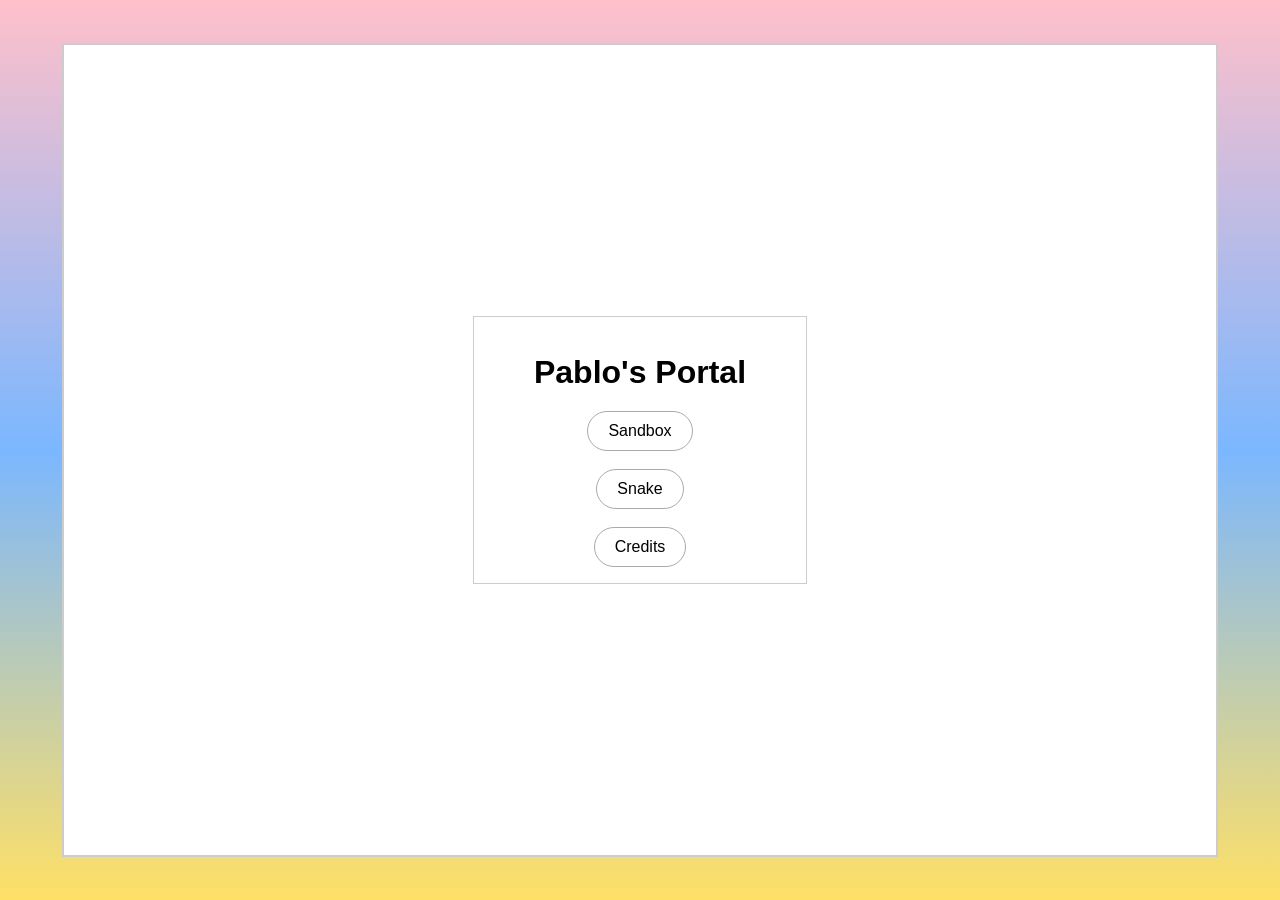
==== index.html @ 75858dcd "Update index.html" ====
<!DOCTYPE html>
<html lang="en">
<head>
<meta charset="UTF-8">
<title>Pablo's Portal</title>
<style>
/* --------------------------------------------------
   GLOBAL LAYOUT + BACKGROUND
-------------------------------------------------- */
body {
  margin: 0;
  font-family: Arial, sans-serif;
  background: linear-gradient(to bottom, pink, #7bb7ff, #ffe066);
  height: 100vh;
  overflow: hidden;
  display: flex;
  justify-content: center;
  align-items: center;
}

/* Center container for all views */
#app {
  width: 90%;
  height: 90%;
  background: white;
  border: 2px solid #ccc;
  border-radius: 0;
  display: flex;
  flex-direction: column;
  overflow: hidden;
}

/* --------------------------------------------------
   SHARED UI ELEMENTS
-------------------------------------------------- */
.panel {
  background: white;
  border: 1px solid #ccc;
  padding: 16px;
  border-radius: 0;
}

button {
  padding: 10px 20px;
  border: none;
  background: #ffffff;
  border: 1px solid #aaa;
  border-radius: 999px; /* pill shape */
  cursor: pointer;
  font-size: 16px;
}

button:hover {
  background: #f0f0f0;
}

.hidden {
  display: none;
}

/* --------------------------------------------------
   MENU VIEW
-------------------------------------------------- */
#menuView {
  flex: 1;
  display: flex;
  justify-content: center;
  align-items: center;
}

#menuPanel {
  width: 300px;
  text-align: center;
}

#menuPanel h1 {
  margin-bottom: 20px;
}

/* --------------------------------------------------
   SANDBOX VIEW
-------------------------------------------------- */
#sandboxView {
  flex: 1;
  display: none;
  flex-direction: row;
  gap: 10px;
  padding: 10px;
}

#sandboxLeft, #sandboxRight {
  width: 200px;
  overflow-y: auto;
}

#sandboxCenter {
  flex: 1;
  display: flex;
  justify-content: center;
  align-items: center;
}

canvas {
  border: 1px solid #444;
  image-rendering: pixelated;
}

/* --------------------------------------------------
   SNAKE VIEW
-------------------------------------------------- */
#snakeView {
  flex: 1;
  display: none;
  flex-direction: column;
  justify-content: center;
  align-items: center;
}

#snakeCanvas {
  border: 1px solid #444;
  background: #000;
}

</style>
</head>
<body>

<div id="app">

  <!-- --------------------------------------------------
       MENU VIEW
  -------------------------------------------------- -->
  <div id="menuView">
    <div id="menuPanel" class="panel">
      <h1>Pablo's Portal</h1>
      <button onclick="showSandbox()">Sandbox</button><br><br>
      <button onclick="showSnake()">Snake</button><br><br>
      <button onclick="showCredits()">Credits</button>
    </div>
  </div>

  <!-- --------------------------------------------------
       SANDBOX VIEW
  -------------------------------------------------- -->
  <div id="sandboxView">

    <!-- LEFT PANEL -->
    <div id="sandboxLeft" class="panel">
      <h3>Tools</h3>
      <select id="toolSelect">
        <option value="sand">Sand</option>
        <option value="water">Water</option>
        <option value="stone">Stone</option>
        <option value="fire">Fire</option>
        <option value="plant">Plant</option>
        <option value="acid">Acid</option>
        <option value="wall">Wall</option>
        <option value="erase">Erase</option>
      </select>

      <h3>Brush Size</h3>
      <select id="brushSize">
        <option value="1">1</option>
        <option value="2" selected>2</option>
        <option value="3">3</option>
        <option value="4">4</option>
      </select>

      <br><br>
      <button onclick="togglePause()" id="pauseBtn">Pause</button><br><br>
      <button onclick="clearGrid()">Clear</button><br><br>
      <button onclick="returnToMenu()">Back</button>
    </div>

    <!-- CENTER CANVAS -->
    <div id="sandboxCenter">
      <canvas id="world" width="240" height="160"></canvas>
    </div>

    <!-- RIGHT PANEL -->
    <div id="sandboxRight" class="panel">
      <h3>Simulation</h3>
      Gravity<br>
      <input type="range" id="gravitySlider" min="0" max="2" step="0.1" value="1"><br><br>

      Wind<br>
      <input type="range" id="windSlider" min="-1" max="1" step="0.1" value="0"><br><br>
    </div>

  </div>

  <!-- --------------------------------------------------
       SNAKE VIEW
  -------------------------------------------------- -->
  <div id="snakeView">
    <h2>Neon Snake (Simple Version)</h2>
    <canvas id="snakeCanvas" width="300" height="300"></canvas>
    <br>
    <button onclick="startSnake()">Start</button>
    <button onclick="returnToMenu()">Back</button>
  </div>

  <!-- --------------------------------------------------
       CREDITS VIEW
  -------------------------------------------------- -->
  <div id="creditsView" class="hidden panel" style="margin: auto;">
    <h2>Credits</h2>
    <p>Created by Rebecca.</p>
    <button onclick="returnToMenu()">Back</button>
  </div>

</div>

<script>
/* --------------------------------------------------
   VIEW SWITCHING
-------------------------------------------------- */
function hideAll() {
  document.getElementById("menuView").style.display = "none";
  document.getElementById("sandboxView").style.display = "none";
  document.getElementById("snakeView").style.display = "none";
  document.getElementById("creditsView").style.display = "none";
}

function showSandbox() {
  hideAll();
  document.getElementById("sandboxView").style.display = "flex";
}

function showSnake() {
  hideAll();
  document.getElementById("snakeView").style.display = "flex";
}

function showCredits() {
  hideAll();
  document.getElementById("creditsView").style.display = "block";
}

function returnToMenu() {
  hideAll();
  document.getElementById("menuView").style.display = "flex";
}

/* --------------------------------------------------
   SANDBOX LOGIC (FULL PHYSICS)
-------------------------------------------------- */
const canvas = document.getElementById('world');
const ctx = canvas.getContext('2d');

const W = canvas.width;
const H = canvas.height;

let paused = false;

const EMPTY = 0;
const SAND = 1;
const WATER = 2;
const STONE = 3;
const FIRE = 4;
const PLANT = 5;
const ACID = 6;
const WALL = 7;

const grid = new Array(W * H).fill(EMPTY);
const nextGrid = new Array(W * H).fill(EMPTY);

function idx(x, y) { return y * W + x; }
function inBounds(x, y) { return x >= 0 && x < W && y >= 0 && y < H; }
function getCell(x, y) { return inBounds(x, y) ? grid[idx(x, y)] : WALL; }
function setCell(x, y, t) { if (inBounds(x, y)) grid[idx(x, y)] = t; }
function clearGrid() { grid.fill(EMPTY); }

function togglePause() {
  paused = !paused;
  document.getElementById("pauseBtn").textContent = paused ? "Resume" : "Pause";
}

function update() {
  const gravity = parseFloat(document.getElementById("gravitySlider").value);
  const wind = parseFloat(document.getElementById("windSlider").value);

  nextGrid.set(grid);

  for (let y = H - 1; y >= 0; y--) {
    for (let x = 0; x < W; x++) {
      const i = idx(x, y);
      const cell = grid[i];

      if (cell === EMPTY || cell === STONE || cell === WALL) continue;

      if (cell === SAND) {
        const below = getCell(x, y + 1);
        if (below === EMPTY || below === WATER) {
          nextGrid[idx(x, y + 1)] = SAND;
          nextGrid[i] = below === WATER ? WATER : EMPTY;
          continue;
        }
        const dir = Math.random() < 0.5 ? -1 : 1;
        if (getCell(x + dir, y + 1) === EMPTY) {
          nextGrid[idx(x + dir, y + 1)] = SAND;
          nextGrid[i] = EMPTY;
          continue;
        }
      }

      if (cell === WATER) {
        const below = getCell(x, y + 1);
        if (below === EMPTY) {
          nextGrid[idx(x, y + 1)] = WATER;
          nextGrid[i] = EMPTY;
          continue;
        }
        const dir = Math.random() < 0.5 ? -1 : 1;
        if (getCell(x + dir, y) === EMPTY) {
          nextGrid[idx(x + dir, y)] = WATER;
          nextGrid[i] = EMPTY;
          continue;
        }
      }

      if (cell === FIRE) {
        if (Math.random() < 0.05) {
          nextGrid[i] = EMPTY;
          continue;
        }
        const neighbors = [[1,0],[-1,0],[0,1],[0,-1]];
        for (const [dx, dy] of neighbors) {
          if (getCell(x+dx, y+dy) === PLANT)
            nextGrid[idx(x+dx, y+dy)] = FIRE;
        }
      }

      if (cell === PLANT) {
        if (Math.random() < 0.01) {
          const dir = Math.random() < 0.5 ? -1 : 1;
          if (getCell(x+dir, y-1) === EMPTY)
            nextGrid[idx(x+dir, y-1)] = PLANT;
        }
      }

      if (cell === ACID) {
        const dirs = [[0,1],[1,0],[-1,0],[0,-1]];
        for (const [dx, dy] of dirs) {
          const c = getCell(x+dx, y+dy);
          if (c !== EMPTY && c !== ACID) {
            nextGrid[idx(x+dx, y+dy)] = EMPTY;
            if (Math.random() < 0.3) nextGrid[i] = EMPTY;
          }
        }
        if (getCell(x, y+1) === EMPTY) {
          nextGrid[idx(x, y+1)] = ACID;
          nextGrid[i] = EMPTY;
        }
      }
    }
  }

  grid.set(nextGrid);
}

function draw() {
  const imageData = ctx.createImageData(W, H);
  const data = imageData.data;

  for (let y = 0; y < H; y++) {
    for (let x = 0; x < W; x++) {
      const i = idx(x, y);
      const cell = grid[i];
      const p = i * 4;

      let r=0,g=0,b=0;
      if (cell === SAND) { r=194; g=178; b=128; }
      if (cell === WATER) { r=64; g=96; b=255; }
      if (cell === STONE) { r=120; g=120; b=120; }
      if (cell === FIRE) { r=255; g=120; b=40; }
      if (cell === PLANT) { r=40; g=200; b=60; }
      if (cell === ACID) { r=120; g=255; b=120; }
      if (cell === WALL) { r=180; g=180; b=180; }

      data[p] = r;
      data[p+1] = g;
      data[p+2] = b;
      data[p+3] = 255;
    }
  }

  ctx.putImageData(imageData, 0, 0);
}

let mouseDown = false;
let rightDown = false;

canvas.addEventListener("mousedown", e => {
  mouseDown = e.button === 0;
  rightDown = e.button === 2;
  paint(e);
});
canvas.addEventListener("mouseup", ()=>{ mouseDown=false; rightDown=false; });
canvas.addEventListener("mouseleave", ()=>{ mouseDown=false; rightDown=false; });
canvas.addEventListener("contextmenu", e => e.preventDefault());
canvas.addEventListener("mousemove", e => {
  if (mouseDown || rightDown) paint(e);
});

function paint(e) {
  const rect = canvas.getBoundingClientRect();
  const x = Math.floor((e.clientX - rect.left) * (W / rect.width));
  const y = Math.floor((e.clientY - rect.top) * (H / rect.height));

  const size = parseInt(document.getElementById("brushSize").value);
  const tool = document.getElementById("toolSelect").value;

  for (let dy=-size; dy<=size; dy++) {
    for (let dx=-size; dx<=size; dx++) {
      const nx = x+dx, ny = y+dy;
      if (!inBounds(nx, ny)) continue;

      if (rightDown || tool === "erase") {
        setCell(nx, ny, EMPTY);
      } else {
        const map = {
          sand:SAND, water:WATER, stone:STONE, fire:FIRE,
          plant:PLANT, acid:ACID, wall:WALL
        };
        setCell(nx, ny, map[tool]);
      }
    }
  }
}

function loop() {
  if (!paused) update();
  draw();
  requestAnimationFrame(loop);
}
loop();

/* --------------------------------------------------
   SIMPLE SNAKE GAME
-------------------------------------------------- */
const snakeCanvas = document.getElementById("snakeCanvas");
const sctx = snakeCanvas.getContext("2d");

let snake, food, dx, dy, snakeInterval;

function startSnake() {
  snake = [{x:150, y:150}];
  dx = 10; dy = 0;
  placeFood();

  if (snakeInterval) clearInterval(snakeInterval);
  snakeInterval = setInterval(updateSnake, 100);
}

function placeFood() {
  food = {
    x: Math.floor(Math.random()*30)*10,
    y: Math.floor(Math.random()*30)*10
  };
}

function updateSnake() {
  const head = {x: snake[0].x + dx, y: snake[0].y + dy};

  if (head.x < 0 || head.x >= 300 || head.y < 0 || head.y >= 300) {
    startSnake();
    return;
  }

  snake.unshift(head);

  if (head.x === food.x && head.y === food.y) {
    placeFood();
  } else {
    snake.pop();
  }

  drawSnake();
}

function drawSnake() {
  sctx.fillStyle = "black";
  sctx.fillRect(0,0,300,300);

  sctx.fillStyle = "lime";
  snake.forEach(p => sctx.fillRect(p.x, p.y, 10, 10));

  sctx.fillStyle = "red";
  sctx.fillRect(food.x, food.y, 10, 10);
}

document.addEventListener("keydown", e => {
  if (e.key === "ArrowUp" && dy === 0) { dx=0; dy=-10; }
  if (e.key === "ArrowDown" && dy === 0) { dx=0; dy=10; }
  if (e.key === "ArrowLeft" && dx === 0) { dx=-10; dy=0; }
  if (e.key === "ArrowRight" && dx === 0) { dx=10; dy=0; }
});

</script>

</body>
</html>
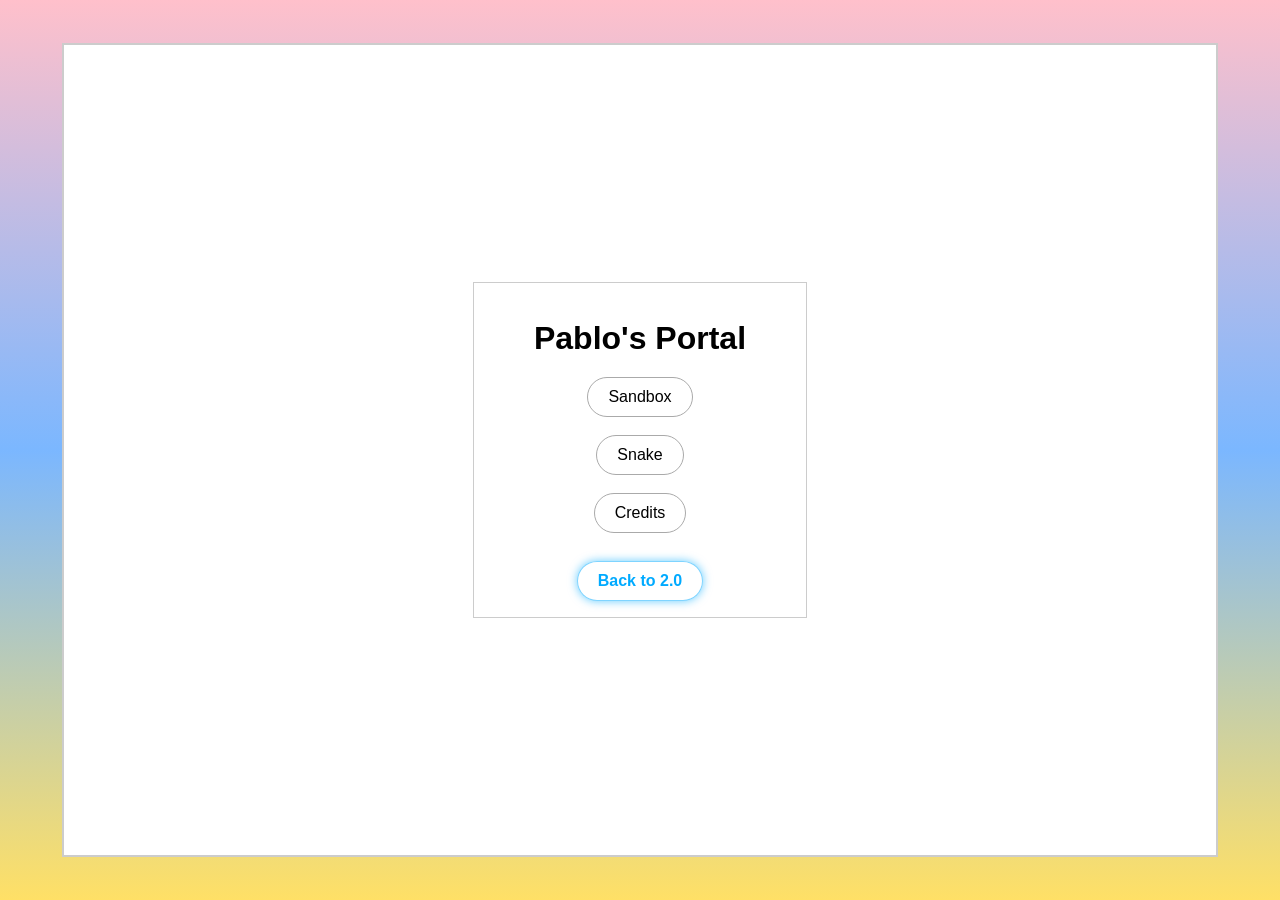
==== commit 95e1e955: "Update index.html" ====
--- a/index.html
+++ b/index.html
@@ -3,251 +3,287 @@
 <head>
 <meta charset="UTF-8">
 <title>Pablo's Portal</title>
+
 <style>
 /* --------------------------------------------------
    GLOBAL LAYOUT + BACKGROUND
 -------------------------------------------------- */
 body {
-  margin: 0;
-  font-family: Arial, sans-serif;
-  background: linear-gradient(to bottom, pink, #7bb7ff, #ffe066);
-  height: 100vh;
-  overflow: hidden;
-  display: flex;
-  justify-content: center;
-  align-items: center;
-}
-
-/* Center container for all views */
+    margin: 0;
+    font-family: Arial, sans-serif;
+    background: linear-gradient(to bottom, pink, #7bb7ff, #ffe066);
+    height: 100vh;
+    overflow: hidden;
+    display: flex;
+    justify-content: center;
+    align-items: center;
+}
+
+/* Main container */
 #app {
-  width: 90%;
-  height: 90%;
-  background: white;
-  border: 2px solid #ccc;
-  border-radius: 0;
-  display: flex;
-  flex-direction: column;
-  overflow: hidden;
+    width: 90%;
+    height: 90%;
+    background: white;
+    border: 2px solid #ccc;
+    border-radius: 0;
+    display: flex;
+    flex-direction: column;
+    overflow: hidden;
 }
 
 /* --------------------------------------------------
    SHARED UI ELEMENTS
 -------------------------------------------------- */
 .panel {
-  background: white;
-  border: 1px solid #ccc;
-  padding: 16px;
-  border-radius: 0;
+    background: white;
+    border: 1px solid #ccc;
+    padding: 16px;
+    border-radius: 0;
 }
 
 button {
-  padding: 10px 20px;
-  border: none;
-  background: #ffffff;
-  border: 1px solid #aaa;
-  border-radius: 999px; /* pill shape */
-  cursor: pointer;
-  font-size: 16px;
+    padding: 10px 20px;
+    border: none;
+    background: #ffffff;
+    border: 1px solid #aaa;
+    border-radius: 999px;
+    cursor: pointer;
+    font-size: 16px;
 }
 
 button:hover {
-  background: #f0f0f0;
+    background: #f0f0f0;
 }
 
 .hidden {
-  display: none;
+    display: none;
+}
+
+/* Neon-style link button */
+.neon-button {
+    display: inline-block;
+    padding: 10px 20px;
+    margin-top: 10px;
+    border-radius: 999px;
+    background: rgba(255, 255, 255, 0.15);
+    backdrop-filter: blur(6px);
+    color: #00aaff;
+    font-weight: 600;
+    text-decoration: none;
+    border: 1px solid rgba(0, 170, 255, 0.5);
+    box-shadow: 0 0 10px rgba(0, 170, 255, 0.6);
+    transition: 0.2s ease;
+}
+
+.neon-button:hover {
+    background: rgba(0, 170, 255, 0.25);
+    box-shadow: 0 0 14px rgba(0, 170, 255, 0.9);
+    transform: translateY(-2px);
 }
 
 /* --------------------------------------------------
    MENU VIEW
 -------------------------------------------------- */
 #menuView {
-  flex: 1;
-  display: flex;
-  justify-content: center;
-  align-items: center;
+    flex: 1;
+    display: flex;
+    justify-content: center;
+    align-items: center;
 }
 
 #menuPanel {
-  width: 300px;
-  text-align: center;
+    width: 300px;
+    text-align: center;
 }
 
 #menuPanel h1 {
-  margin-bottom: 20px;
+    margin-bottom: 20px;
 }
 
 /* --------------------------------------------------
    SANDBOX VIEW
 -------------------------------------------------- */
 #sandboxView {
-  flex: 1;
-  display: none;
-  flex-direction: row;
-  gap: 10px;
-  padding: 10px;
+    flex: 1;
+    display: none;
+    flex-direction: row;
+    gap: 10px;
+    padding: 10px;
 }
 
 #sandboxLeft, #sandboxRight {
-  width: 200px;
-  overflow-y: auto;
+    width: 200px;
+    overflow-y: auto;
 }
 
 #sandboxCenter {
-  flex: 1;
-  display: flex;
-  justify-content: center;
-  align-items: center;
+    flex: 1;
+    display: flex;
+    justify-content: center;
+    align-items: center;
 }
 
 canvas {
-  border: 1px solid #444;
-  image-rendering: pixelated;
+    border: 1px solid #444;
+    image-rendering: pixelated;
 }
 
 /* --------------------------------------------------
    SNAKE VIEW
 -------------------------------------------------- */
 #snakeView {
-  flex: 1;
-  display: none;
-  flex-direction: column;
-  justify-content: center;
-  align-items: center;
+    flex: 1;
+    display: none;
+    flex-direction: column;
+    justify-content: center;
+    align-items: center;
 }
 
 #snakeCanvas {
-  border: 1px solid #444;
-  background: #000;
-}
-
+    border: 1px solid #444;
+    background: #000;
+}
 </style>
 </head>
+
 <body>
-
 <div id="app">
 
-  <!-- --------------------------------------------------
-       MENU VIEW
-  -------------------------------------------------- -->
-  <div id="menuView">
+<!-- --------------------------------------------------
+     MENU VIEW
+-------------------------------------------------- -->
+<div id="menuView">
     <div id="menuPanel" class="panel">
-      <h1>Pablo's Portal</h1>
-      <button onclick="showSandbox()">Sandbox</button><br><br>
-      <button onclick="showSnake()">Snake</button><br><br>
-      <button onclick="showCredits()">Credits</button>
+        <h1>Pablo's Portal</h1>
+
+        <button onclick="showSandbox()">Sandbox</button>
+        <br><br>
+
+        <button onclick="showSnake()">Snake</button>
+        <br><br>
+
+        <button onclick="showCredits()">Credits</button>
+        <br><br>
+
+        <!-- NEW BUTTON -->
+        <a href="https://whi0048.github.io/pablos-portal-2.0/" class="neon-button">
+            Back to 2.0
+        </a>
     </div>
-  </div>
-
-  <!-- --------------------------------------------------
-       SANDBOX VIEW
-  -------------------------------------------------- -->
-  <div id="sandboxView">
+</div>
+
+<!-- --------------------------------------------------
+     SANDBOX VIEW
+-------------------------------------------------- -->
+<div id="sandboxView">
 
     <!-- LEFT PANEL -->
     <div id="sandboxLeft" class="panel">
-      <h3>Tools</h3>
-      <select id="toolSelect">
-        <option value="sand">Sand</option>
-        <option value="water">Water</option>
-        <option value="stone">Stone</option>
-        <option value="fire">Fire</option>
-        <option value="plant">Plant</option>
-        <option value="acid">Acid</option>
-        <option value="wall">Wall</option>
-        <option value="erase">Erase</option>
-      </select>
-
-      <h3>Brush Size</h3>
-      <select id="brushSize">
-        <option value="1">1</option>
-        <option value="2" selected>2</option>
-        <option value="3">3</option>
-        <option value="4">4</option>
-      </select>
-
-      <br><br>
-      <button onclick="togglePause()" id="pauseBtn">Pause</button><br><br>
-      <button onclick="clearGrid()">Clear</button><br><br>
-      <button onclick="returnToMenu()">Back</button>
+        <h3>Tools</h3>
+        <select id="toolSelect">
+            <option value="sand">Sand</option>
+            <option value="water">Water</option>
+            <option value="stone">Stone</option>
+            <option value="fire">Fire</option>
+            <option value="plant">Plant</option>
+            <option value="acid">Acid</option>
+            <option value="wall">Wall</option>
+            <option value="erase">Erase</option>
+        </select>
+
+        <h3>Brush Size</h3>
+        <select id="brushSize">
+            <option value="1">1</option>
+            <option value="2" selected>2</option>
+            <option value="3">3</option>
+            <option value="4">4</option>
+        </select>
+
+        <br><br>
+        <button onclick="togglePause()" id="pauseBtn">Pause</button>
+        <br><br>
+        <button onclick="clearGrid()">Clear</button>
+        <br><br>
+        <button onclick="returnToMenu()">Back</button>
     </div>
 
     <!-- CENTER CANVAS -->
     <div id="sandboxCenter">
-      <canvas id="world" width="240" height="160"></canvas>
+        <canvas id="world" width="240" height="160"></canvas>
     </div>
 
     <!-- RIGHT PANEL -->
     <div id="sandboxRight" class="panel">
-      <h3>Simulation</h3>
-      Gravity<br>
-      <input type="range" id="gravitySlider" min="0" max="2" step="0.1" value="1"><br><br>
-
-      Wind<br>
-      <input type="range" id="windSlider" min="-1" max="1" step="0.1" value="0"><br><br>
+        <h3>Simulation</h3>
+
+        Gravity<br>
+        <input type="range" id="gravitySlider" min="0" max="2" step="0.1" value="1">
+        <br><br>
+
+        Wind<br>
+        <input type="range" id="windSlider" min="-1" max="1" step="0.1" value="0">
+        <br><br>
     </div>
-
-  </div>
-
-  <!-- --------------------------------------------------
-       SNAKE VIEW
-  -------------------------------------------------- -->
-  <div id="snakeView">
+</div>
+
+<!-- --------------------------------------------------
+     SNAKE VIEW
+-------------------------------------------------- -->
+<div id="snakeView">
     <h2>Neon Snake (Simple Version)</h2>
     <canvas id="snakeCanvas" width="300" height="300"></canvas>
     <br>
     <button onclick="startSnake()">Start</button>
     <button onclick="returnToMenu()">Back</button>
-  </div>
-
-  <!-- --------------------------------------------------
-       CREDITS VIEW
-  -------------------------------------------------- -->
-  <div id="creditsView" class="hidden panel" style="margin: auto;">
+</div>
+
+<!-- --------------------------------------------------
+     CREDITS VIEW
+-------------------------------------------------- -->
+<div id="creditsView" class="hidden panel" style="margin:auto;">
     <h2>Credits</h2>
     <p>Created by Rebecca.</p>
     <button onclick="returnToMenu()">Back</button>
-  </div>
-
 </div>
 
+</div>
+
 <script>
 /* --------------------------------------------------
    VIEW SWITCHING
 -------------------------------------------------- */
 function hideAll() {
-  document.getElementById("menuView").style.display = "none";
-  document.getElementById("sandboxView").style.display = "none";
-  document.getElementById("snakeView").style.display = "none";
-  document.getElementById("creditsView").style.display = "none";
+    document.getElementById("menuView").style.display = "none";
+    document.getElementById("sandboxView").style.display = "none";
+    document.getElementById("snakeView").style.display = "none";
+    document.getElementById("creditsView").style.display = "none";
 }
 
 function showSandbox() {
-  hideAll();
-  document.getElementById("sandboxView").style.display = "flex";
+    hideAll();
+    document.getElementById("sandboxView").style.display = "flex";
 }
 
 function showSnake() {
-  hideAll();
-  document.getElementById("snakeView").style.display = "flex";
+    hideAll();
+    document.getElementById("snakeView").style.display = "flex";
 }
 
 function showCredits() {
-  hideAll();
-  document.getElementById("creditsView").style.display = "block";
+    hideAll();
+    document.getElementById("creditsView").style.display = "block";
 }
 
 function returnToMenu() {
-  hideAll();
-  document.getElementById("menuView").style.display = "flex";
-}
-
-/* --------------------------------------------------
-   SANDBOX LOGIC (FULL PHYSICS)
+    hideAll();
+    document.getElementById("menuView").style.display = "flex";
+}
+
+/* --------------------------------------------------
+   SANDBOX PHYSICS
 -------------------------------------------------- */
 const canvas = document.getElementById('world');
 const ctx = canvas.getContext('2d');
-
 const W = canvas.width;
 const H = canvas.height;
 
@@ -269,170 +305,174 @@
 function inBounds(x, y) { return x >= 0 && x < W && y >= 0 && y < H; }
 function getCell(x, y) { return inBounds(x, y) ? grid[idx(x, y)] : WALL; }
 function setCell(x, y, t) { if (inBounds(x, y)) grid[idx(x, y)] = t; }
+
 function clearGrid() { grid.fill(EMPTY); }
 
 function togglePause() {
-  paused = !paused;
-  document.getElementById("pauseBtn").textContent = paused ? "Resume" : "Pause";
+    paused = !paused;
+    document.getElementById("pauseBtn").textContent = paused ? "Resume" : "Pause";
 }
 
 function update() {
-  const gravity = parseFloat(document.getElementById("gravitySlider").value);
-  const wind = parseFloat(document.getElementById("windSlider").value);
-
-  nextGrid.set(grid);
-
-  for (let y = H - 1; y >= 0; y--) {
-    for (let x = 0; x < W; x++) {
-      const i = idx(x, y);
-      const cell = grid[i];
-
-      if (cell === EMPTY || cell === STONE || cell === WALL) continue;
-
-      if (cell === SAND) {
-        const below = getCell(x, y + 1);
-        if (below === EMPTY || below === WATER) {
-          nextGrid[idx(x, y + 1)] = SAND;
-          nextGrid[i] = below === WATER ? WATER : EMPTY;
-          continue;
+    const gravity = parseFloat(document.getElementById("gravitySlider").value);
+    const wind = parseFloat(document.getElementById("windSlider").value);
+
+    nextGrid.set(grid);
+
+    for (let y = H - 1; y >= 0; y--) {
+        for (let x = 0; x < W; x++) {
+            const i = idx(x, y);
+            const cell = grid[i];
+
+            if (cell === EMPTY || cell === STONE || cell === WALL) continue;
+
+            if (cell === SAND) {
+                const below = getCell(x, y + 1);
+                if (below === EMPTY || below === WATER) {
+                    nextGrid[idx(x, y + 1)] = SAND;
+                    nextGrid[i] = below === WATER ? WATER : EMPTY;
+                    continue;
+                }
+                const dir = Math.random() < 0.5 ? -1 : 1;
+                if (getCell(x + dir, y + 1) === EMPTY) {
+                    nextGrid[idx(x + dir, y + 1)] = SAND;
+                    nextGrid[i] = EMPTY;
+                    continue;
+                }
+            }
+
+            if (cell === WATER) {
+                const below = getCell(x, y + 1);
+                if (below === EMPTY) {
+                    nextGrid[idx(x, y + 1)] = WATER;
+                    nextGrid[i] = EMPTY;
+                    continue;
+                }
+                const dir = Math.random() < 0.5 ? -1 : 1;
+                if (getCell(x + dir, y) === EMPTY) {
+                    nextGrid[idx(x + dir, y)] = WATER;
+                    nextGrid[i] = EMPTY;
+                    continue;
+                }
+            }
+
+            if (cell === FIRE) {
+                if (Math.random() < 0.05) {
+                    nextGrid[i] = EMPTY;
+                    continue;
+                }
+                const neighbors = [[1,0],[-1,0],[0,1],[0,-1]];
+                for (const [dx, dy] of neighbors) {
+                    if (getCell(x+dx, y+dy) === PLANT)
+                        nextGrid[idx(x+dx, y+dy)] = FIRE;
+                }
+            }
+
+            if (cell === PLANT) {
+                if (Math.random() < 0.01) {
+                    const dir = Math.random() < 0.5 ? -1 : 1;
+                    if (getCell(x+dir, y-1) === EMPTY)
+                        nextGrid[idx(x+dir, y-1)] = PLANT;
+                }
+            }
+
+            if (cell === ACID) {
+                const dirs = [[0,1],[1,0],[-1,0],[0,-1]];
+                for (const [dx, dy] of dirs) {
+                    const c = getCell(x+dx, y+dy);
+                    if (c !== EMPTY && c !== ACID) {
+                        nextGrid[idx(x+dx, y+dy)] = EMPTY;
+                        if (Math.random() < 0.3) nextGrid[i] = EMPTY;
+                    }
+                }
+                if (getCell(x, y+1) === EMPTY) {
+                    nextGrid[idx(x, y+1)] = ACID;
+                    nextGrid[i] = EMPTY;
+                }
+            }
         }
-        const dir = Math.random() < 0.5 ? -1 : 1;
-        if (getCell(x + dir, y + 1) === EMPTY) {
-          nextGrid[idx(x + dir, y + 1)] = SAND;
-          nextGrid[i] = EMPTY;
-          continue;
+    }
+
+    grid.set(nextGrid);
+}
+
+function draw() {
+    const imageData = ctx.createImageData(W, H);
+    const data = imageData.data;
+
+    for (let y = 0; y < H; y++) {
+        for (let x = 0; x < W; x++) {
+            const i = idx(x, y);
+            const cell = grid[i];
+            const p = i * 4;
+
+            let r=0,g=0,b=0;
+
+            if (cell === SAND) { r=194; g=178; b=128; }
+            if (cell === WATER) { r=64; g=96; b=255; }
+            if (cell === STONE) { r=120; g=120; b=120; }
+            if (cell === FIRE) { r=255; g=120; b=40; }
+            if (cell === PLANT) { r=40; g=200; b=60; }
+            if (cell === ACID) { r=120; g=255; b=120; }
+            if (cell === WALL) { r=180; g=180; b=180; }
+
+            data[p] = r;
+            data[p+1] = g;
+            data[p+2] = b;
+            data[p+3] = 255;
         }
-      }
-
-      if (cell === WATER) {
-        const below = getCell(x, y + 1);
-        if (below === EMPTY) {
-          nextGrid[idx(x, y + 1)] = WATER;
-          nextGrid[i] = EMPTY;
-          continue;
-        }
-        const dir = Math.random() < 0.5 ? -1 : 1;
-        if (getCell(x + dir, y) === EMPTY) {
-          nextGrid[idx(x + dir, y)] = WATER;
-          nextGrid[i] = EMPTY;
-          continue;
-        }
-      }
-
-      if (cell === FIRE) {
-        if (Math.random() < 0.05) {
-          nextGrid[i] = EMPTY;
-          continue;
-        }
-        const neighbors = [[1,0],[-1,0],[0,1],[0,-1]];
-        for (const [dx, dy] of neighbors) {
-          if (getCell(x+dx, y+dy) === PLANT)
-            nextGrid[idx(x+dx, y+dy)] = FIRE;
-        }
-      }
-
-      if (cell === PLANT) {
-        if (Math.random() < 0.01) {
-          const dir = Math.random() < 0.5 ? -1 : 1;
-          if (getCell(x+dir, y-1) === EMPTY)
-            nextGrid[idx(x+dir, y-1)] = PLANT;
-        }
-      }
-
-      if (cell === ACID) {
-        const dirs = [[0,1],[1,0],[-1,0],[0,-1]];
-        for (const [dx, dy] of dirs) {
-          const c = getCell(x+dx, y+dy);
-          if (c !== EMPTY && c !== ACID) {
-            nextGrid[idx(x+dx, y+dy)] = EMPTY;
-            if (Math.random() < 0.3) nextGrid[i] = EMPTY;
-          }
-        }
-        if (getCell(x, y+1) === EMPTY) {
-          nextGrid[idx(x, y+1)] = ACID;
-          nextGrid[i] = EMPTY;
-        }
-      }
     }
-  }
-
-  grid.set(nextGrid);
-}
-
-function draw() {
-  const imageData = ctx.createImageData(W, H);
-  const data = imageData.data;
-
-  for (let y = 0; y < H; y++) {
-    for (let x = 0; x < W; x++) {
-      const i = idx(x, y);
-      const cell = grid[i];
-      const p = i * 4;
-
-      let r=0,g=0,b=0;
-      if (cell === SAND) { r=194; g=178; b=128; }
-      if (cell === WATER) { r=64; g=96; b=255; }
-      if (cell === STONE) { r=120; g=120; b=120; }
-      if (cell === FIRE) { r=255; g=120; b=40; }
-      if (cell === PLANT) { r=40; g=200; b=60; }
-      if (cell === ACID) { r=120; g=255; b=120; }
-      if (cell === WALL) { r=180; g=180; b=180; }
-
-      data[p] = r;
-      data[p+1] = g;
-      data[p+2] = b;
-      data[p+3] = 255;
-    }
-  }
-
-  ctx.putImageData(imageData, 0, 0);
+
+    ctx.putImageData(imageData, 0, 0);
 }
 
 let mouseDown = false;
 let rightDown = false;
 
 canvas.addEventListener("mousedown", e => {
-  mouseDown = e.button === 0;
-  rightDown = e.button === 2;
-  paint(e);
+    mouseDown = e.button === 0;
+    rightDown = e.button === 2;
+    paint(e);
 });
+
 canvas.addEventListener("mouseup", ()=>{ mouseDown=false; rightDown=false; });
 canvas.addEventListener("mouseleave", ()=>{ mouseDown=false; rightDown=false; });
 canvas.addEventListener("contextmenu", e => e.preventDefault());
+
 canvas.addEventListener("mousemove", e => {
-  if (mouseDown || rightDown) paint(e);
+    if (mouseDown || rightDown) paint(e);
 });
 
 function paint(e) {
-  const rect = canvas.getBoundingClientRect();
-  const x = Math.floor((e.clientX - rect.left) * (W / rect.width));
-  const y = Math.floor((e.clientY - rect.top) * (H / rect.height));
-
-  const size = parseInt(document.getElementById("brushSize").value);
-  const tool = document.getElementById("toolSelect").value;
-
-  for (let dy=-size; dy<=size; dy++) {
-    for (let dx=-size; dx<=size; dx++) {
-      const nx = x+dx, ny = y+dy;
-      if (!inBounds(nx, ny)) continue;
-
-      if (rightDown || tool === "erase") {
-        setCell(nx, ny, EMPTY);
-      } else {
-        const map = {
-          sand:SAND, water:WATER, stone:STONE, fire:FIRE,
-          plant:PLANT, acid:ACID, wall:WALL
-        };
-        setCell(nx, ny, map[tool]);
-      }
+    const rect = canvas.getBoundingClientRect();
+    const x = Math.floor((e.clientX - rect.left) * (W / rect.width));
+    const y = Math.floor((e.clientY - rect.top) * (H / rect.height));
+
+    const size = parseInt(document.getElementById("brushSize").value);
+    const tool = document.getElementById("toolSelect").value;
+
+    for (let dy=-size; dy<=size; dy++) {
+        for (let dx=-size; dx<=size; dx++) {
+            const nx = x+dx, ny = y+dy;
+            if (!inBounds(nx, ny)) continue;
+
+            if (rightDown || tool === "erase") {
+                setCell(nx, ny, EMPTY);
+            } else {
+                const map = {
+                    sand:SAND, water:WATER, stone:STONE,
+                    fire:FIRE, plant:PLANT, acid:ACID, wall:WALL
+                };
+                setCell(nx, ny, map[tool]);
+            }
+        }
     }
-  }
 }
 
 function loop() {
-  if (!paused) update();
-  draw();
-  requestAnimationFrame(loop);
+    if (!paused) update();
+    draw();
+    requestAnimationFrame(loop);
 }
 loop();
 
@@ -445,58 +485,58 @@
 let snake, food, dx, dy, snakeInterval;
 
 function startSnake() {
-  snake = [{x:150, y:150}];
-  dx = 10; dy = 0;
-  placeFood();
-
-  if (snakeInterval) clearInterval(snakeInterval);
-  snakeInterval = setInterval(updateSnake, 100);
+    snake = [{x:150, y:150}];
+    dx = 10;
+    dy = 0;
+    placeFood();
+
+    if (snakeInterval) clearInterval(snakeInterval);
+    snakeInterval = setInterval(updateSnake, 100);
 }
 
 function placeFood() {
-  food = {
-    x: Math.floor(Math.random()*30)*10,
-    y: Math.floor(Math.random()*30)*10
-  };
+    food = {
+        x: Math.floor(Math.random()*30)*10,
+        y: Math.floor(Math.random()*30)*10
+    };
 }
 
 function updateSnake() {
-  const head = {x: snake[0].x + dx, y: snake[0].y + dy};
-
-  if (head.x < 0 || head.x >= 300 || head.y < 0 || head.y >= 300) {
-    startSnake();
-    return;
-  }
-
-  snake.unshift(head);
-
-  if (head.x === food.x && head.y === food.y) {
-    placeFood();
-  } else {
-    snake.pop();
-  }
-
-  drawSnake();
+    const head = {x: snake[0].x + dx, y: snake[0].y + dy};
+
+    if (head.x < 0 || head.x >= 300 || head.y < 0 || head.y >= 300) {
+        startSnake();
+        return;
+    }
+
+    snake.unshift(head);
+
+    if (head.x === food.x && head.y === food.y) {
+        placeFood();
+    } else {
+        snake.pop();
+    }
+
+    drawSnake();
 }
 
 function drawSnake() {
-  sctx.fillStyle = "black";
-  sctx.fillRect(0,0,300,300);
-
-  sctx.fillStyle = "lime";
-  snake.forEach(p => sctx.fillRect(p.x, p.y, 10, 10));
-
-  sctx.fillStyle = "red";
-  sctx.fillRect(food.x, food.y, 10, 10);
+    sctx.fillStyle = "black";
+    sctx.fillRect(0,0,300,300);
+
+    sctx.fillStyle = "lime";
+    snake.forEach(p => sctx.fillRect(p.x, p.y, 10, 10));
+
+    sctx.fillStyle = "red";
+    sctx.fillRect(food.x, food.y, 10, 10);
 }
 
 document.addEventListener("keydown", e => {
-  if (e.key === "ArrowUp" && dy === 0) { dx=0; dy=-10; }
-  if (e.key === "ArrowDown" && dy === 0) { dx=0; dy=10; }
-  if (e.key === "ArrowLeft" && dx === 0) { dx=-10; dy=0; }
-  if (e.key === "ArrowRight" && dx === 0) { dx=10; dy=0; }
+    if (e.key === "ArrowUp" && dy === 0) { dx=0; dy=-10; }
+    if (e.key === "ArrowDown" && dy === 0) { dx=0; dy=10; }
+    if (e.key === "ArrowLeft" && dx === 0) { dx=-10; dy=0; }
+    if (e.key === "ArrowRight" && dx === 0) { dx=10; dy=0; }
 });
-
 </script>
 
 </body>
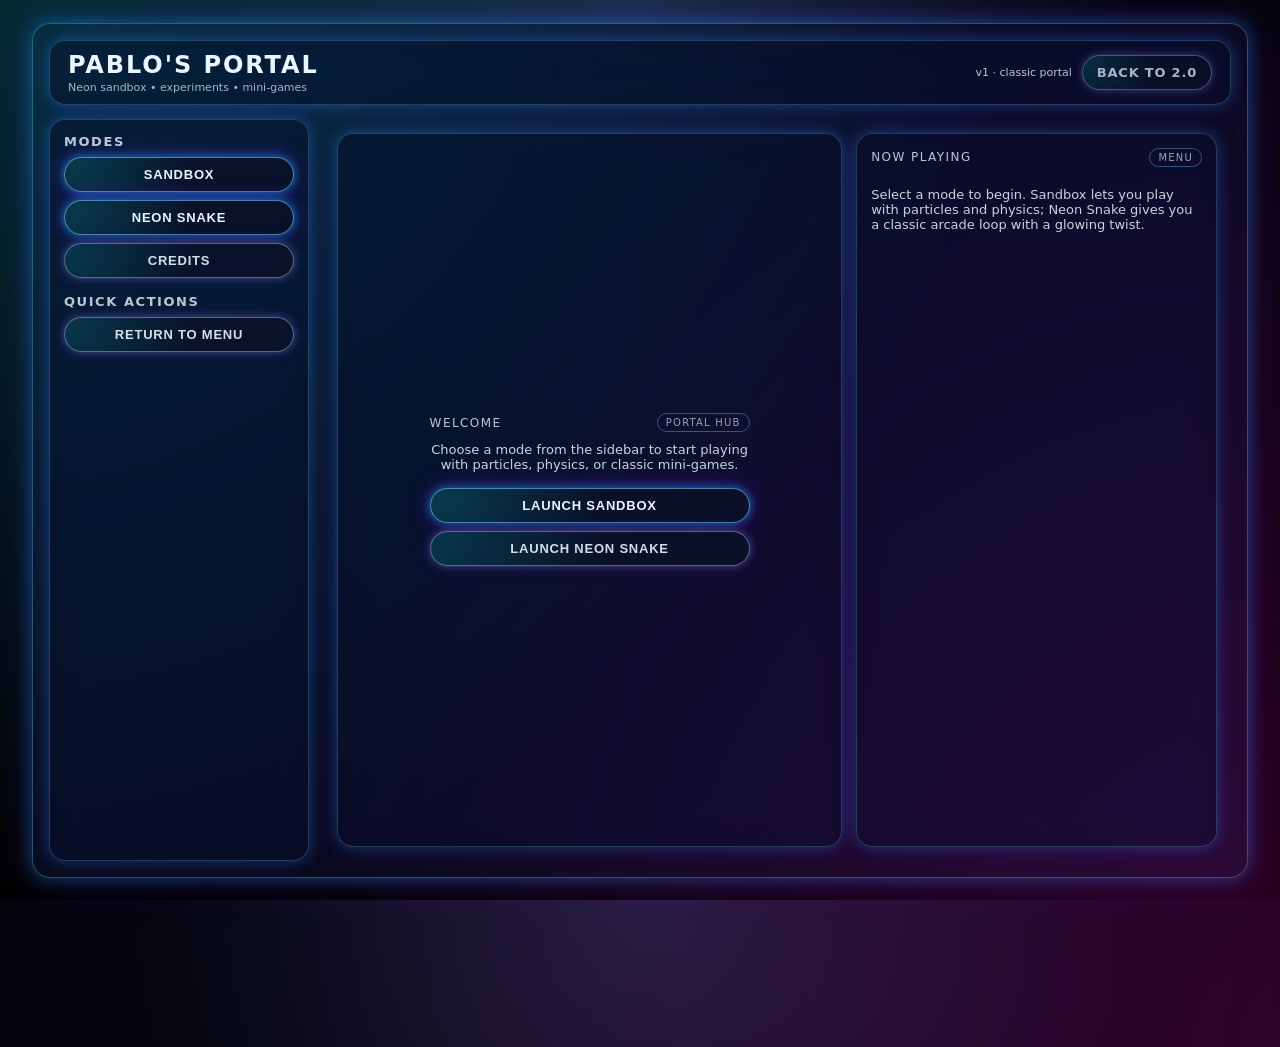
==== commit 08728fd2: "Update index.html" ====
--- a/index.html
+++ b/index.html
@@ -1,543 +1,475 @@
 <!DOCTYPE html>
 <html lang="en">
 <head>
-<meta charset="UTF-8">
-<title>Pablo's Portal</title>
-
-<style>
-/* --------------------------------------------------
-   GLOBAL LAYOUT + BACKGROUND
--------------------------------------------------- */
-body {
-    margin: 0;
-    font-family: Arial, sans-serif;
-    background: linear-gradient(to bottom, pink, #7bb7ff, #ffe066);
-    height: 100vh;
-    overflow: hidden;
-    display: flex;
-    justify-content: center;
-    align-items: center;
-}
-
-/* Main container */
-#app {
-    width: 90%;
-    height: 90%;
-    background: white;
-    border: 2px solid #ccc;
-    border-radius: 0;
-    display: flex;
-    flex-direction: column;
-    overflow: hidden;
-}
-
-/* --------------------------------------------------
-   SHARED UI ELEMENTS
--------------------------------------------------- */
-.panel {
-    background: white;
-    border: 1px solid #ccc;
-    padding: 16px;
-    border-radius: 0;
-}
-
-button {
-    padding: 10px 20px;
-    border: none;
-    background: #ffffff;
-    border: 1px solid #aaa;
-    border-radius: 999px;
-    cursor: pointer;
-    font-size: 16px;
-}
-
-button:hover {
-    background: #f0f0f0;
-}
-
-.hidden {
-    display: none;
-}
-
-/* Neon-style link button */
-.neon-button {
-    display: inline-block;
-    padding: 10px 20px;
-    margin-top: 10px;
-    border-radius: 999px;
-    background: rgba(255, 255, 255, 0.15);
-    backdrop-filter: blur(6px);
-    color: #00aaff;
-    font-weight: 600;
-    text-decoration: none;
-    border: 1px solid rgba(0, 170, 255, 0.5);
-    box-shadow: 0 0 10px rgba(0, 170, 255, 0.6);
-    transition: 0.2s ease;
-}
-
-.neon-button:hover {
-    background: rgba(0, 170, 255, 0.25);
-    box-shadow: 0 0 14px rgba(0, 170, 255, 0.9);
-    transform: translateY(-2px);
-}
-
-/* --------------------------------------------------
-   MENU VIEW
--------------------------------------------------- */
-#menuView {
-    flex: 1;
-    display: flex;
-    justify-content: center;
-    align-items: center;
-}
-
-#menuPanel {
-    width: 300px;
-    text-align: center;
-}
-
-#menuPanel h1 {
-    margin-bottom: 20px;
-}
-
-/* --------------------------------------------------
-   SANDBOX VIEW
--------------------------------------------------- */
-#sandboxView {
-    flex: 1;
-    display: none;
-    flex-direction: row;
-    gap: 10px;
-    padding: 10px;
-}
-
-#sandboxLeft, #sandboxRight {
-    width: 200px;
-    overflow-y: auto;
-}
-
-#sandboxCenter {
-    flex: 1;
-    display: flex;
-    justify-content: center;
-    align-items: center;
-}
-
-canvas {
-    border: 1px solid #444;
-    image-rendering: pixelated;
-}
-
-/* --------------------------------------------------
-   SNAKE VIEW
--------------------------------------------------- */
-#snakeView {
-    flex: 1;
-    display: none;
-    flex-direction: column;
-    justify-content: center;
-    align-items: center;
-}
-
-#snakeCanvas {
-    border: 1px solid #444;
-    background: #000;
-}
-</style>
+    <meta charset="UTF-8">
+    <title>Pablo's Portal</title>
+    <meta name="viewport" content="width=device-width, initial-scale=1.0">
+
+    <!-- Existing stylesheet -->
+    <link rel="stylesheet" href="style.css">
+
+    <!-- Neon cyber-glass UI layer -->
+    <style>
+        /* ---------- Global layout ---------- */
+        body {
+            margin: 0;
+            font-family: system-ui, -apple-system, BlinkMacSystemFont, "Segoe UI", sans-serif;
+            background: radial-gradient(circle at top, #1b1f3b 0, #050510 45%, #000000 100%);
+            color: #e9f5ff;
+            height: 100vh;
+            display: flex;
+            justify-content: center;
+            align-items: center;
+            overflow: hidden;
+        }
+
+        .app-shell {
+            width: 95vw;
+            height: 95vh;
+            display: grid;
+            grid-template-rows: auto 1fr;
+            grid-template-columns: 260px 1fr;
+            grid-template-areas:
+                "header header"
+                "sidebar main";
+            gap: 14px;
+            padding: 16px;
+            box-sizing: border-box;
+            position: relative;
+        }
+
+        /* Subtle background glow */
+        .app-shell::before {
+            content: "";
+            position: fixed;
+            inset: -20%;
+            background:
+                radial-gradient(circle at 10% 0%, rgba(0, 255, 255, 0.18), transparent 55%),
+                radial-gradient(circle at 90% 100%, rgba(255, 0, 200, 0.18), transparent 55%);
+            pointer-events: none;
+            z-index: -1;
+        }
+
+        /* ---------- Glass primitives ---------- */
+        .glass-panel {
+            background: rgba(10, 14, 40, 0.72);
+            border-radius: 18px;
+            border: 1px solid rgba(120, 200, 255, 0.35);
+            box-shadow:
+                0 0 18px rgba(0, 200, 255, 0.35),
+                0 0 40px rgba(120, 0, 255, 0.25);
+            backdrop-filter: blur(18px) saturate(140%);
+            -webkit-backdrop-filter: blur(18px) saturate(140%);
+        }
+
+        .glass-soft {
+            background: rgba(10, 14, 40, 0.55);
+            border-radius: 16px;
+            border: 1px solid rgba(120, 200, 255, 0.25);
+            box-shadow:
+                0 0 14px rgba(0, 200, 255, 0.25),
+                0 0 26px rgba(120, 0, 255, 0.18);
+            backdrop-filter: blur(14px) saturate(130%);
+            -webkit-backdrop-filter: blur(14px) saturate(130%);
+        }
+
+        /* ---------- Header ---------- */
+        header.app-header {
+            grid-area: header;
+            display: flex;
+            align-items: center;
+            justify-content: space-between;
+            padding: 10px 18px;
+        }
+
+        .app-title {
+            display: flex;
+            flex-direction: column;
+            gap: 2px;
+        }
+
+        .app-title h1 {
+            margin: 0;
+            font-size: 24px;
+            letter-spacing: 0.08em;
+            text-transform: uppercase;
+        }
+
+        .app-title span {
+            font-size: 11px;
+            opacity: 0.7;
+        }
+
+        .header-right {
+            display: flex;
+            align-items: center;
+            gap: 10px;
+            font-size: 11px;
+            opacity: 0.8;
+        }
+
+        /* ---------- Sidebar ---------- */
+        aside.app-sidebar {
+            grid-area: sidebar;
+            padding: 14px;
+            display: flex;
+            flex-direction: column;
+            gap: 16px;
+        }
+
+        .sidebar-section h3 {
+            margin: 0 0 8px 0;
+            font-size: 13px;
+            text-transform: uppercase;
+            letter-spacing: 0.12em;
+            opacity: 0.8;
+        }
+
+        .sidebar-buttons {
+            display: flex;
+            flex-direction: column;
+            gap: 8px;
+        }
+
+        .neon-button {
+            display: inline-flex;
+            align-items: center;
+            justify-content: center;
+            padding: 9px 14px;
+            border-radius: 999px;
+            border: 1px solid rgba(120, 200, 255, 0.6);
+            background: radial-gradient(circle at 0 0, rgba(0, 255, 255, 0.18), transparent 55%),
+                        rgba(10, 18, 40, 0.9);
+            color: #e9f5ff;
+            font-size: 13px;
+            font-weight: 600;
+            letter-spacing: 0.06em;
+            text-transform: uppercase;
+            cursor: pointer;
+            text-decoration: none;
+            box-shadow:
+                0 0 10px rgba(0, 200, 255, 0.6),
+                0 0 22px rgba(120, 0, 255, 0.4);
+            transition: transform 0.16s ease, box-shadow 0.16s ease, border-color 0.16s ease, background 0.16s ease;
+        }
+
+        .neon-button:hover {
+            transform: translateY(-1px);
+            box-shadow:
+                0 0 14px rgba(0, 255, 255, 0.9),
+                0 0 30px rgba(180, 0, 255, 0.7);
+            border-color: rgba(180, 230, 255, 0.9);
+            background: radial-gradient(circle at 100% 0, rgba(255, 0, 200, 0.25), transparent 55%),
+                        rgba(10, 18, 40, 0.95);
+        }
+
+        .neon-button.secondary {
+            border-color: rgba(150, 170, 220, 0.6);
+            box-shadow:
+                0 0 8px rgba(120, 150, 220, 0.5),
+                0 0 18px rgba(60, 0, 120, 0.4);
+            opacity: 0.9;
+        }
+
+        .neon-button.secondary:hover {
+            opacity: 1;
+        }
+
+        /* ---------- Main content ---------- */
+        main.app-main {
+            grid-area: main;
+            padding: 14px;
+            display: grid;
+            grid-template-columns: minmax(0, 1.4fr) minmax(0, 1fr);
+            grid-template-rows: minmax(0, 1fr);
+            gap: 14px;
+        }
+
+        .main-left,
+        .main-right {
+            padding: 14px;
+            box-sizing: border-box;
+            display: flex;
+            flex-direction: column;
+            gap: 12px;
+        }
+
+        .panel-header {
+            display: flex;
+            justify-content: space-between;
+            align-items: center;
+            font-size: 12px;
+            text-transform: uppercase;
+            letter-spacing: 0.12em;
+            opacity: 0.8;
+        }
+
+        .tag-pill {
+            padding: 3px 8px;
+            border-radius: 999px;
+            border: 1px solid rgba(120, 200, 255, 0.6);
+            font-size: 10px;
+            text-transform: uppercase;
+            letter-spacing: 0.12em;
+            opacity: 0.8;
+        }
+
+        /* ---------- Views ---------- */
+        .view {
+            display: none;
+            flex: 1;
+            min-height: 0;
+        }
+
+        .view.active {
+            display: flex;
+        }
+
+        /* Sandbox layout */
+        #sandboxView {
+            gap: 12px;
+        }
+
+        #sandboxLeft,
+        #sandboxRight {
+            width: 190px;
+            flex-shrink: 0;
+            display: flex;
+            flex-direction: column;
+            gap: 10px;
+            font-size: 12px;
+        }
+
+        #sandboxCenter {
+            flex: 1;
+            display: flex;
+            justify-content: center;
+            align-items: center;
+            min-width: 0;
+        }
+
+        canvas {
+            border-radius: 12px;
+            border: 1px solid rgba(120, 200, 255, 0.5);
+            background: radial-gradient(circle at 50% 0, #1a1a2f, #050510 70%);
+            box-shadow:
+                0 0 18px rgba(0, 200, 255, 0.4),
+                0 0 40px rgba(120, 0, 255, 0.35);
+            image-rendering: pixelated;
+        }
+
+        #snakeCanvas {
+            background: radial-gradient(circle at 50% 0, #050510, #000000 70%);
+        }
+
+        /* Credits */
+        #creditsView {
+            flex-direction: column;
+            justify-content: center;
+            align-items: center;
+            text-align: center;
+            gap: 10px;
+        }
+
+        #creditsView h2 {
+            margin: 0 0 4px 0;
+        }
+
+        #creditsView p {
+            margin: 0;
+            opacity: 0.8;
+        }
+
+        /* Small controls */
+        select,
+        input[type="range"] {
+            width: 100%;
+            margin-top: 4px;
+        }
+
+        label {
+            font-size: 11px;
+            opacity: 0.85;
+        }
+
+        /* Responsive tweak */
+        @media (max-width: 900px) {
+            .app-shell {
+                grid-template-columns: 1fr;
+                grid-template-areas:
+                    "header"
+                    "main";
+            }
+            aside.app-sidebar {
+                display: none;
+            }
+            main.app-main {
+                grid-template-columns: 1fr;
+            }
+        }
+    </style>
 </head>
-
 <body>
-<div id="app">
-
-<!-- --------------------------------------------------
-     MENU VIEW
--------------------------------------------------- -->
-<div id="menuView">
-    <div id="menuPanel" class="panel">
-        <h1>Pablo's Portal</h1>
-
-        <button onclick="showSandbox()">Sandbox</button>
-        <br><br>
-
-        <button onclick="showSnake()">Snake</button>
-        <br><br>
-
-        <button onclick="showCredits()">Credits</button>
-        <br><br>
-
-        <!-- NEW BUTTON -->
-        <a href="https://whi0048.github.io/pablos-portal-2.0/" class="neon-button">
-            Back to 2.0
-        </a>
-    </div>
+<div id="app" class="app-shell glass-panel">
+
+    <!-- Header -->
+    <header class="app-header glass-soft">
+        <div class="app-title">
+            <h1>Pablo's Portal</h1>
+            <span>Neon sandbox • experiments • mini‑games</span>
+        </div>
+        <div class="header-right">
+            <span>v1 · classic portal</span>
+            <a href="https://whi0048.github.io/pablos-portal-2.0/" class="neon-button secondary">
+                Back to 2.0
+            </a>
+        </div>
+    </header>
+
+    <!-- Sidebar -->
+    <aside class="app-sidebar glass-soft">
+        <div class="sidebar-section">
+            <h3>Modes</h3>
+            <div class="sidebar-buttons">
+                <button class="neon-button" id="menuSandboxBtn">Sandbox</button>
+                <button class="neon-button" id="menuSnakeBtn">Neon Snake</button>
+                <button class="neon-button secondary" id="menuCreditsBtn">Credits</button>
+            </div>
+        </div>
+
+        <div class="sidebar-section">
+            <h3>Quick actions</h3>
+            <div class="sidebar-buttons">
+                <button class="neon-button secondary" id="menuBackBtn">Return to Menu</button>
+            </div>
+        </div>
+    </aside>
+
+    <!-- Main content -->
+    <main class="app-main">
+
+        <!-- Left: active view -->
+        <section class="main-left glass-soft">
+
+            <!-- Menu view (simple landing) -->
+            <div id="menuView" class="view active">
+                <div style="margin:auto; text-align:center; max-width:320px;">
+                    <div class="panel-header">
+                        <span>Welcome</span>
+                        <span class="tag-pill">Portal hub</span>
+                    </div>
+                    <p style="font-size:13px; opacity:0.85; margin-top:10px;">
+                        Choose a mode from the sidebar to start playing with
+                        particles, physics, or classic mini‑games.
+                    </p>
+                    <div style="margin-top:16px; display:flex; flex-direction:column; gap:8px;">
+                        <button class="neon-button" id="menuPrimarySandbox">Launch Sandbox</button>
+                        <button class="neon-button secondary" id="menuPrimarySnake">Launch Neon Snake</button>
+                    </div>
+                </div>
+            </div>
+
+            <!-- Sandbox view -->
+            <div id="sandboxView" class="view">
+                <div id="sandboxLeft">
+                    <div class="panel-header">
+                        <span>Tools</span>
+                        <span class="tag-pill">Sandbox</span>
+                    </div>
+
+                    <label for="toolSelect">Element</label>
+                    <select id="toolSelect">
+                        <option value="sand">Sand</option>
+                        <option value="water">Water</option>
+                        <option value="stone">Stone</option>
+                        <option value="fire">Fire</option>
+                        <option value="plant">Plant</option>
+                        <option value="acid">Acid</option>
+                        <option value="wall">Wall</option>
+                        <option value="erase">Erase</option>
+                    </select>
+
+                    <label for="brushSize">Brush size</label>
+                    <select id="brushSize">
+                        <option value="1">1</option>
+                        <option value="2" selected>2</option>
+                        <option value="3">3</option>
+                        <option value="4">4</option>
+                    </select>
+
+                    <button class="neon-button secondary" id="pauseBtn">Pause</button>
+                    <button class="neon-button secondary" id="clearBtn">Clear</button>
+                    <button class="neon-button secondary" id="sandboxBackBtn">Back to Menu</button>
+                </div>
+
+                <div id="sandboxCenter">
+                    <canvas id="world" width="240" height="160"></canvas>
+                </div>
+
+                <div id="sandboxRight">
+                    <div class="panel-header">
+                        <span>Simulation</span>
+                        <span class="tag-pill">Physics</span>
+                    </div>
+
+                    <label for="gravitySlider">Gravity</label>
+                    <input type="range" id="gravitySlider" min="0" max="2" step="0.1" value="1">
+
+                    <label for="windSlider">Wind</label>
+                    <input type="range" id="windSlider" min="-1" max="1" step="0.1" value="0">
+                </div>
+            </div>
+
+            <!-- Snake view -->
+            <div id="snakeView" class="view">
+                <div style="margin:auto; display:flex; flex-direction:column; align-items:center; gap:10px;">
+                    <div class="panel-header" style="width:100%;">
+                        <span>Neon Snake</span>
+                        <span class="tag-pill">Arcade</span>
+                    </div>
+                    <canvas id="snakeCanvas" width="300" height="300"></canvas>
+                    <div style="display:flex; gap:8px; margin-top:6px;">
+                        <button class="neon-button" id="snakeStartBtn">Start</button>
+                        <button class="neon-button secondary" id="snakeBackBtn">Back to Menu</button>
+                    </div>
+                </div>
+            </div>
+
+            <!-- Credits view -->
+            <div id="creditsView" class="view">
+                <div style="margin:auto; text-align:center;">
+                    <h2>Credits</h2>
+                    <p>Created by Rebecca.</p>
+                    <button class="neon-button secondary" id="creditsBackBtn">Back to Menu</button>
+                </div>
+            </div>
+
+        </section>
+
+        <!-- Right: optional info / future panels -->
+        <section class="main-right glass-soft">
+            <div class="panel-header">
+                <span>Now playing</span>
+                <span class="tag-pill" id="statusTag">Menu</span>
+            </div>
+            <p id="statusText" style="font-size:13px; opacity:0.85; margin-top:8px;">
+                Select a mode to begin. Sandbox lets you play with particles and physics;
+                Neon Snake gives you a classic arcade loop with a glowing twist.
+            </p>
+        </section>
+
+    </main>
 </div>
 
-<!-- --------------------------------------------------
-     SANDBOX VIEW
--------------------------------------------------- -->
-<div id="sandboxView">
-
-    <!-- LEFT PANEL -->
-    <div id="sandboxLeft" class="panel">
-        <h3>Tools</h3>
-        <select id="toolSelect">
-            <option value="sand">Sand</option>
-            <option value="water">Water</option>
-            <option value="stone">Stone</option>
-            <option value="fire">Fire</option>
-            <option value="plant">Plant</option>
-            <option value="acid">Acid</option>
-            <option value="wall">Wall</option>
-            <option value="erase">Erase</option>
-        </select>
-
-        <h3>Brush Size</h3>
-        <select id="brushSize">
-            <option value="1">1</option>
-            <option value="2" selected>2</option>
-            <option value="3">3</option>
-            <option value="4">4</option>
-        </select>
-
-        <br><br>
-        <button onclick="togglePause()" id="pauseBtn">Pause</button>
-        <br><br>
-        <button onclick="clearGrid()">Clear</button>
-        <br><br>
-        <button onclick="returnToMenu()">Back</button>
-    </div>
-
-    <!-- CENTER CANVAS -->
-    <div id="sandboxCenter">
-        <canvas id="world" width="240" height="160"></canvas>
-    </div>
-
-    <!-- RIGHT PANEL -->
-    <div id="sandboxRight" class="panel">
-        <h3>Simulation</h3>
-
-        Gravity<br>
-        <input type="range" id="gravitySlider" min="0" max="2" step="0.1" value="1">
-        <br><br>
-
-        Wind<br>
-        <input type="range" id="windSlider" min="-1" max="1" step="0.1" value="0">
-        <br><br>
-    </div>
-</div>
-
-<!-- --------------------------------------------------
-     SNAKE VIEW
--------------------------------------------------- -->
-<div id="snakeView">
-    <h2>Neon Snake (Simple Version)</h2>
-    <canvas id="snakeCanvas" width="300" height="300"></canvas>
-    <br>
-    <button onclick="startSnake()">Start</button>
-    <button onclick="returnToMenu()">Back</button>
-</div>
-
-<!-- --------------------------------------------------
-     CREDITS VIEW
--------------------------------------------------- -->
-<div id="creditsView" class="hidden panel" style="margin:auto;">
-    <h2>Credits</h2>
-    <p>Created by Rebecca.</p>
-    <button onclick="returnToMenu()">Back</button>
-</div>
-
-</div>
-
-<script>
-/* --------------------------------------------------
-   VIEW SWITCHING
--------------------------------------------------- */
-function hideAll() {
-    document.getElementById("menuView").style.display = "none";
-    document.getElementById("sandboxView").style.display = "none";
-    document.getElementById("snakeView").style.display = "none";
-    document.getElementById("creditsView").style.display = "none";
-}
-
-function showSandbox() {
-    hideAll();
-    document.getElementById("sandboxView").style.display = "flex";
-}
-
-function showSnake() {
-    hideAll();
-    document.getElementById("snakeView").style.display = "flex";
-}
-
-function showCredits() {
-    hideAll();
-    document.getElementById("creditsView").style.display = "block";
-}
-
-function returnToMenu() {
-    hideAll();
-    document.getElementById("menuView").style.display = "flex";
-}
-
-/* --------------------------------------------------
-   SANDBOX PHYSICS
--------------------------------------------------- */
-const canvas = document.getElementById('world');
-const ctx = canvas.getContext('2d');
-const W = canvas.width;
-const H = canvas.height;
-
-let paused = false;
-
-const EMPTY = 0;
-const SAND = 1;
-const WATER = 2;
-const STONE = 3;
-const FIRE = 4;
-const PLANT = 5;
-const ACID = 6;
-const WALL = 7;
-
-const grid = new Array(W * H).fill(EMPTY);
-const nextGrid = new Array(W * H).fill(EMPTY);
-
-function idx(x, y) { return y * W + x; }
-function inBounds(x, y) { return x >= 0 && x < W && y >= 0 && y < H; }
-function getCell(x, y) { return inBounds(x, y) ? grid[idx(x, y)] : WALL; }
-function setCell(x, y, t) { if (inBounds(x, y)) grid[idx(x, y)] = t; }
-
-function clearGrid() { grid.fill(EMPTY); }
-
-function togglePause() {
-    paused = !paused;
-    document.getElementById("pauseBtn").textContent = paused ? "Resume" : "Pause";
-}
-
-function update() {
-    const gravity = parseFloat(document.getElementById("gravitySlider").value);
-    const wind = parseFloat(document.getElementById("windSlider").value);
-
-    nextGrid.set(grid);
-
-    for (let y = H - 1; y >= 0; y--) {
-        for (let x = 0; x < W; x++) {
-            const i = idx(x, y);
-            const cell = grid[i];
-
-            if (cell === EMPTY || cell === STONE || cell === WALL) continue;
-
-            if (cell === SAND) {
-                const below = getCell(x, y + 1);
-                if (below === EMPTY || below === WATER) {
-                    nextGrid[idx(x, y + 1)] = SAND;
-                    nextGrid[i] = below === WATER ? WATER : EMPTY;
-                    continue;
-                }
-                const dir = Math.random() < 0.5 ? -1 : 1;
-                if (getCell(x + dir, y + 1) === EMPTY) {
-                    nextGrid[idx(x + dir, y + 1)] = SAND;
-                    nextGrid[i] = EMPTY;
-                    continue;
-                }
-            }
-
-            if (cell === WATER) {
-                const below = getCell(x, y + 1);
-                if (below === EMPTY) {
-                    nextGrid[idx(x, y + 1)] = WATER;
-                    nextGrid[i] = EMPTY;
-                    continue;
-                }
-                const dir = Math.random() < 0.5 ? -1 : 1;
-                if (getCell(x + dir, y) === EMPTY) {
-                    nextGrid[idx(x + dir, y)] = WATER;
-                    nextGrid[i] = EMPTY;
-                    continue;
-                }
-            }
-
-            if (cell === FIRE) {
-                if (Math.random() < 0.05) {
-                    nextGrid[i] = EMPTY;
-                    continue;
-                }
-                const neighbors = [[1,0],[-1,0],[0,1],[0,-1]];
-                for (const [dx, dy] of neighbors) {
-                    if (getCell(x+dx, y+dy) === PLANT)
-                        nextGrid[idx(x+dx, y+dy)] = FIRE;
-                }
-            }
-
-            if (cell === PLANT) {
-                if (Math.random() < 0.01) {
-                    const dir = Math.random() < 0.5 ? -1 : 1;
-                    if (getCell(x+dir, y-1) === EMPTY)
-                        nextGrid[idx(x+dir, y-1)] = PLANT;
-                }
-            }
-
-            if (cell === ACID) {
-                const dirs = [[0,1],[1,0],[-1,0],[0,-1]];
-                for (const [dx, dy] of dirs) {
-                    const c = getCell(x+dx, y+dy);
-                    if (c !== EMPTY && c !== ACID) {
-                        nextGrid[idx(x+dx, y+dy)] = EMPTY;
-                        if (Math.random() < 0.3) nextGrid[i] = EMPTY;
-                    }
-                }
-                if (getCell(x, y+1) === EMPTY) {
-                    nextGrid[idx(x, y+1)] = ACID;
-                    nextGrid[i] = EMPTY;
-                }
-            }
-        }
-    }
-
-    grid.set(nextGrid);
-}
-
-function draw() {
-    const imageData = ctx.createImageData(W, H);
-    const data = imageData.data;
-
-    for (let y = 0; y < H; y++) {
-        for (let x = 0; x < W; x++) {
-            const i = idx(x, y);
-            const cell = grid[i];
-            const p = i * 4;
-
-            let r=0,g=0,b=0;
-
-            if (cell === SAND) { r=194; g=178; b=128; }
-            if (cell === WATER) { r=64; g=96; b=255; }
-            if (cell === STONE) { r=120; g=120; b=120; }
-            if (cell === FIRE) { r=255; g=120; b=40; }
-            if (cell === PLANT) { r=40; g=200; b=60; }
-            if (cell === ACID) { r=120; g=255; b=120; }
-            if (cell === WALL) { r=180; g=180; b=180; }
-
-            data[p] = r;
-            data[p+1] = g;
-            data[p+2] = b;
-            data[p+3] = 255;
-        }
-    }
-
-    ctx.putImageData(imageData, 0, 0);
-}
-
-let mouseDown = false;
-let rightDown = false;
-
-canvas.addEventListener("mousedown", e => {
-    mouseDown = e.button === 0;
-    rightDown = e.button === 2;
-    paint(e);
-});
-
-canvas.addEventListener("mouseup", ()=>{ mouseDown=false; rightDown=false; });
-canvas.addEventListener("mouseleave", ()=>{ mouseDown=false; rightDown=false; });
-canvas.addEventListener("contextmenu", e => e.preventDefault());
-
-canvas.addEventListener("mousemove", e => {
-    if (mouseDown || rightDown) paint(e);
-});
-
-function paint(e) {
-    const rect = canvas.getBoundingClientRect();
-    const x = Math.floor((e.clientX - rect.left) * (W / rect.width));
-    const y = Math.floor((e.clientY - rect.top) * (H / rect.height));
-
-    const size = parseInt(document.getElementById("brushSize").value);
-    const tool = document.getElementById("toolSelect").value;
-
-    for (let dy=-size; dy<=size; dy++) {
-        for (let dx=-size; dx<=size; dx++) {
-            const nx = x+dx, ny = y+dy;
-            if (!inBounds(nx, ny)) continue;
-
-            if (rightDown || tool === "erase") {
-                setCell(nx, ny, EMPTY);
-            } else {
-                const map = {
-                    sand:SAND, water:WATER, stone:STONE,
-                    fire:FIRE, plant:PLANT, acid:ACID, wall:WALL
-                };
-                setCell(nx, ny, map[tool]);
-            }
-        }
-    }
-}
-
-function loop() {
-    if (!paused) update();
-    draw();
-    requestAnimationFrame(loop);
-}
-loop();
-
-/* --------------------------------------------------
-   SIMPLE SNAKE GAME
--------------------------------------------------- */
-const snakeCanvas = document.getElementById("snakeCanvas");
-const sctx = snakeCanvas.getContext("2d");
-
-let snake, food, dx, dy, snakeInterval;
-
-function startSnake() {
-    snake = [{x:150, y:150}];
-    dx = 10;
-    dy = 0;
-    placeFood();
-
-    if (snakeInterval) clearInterval(snakeInterval);
-    snakeInterval = setInterval(updateSnake, 100);
-}
-
-function placeFood() {
-    food = {
-        x: Math.floor(Math.random()*30)*10,
-        y: Math.floor(Math.random()*30)*10
-    };
-}
-
-function updateSnake() {
-    const head = {x: snake[0].x + dx, y: snake[0].y + dy};
-
-    if (head.x < 0 || head.x >= 300 || head.y < 0 || head.y >= 300) {
-        startSnake();
-        return;
-    }
-
-    snake.unshift(head);
-
-    if (head.x === food.x && head.y === food.y) {
-        placeFood();
-    } else {
-        snake.pop();
-    }
-
-    drawSnake();
-}
-
-function drawSnake() {
-    sctx.fillStyle = "black";
-    sctx.fillRect(0,0,300,300);
-
-    sctx.fillStyle = "lime";
-    snake.forEach(p => sctx.fillRect(p.x, p.y, 10, 10));
-
-    sctx.fillStyle = "red";
-    sctx.fillRect(food.x, food.y, 10, 10);
-}
-
-document.addEventListener("keydown", e => {
-    if (e.key === "ArrowUp" && dy === 0) { dx=0; dy=-10; }
-    if (e.key === "ArrowDown" && dy === 0) { dx=0; dy=10; }
-    if (e.key === "ArrowLeft" && dx === 0) { dx=-10; dy=0; }
-    if (e.key === "ArrowRight" && dx === 0) { dx=10; dy=0; }
-});
-</script>
+<!-- Existing JS modules (logic unchanged) -->
+<script src="ui.js"></script>
+<script src="sandbox.js"></script>
+<script src="snake.js"></script>
+<script src="explosions.js"></script>
+<script src="laser.js"></script>
+<script src="lighter.js"></script>
+<script src="player.js"></script>
+<script src="script.js"></script>
 
 </body>
 </html>
--- a/style.css
+++ b/style.css
@@ -0,0 +1 @@
+
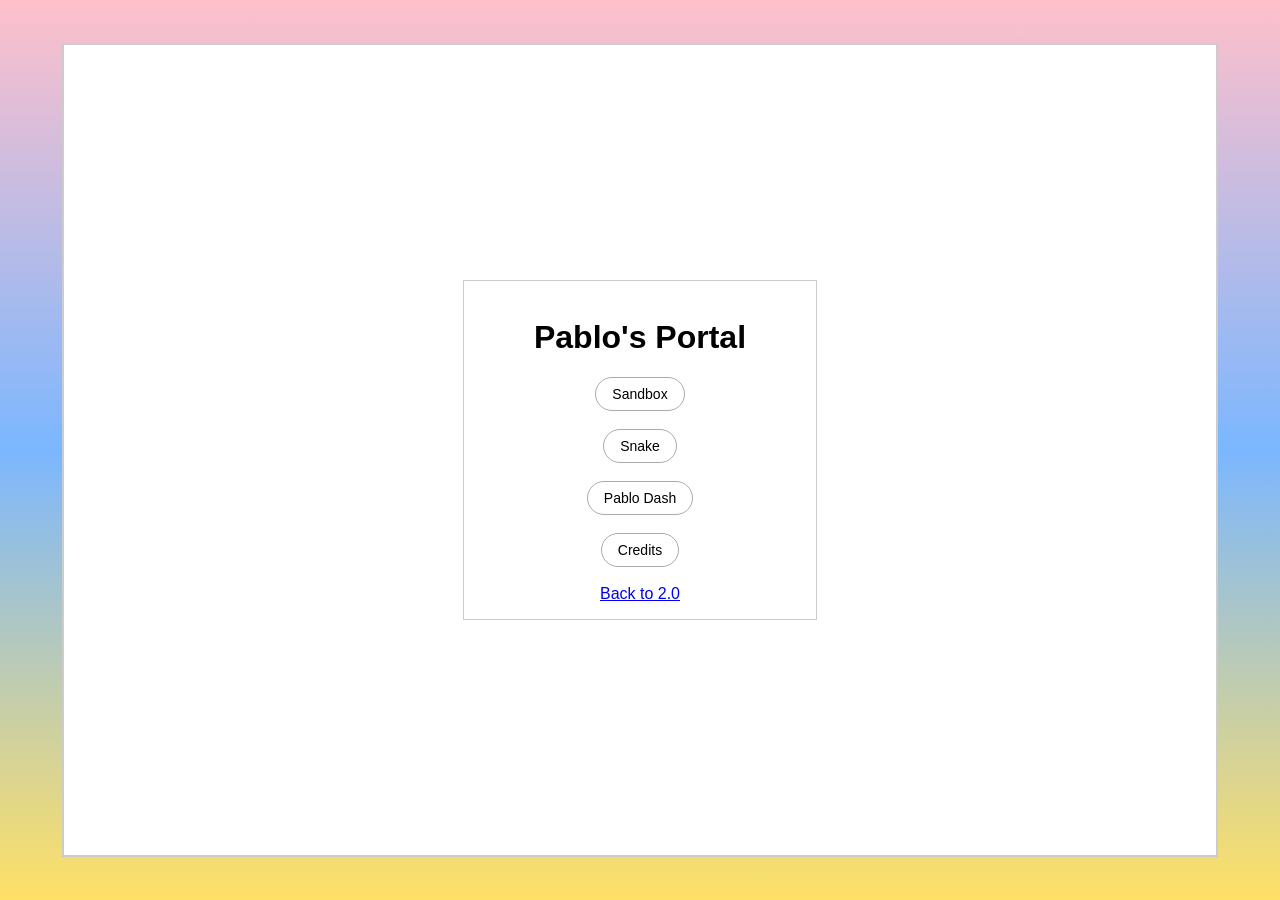
==== commit d69631c0: "Update index.html" ====
--- a/index.html
+++ b/index.html
@@ -1,475 +1,670 @@
 <!DOCTYPE html>
 <html lang="en">
 <head>
-    <meta charset="UTF-8">
-    <title>Pablo's Portal</title>
-    <meta name="viewport" content="width=device-width, initial-scale=1.0">
-
-    <!-- Existing stylesheet -->
-    <link rel="stylesheet" href="style.css">
-
-    <!-- Neon cyber-glass UI layer -->
-    <style>
-        /* ---------- Global layout ---------- */
-        body {
-            margin: 0;
-            font-family: system-ui, -apple-system, BlinkMacSystemFont, "Segoe UI", sans-serif;
-            background: radial-gradient(circle at top, #1b1f3b 0, #050510 45%, #000000 100%);
-            color: #e9f5ff;
-            height: 100vh;
-            display: flex;
-            justify-content: center;
-            align-items: center;
-            overflow: hidden;
-        }
-
-        .app-shell {
-            width: 95vw;
-            height: 95vh;
-            display: grid;
-            grid-template-rows: auto 1fr;
-            grid-template-columns: 260px 1fr;
-            grid-template-areas:
-                "header header"
-                "sidebar main";
-            gap: 14px;
-            padding: 16px;
-            box-sizing: border-box;
-            position: relative;
-        }
-
-        /* Subtle background glow */
-        .app-shell::before {
-            content: "";
-            position: fixed;
-            inset: -20%;
-            background:
-                radial-gradient(circle at 10% 0%, rgba(0, 255, 255, 0.18), transparent 55%),
-                radial-gradient(circle at 90% 100%, rgba(255, 0, 200, 0.18), transparent 55%);
-            pointer-events: none;
-            z-index: -1;
-        }
-
-        /* ---------- Glass primitives ---------- */
-        .glass-panel {
-            background: rgba(10, 14, 40, 0.72);
-            border-radius: 18px;
-            border: 1px solid rgba(120, 200, 255, 0.35);
-            box-shadow:
-                0 0 18px rgba(0, 200, 255, 0.35),
-                0 0 40px rgba(120, 0, 255, 0.25);
-            backdrop-filter: blur(18px) saturate(140%);
-            -webkit-backdrop-filter: blur(18px) saturate(140%);
-        }
-
-        .glass-soft {
-            background: rgba(10, 14, 40, 0.55);
-            border-radius: 16px;
-            border: 1px solid rgba(120, 200, 255, 0.25);
-            box-shadow:
-                0 0 14px rgba(0, 200, 255, 0.25),
-                0 0 26px rgba(120, 0, 255, 0.18);
-            backdrop-filter: blur(14px) saturate(130%);
-            -webkit-backdrop-filter: blur(14px) saturate(130%);
-        }
-
-        /* ---------- Header ---------- */
-        header.app-header {
-            grid-area: header;
-            display: flex;
-            align-items: center;
-            justify-content: space-between;
-            padding: 10px 18px;
-        }
-
-        .app-title {
-            display: flex;
-            flex-direction: column;
-            gap: 2px;
-        }
-
-        .app-title h1 {
-            margin: 0;
-            font-size: 24px;
-            letter-spacing: 0.08em;
-            text-transform: uppercase;
-        }
-
-        .app-title span {
-            font-size: 11px;
-            opacity: 0.7;
-        }
-
-        .header-right {
-            display: flex;
-            align-items: center;
-            gap: 10px;
-            font-size: 11px;
-            opacity: 0.8;
-        }
-
-        /* ---------- Sidebar ---------- */
-        aside.app-sidebar {
-            grid-area: sidebar;
-            padding: 14px;
-            display: flex;
-            flex-direction: column;
-            gap: 16px;
-        }
-
-        .sidebar-section h3 {
-            margin: 0 0 8px 0;
-            font-size: 13px;
-            text-transform: uppercase;
-            letter-spacing: 0.12em;
-            opacity: 0.8;
-        }
-
-        .sidebar-buttons {
-            display: flex;
-            flex-direction: column;
-            gap: 8px;
-        }
-
-        .neon-button {
-            display: inline-flex;
-            align-items: center;
-            justify-content: center;
-            padding: 9px 14px;
-            border-radius: 999px;
-            border: 1px solid rgba(120, 200, 255, 0.6);
-            background: radial-gradient(circle at 0 0, rgba(0, 255, 255, 0.18), transparent 55%),
-                        rgba(10, 18, 40, 0.9);
-            color: #e9f5ff;
-            font-size: 13px;
-            font-weight: 600;
-            letter-spacing: 0.06em;
-            text-transform: uppercase;
-            cursor: pointer;
-            text-decoration: none;
-            box-shadow:
-                0 0 10px rgba(0, 200, 255, 0.6),
-                0 0 22px rgba(120, 0, 255, 0.4);
-            transition: transform 0.16s ease, box-shadow 0.16s ease, border-color 0.16s ease, background 0.16s ease;
-        }
-
-        .neon-button:hover {
-            transform: translateY(-1px);
-            box-shadow:
-                0 0 14px rgba(0, 255, 255, 0.9),
-                0 0 30px rgba(180, 0, 255, 0.7);
-            border-color: rgba(180, 230, 255, 0.9);
-            background: radial-gradient(circle at 100% 0, rgba(255, 0, 200, 0.25), transparent 55%),
-                        rgba(10, 18, 40, 0.95);
-        }
-
-        .neon-button.secondary {
-            border-color: rgba(150, 170, 220, 0.6);
-            box-shadow:
-                0 0 8px rgba(120, 150, 220, 0.5),
-                0 0 18px rgba(60, 0, 120, 0.4);
-            opacity: 0.9;
-        }
-
-        .neon-button.secondary:hover {
-            opacity: 1;
-        }
-
-        /* ---------- Main content ---------- */
-        main.app-main {
-            grid-area: main;
-            padding: 14px;
-            display: grid;
-            grid-template-columns: minmax(0, 1.4fr) minmax(0, 1fr);
-            grid-template-rows: minmax(0, 1fr);
-            gap: 14px;
-        }
-
-        .main-left,
-        .main-right {
-            padding: 14px;
-            box-sizing: border-box;
-            display: flex;
-            flex-direction: column;
-            gap: 12px;
-        }
-
-        .panel-header {
-            display: flex;
-            justify-content: space-between;
-            align-items: center;
-            font-size: 12px;
-            text-transform: uppercase;
-            letter-spacing: 0.12em;
-            opacity: 0.8;
-        }
-
-        .tag-pill {
-            padding: 3px 8px;
-            border-radius: 999px;
-            border: 1px solid rgba(120, 200, 255, 0.6);
-            font-size: 10px;
-            text-transform: uppercase;
-            letter-spacing: 0.12em;
-            opacity: 0.8;
-        }
-
-        /* ---------- Views ---------- */
-        .view {
-            display: none;
-            flex: 1;
-            min-height: 0;
-        }
-
-        .view.active {
-            display: flex;
-        }
-
-        /* Sandbox layout */
-        #sandboxView {
-            gap: 12px;
-        }
-
-        #sandboxLeft,
-        #sandboxRight {
-            width: 190px;
-            flex-shrink: 0;
-            display: flex;
-            flex-direction: column;
-            gap: 10px;
-            font-size: 12px;
-        }
-
-        #sandboxCenter {
-            flex: 1;
-            display: flex;
-            justify-content: center;
-            align-items: center;
-            min-width: 0;
-        }
-
-        canvas {
-            border-radius: 12px;
-            border: 1px solid rgba(120, 200, 255, 0.5);
-            background: radial-gradient(circle at 50% 0, #1a1a2f, #050510 70%);
-            box-shadow:
-                0 0 18px rgba(0, 200, 255, 0.4),
-                0 0 40px rgba(120, 0, 255, 0.35);
-            image-rendering: pixelated;
-        }
-
-        #snakeCanvas {
-            background: radial-gradient(circle at 50% 0, #050510, #000000 70%);
-        }
-
-        /* Credits */
-        #creditsView {
-            flex-direction: column;
-            justify-content: center;
-            align-items: center;
-            text-align: center;
-            gap: 10px;
-        }
-
-        #creditsView h2 {
-            margin: 0 0 4px 0;
-        }
-
-        #creditsView p {
-            margin: 0;
-            opacity: 0.8;
-        }
-
-        /* Small controls */
-        select,
-        input[type="range"] {
-            width: 100%;
-            margin-top: 4px;
-        }
-
-        label {
-            font-size: 11px;
-            opacity: 0.85;
-        }
-
-        /* Responsive tweak */
-        @media (max-width: 900px) {
-            .app-shell {
-                grid-template-columns: 1fr;
-                grid-template-areas:
-                    "header"
-                    "main";
-            }
-            aside.app-sidebar {
-                display: none;
-            }
-            main.app-main {
-                grid-template-columns: 1fr;
-            }
-        }
-    </style>
+<meta charset="UTF-8">
+<title>Pablo's Portal</title>
+<meta name="viewport" content="width=device-width, initial-scale=1.0">
+
+<style>
+/* ---------- Global ---------- */
+body {
+    margin: 0;
+    font-family: Arial, sans-serif;
+    background: linear-gradient(to bottom, pink, #7bb7ff, #ffe066);
+    height: 100vh;
+    overflow: hidden;
+    display: flex;
+    justify-content: center;
+    align-items: center;
+}
+
+#app {
+    width: 90%;
+    height: 90%;
+    background: white;
+    border: 2px solid #ccc;
+    display: flex;
+    flex-direction: column;
+    overflow: hidden;
+}
+
+/* ---------- Panels / buttons ---------- */
+.panel {
+    background: white;
+    border: 1px solid #ccc;
+    padding: 16px;
+}
+
+button {
+    padding: 8px 16px;
+    border-radius: 999px;
+    border: 1px solid #aaa;
+    background: #fff;
+    cursor: pointer;
+    font-size: 14px;
+}
+button:hover {
+    background: #f0f0f0;
+}
+
+.hidden { display: none; }
+
+/* ---------- Menu ---------- */
+#menuView {
+    flex: 1;
+    display: flex;
+    justify-content: center;
+    align-items: center;
+}
+#menuPanel {
+    width: 320px;
+    text-align: center;
+}
+
+/* ---------- Sandbox ---------- */
+#sandboxView {
+    flex: 1;
+    display: none;
+    flex-direction: row;
+    gap: 10px;
+    padding: 10px;
+}
+#sandboxLeft, #sandboxRight {
+    width: 200px;
+}
+#sandboxCenter {
+    flex: 1;
+    display: flex;
+    justify-content: center;
+    align-items: center;
+}
+#world {
+    border: 1px solid #444;
+    image-rendering: pixelated;
+}
+
+/* ---------- Snake ---------- */
+#snakeView {
+    flex: 1;
+    display: none;
+    flex-direction: column;
+    justify-content: center;
+    align-items: center;
+}
+#snakeCanvas {
+    border: 1px solid #444;
+    background: #000;
+}
+
+/* ---------- Pablo Dash ---------- */
+#dashView {
+    flex: 1;
+    display: none;
+    flex-direction: row;
+    gap: 10px;
+    padding: 10px;
+}
+#dashLeft {
+    width: 220px;
+}
+#dashCenter {
+    flex: 1;
+    display: flex;
+    justify-content: center;
+    align-items: center;
+}
+#dashCanvas {
+    border: 1px solid #444;
+    background: #111;
+}
+
+/* ---------- Credits ---------- */
+#creditsView {
+    flex: 1;
+    display: none;
+    justify-content: center;
+    align-items: center;
+}
+</style>
 </head>
 <body>
-<div id="app" class="app-shell glass-panel">
-
-    <!-- Header -->
-    <header class="app-header glass-soft">
-        <div class="app-title">
+<div id="app">
+
+    <!-- MENU -->
+    <div id="menuView">
+        <div id="menuPanel" class="panel">
             <h1>Pablo's Portal</h1>
-            <span>Neon sandbox • experiments • mini‑games</span>
-        </div>
-        <div class="header-right">
-            <span>v1 · classic portal</span>
-            <a href="https://whi0048.github.io/pablos-portal-2.0/" class="neon-button secondary">
+
+            <button onclick="showSandbox()">Sandbox</button>
+            <br><br>
+            <button onclick="showSnake()">Snake</button>
+            <br><br>
+            <button onclick="showDash()">Pablo Dash</button>
+            <br><br>
+            <button onclick="showCredits()">Credits</button>
+            <br><br>
+
+            <a href="https://whi0048.github.io/pablos-portal-2.0/" class="neon-button">
                 Back to 2.0
             </a>
         </div>
-    </header>
-
-    <!-- Sidebar -->
-    <aside class="app-sidebar glass-soft">
-        <div class="sidebar-section">
-            <h3>Modes</h3>
-            <div class="sidebar-buttons">
-                <button class="neon-button" id="menuSandboxBtn">Sandbox</button>
-                <button class="neon-button" id="menuSnakeBtn">Neon Snake</button>
-                <button class="neon-button secondary" id="menuCreditsBtn">Credits</button>
-            </div>
+    </div>
+
+    <!-- SANDBOX -->
+    <div id="sandboxView">
+        <div id="sandboxLeft" class="panel">
+            <h3>Tools</h3>
+            <select id="toolSelect">
+                <option value="sand">Sand</option>
+                <option value="water">Water</option>
+                <option value="stone">Stone</option>
+                <option value="fire">Fire</option>
+                <option value="plant">Plant</option>
+                <option value="acid">Acid</option>
+                <option value="wall">Wall</option>
+                <option value="erase">Erase</option>
+            </select>
+
+            <h3>Brush size</h3>
+            <select id="brushSize">
+                <option value="1">1</option>
+                <option value="2" selected>2</option>
+                <option value="3">3</option>
+                <option value="4">4</option>
+            </select>
+
+            <br><br>
+            <button id="pauseBtn" onclick="togglePause()">Pause</button>
+            <br><br>
+            <button onclick="clearGrid()">Clear</button>
+            <br><br>
+            <button onclick="returnToMenu()">Back</button>
         </div>
 
-        <div class="sidebar-section">
-            <h3>Quick actions</h3>
-            <div class="sidebar-buttons">
-                <button class="neon-button secondary" id="menuBackBtn">Return to Menu</button>
-            </div>
+        <div id="sandboxCenter">
+            <canvas id="world" width="240" height="160"></canvas>
         </div>
-    </aside>
-
-    <!-- Main content -->
-    <main class="app-main">
-
-        <!-- Left: active view -->
-        <section class="main-left glass-soft">
-
-            <!-- Menu view (simple landing) -->
-            <div id="menuView" class="view active">
-                <div style="margin:auto; text-align:center; max-width:320px;">
-                    <div class="panel-header">
-                        <span>Welcome</span>
-                        <span class="tag-pill">Portal hub</span>
-                    </div>
-                    <p style="font-size:13px; opacity:0.85; margin-top:10px;">
-                        Choose a mode from the sidebar to start playing with
-                        particles, physics, or classic mini‑games.
-                    </p>
-                    <div style="margin-top:16px; display:flex; flex-direction:column; gap:8px;">
-                        <button class="neon-button" id="menuPrimarySandbox">Launch Sandbox</button>
-                        <button class="neon-button secondary" id="menuPrimarySnake">Launch Neon Snake</button>
-                    </div>
-                </div>
-            </div>
-
-            <!-- Sandbox view -->
-            <div id="sandboxView" class="view">
-                <div id="sandboxLeft">
-                    <div class="panel-header">
-                        <span>Tools</span>
-                        <span class="tag-pill">Sandbox</span>
-                    </div>
-
-                    <label for="toolSelect">Element</label>
-                    <select id="toolSelect">
-                        <option value="sand">Sand</option>
-                        <option value="water">Water</option>
-                        <option value="stone">Stone</option>
-                        <option value="fire">Fire</option>
-                        <option value="plant">Plant</option>
-                        <option value="acid">Acid</option>
-                        <option value="wall">Wall</option>
-                        <option value="erase">Erase</option>
-                    </select>
-
-                    <label for="brushSize">Brush size</label>
-                    <select id="brushSize">
-                        <option value="1">1</option>
-                        <option value="2" selected>2</option>
-                        <option value="3">3</option>
-                        <option value="4">4</option>
-                    </select>
-
-                    <button class="neon-button secondary" id="pauseBtn">Pause</button>
-                    <button class="neon-button secondary" id="clearBtn">Clear</button>
-                    <button class="neon-button secondary" id="sandboxBackBtn">Back to Menu</button>
-                </div>
-
-                <div id="sandboxCenter">
-                    <canvas id="world" width="240" height="160"></canvas>
-                </div>
-
-                <div id="sandboxRight">
-                    <div class="panel-header">
-                        <span>Simulation</span>
-                        <span class="tag-pill">Physics</span>
-                    </div>
-
-                    <label for="gravitySlider">Gravity</label>
-                    <input type="range" id="gravitySlider" min="0" max="2" step="0.1" value="1">
-
-                    <label for="windSlider">Wind</label>
-                    <input type="range" id="windSlider" min="-1" max="1" step="0.1" value="0">
-                </div>
-            </div>
-
-            <!-- Snake view -->
-            <div id="snakeView" class="view">
-                <div style="margin:auto; display:flex; flex-direction:column; align-items:center; gap:10px;">
-                    <div class="panel-header" style="width:100%;">
-                        <span>Neon Snake</span>
-                        <span class="tag-pill">Arcade</span>
-                    </div>
-                    <canvas id="snakeCanvas" width="300" height="300"></canvas>
-                    <div style="display:flex; gap:8px; margin-top:6px;">
-                        <button class="neon-button" id="snakeStartBtn">Start</button>
-                        <button class="neon-button secondary" id="snakeBackBtn">Back to Menu</button>
-                    </div>
-                </div>
-            </div>
-
-            <!-- Credits view -->
-            <div id="creditsView" class="view">
-                <div style="margin:auto; text-align:center;">
-                    <h2>Credits</h2>
-                    <p>Created by Rebecca.</p>
-                    <button class="neon-button secondary" id="creditsBackBtn">Back to Menu</button>
-                </div>
-            </div>
-
-        </section>
-
-        <!-- Right: optional info / future panels -->
-        <section class="main-right glass-soft">
-            <div class="panel-header">
-                <span>Now playing</span>
-                <span class="tag-pill" id="statusTag">Menu</span>
-            </div>
-            <p id="statusText" style="font-size:13px; opacity:0.85; margin-top:8px;">
-                Select a mode to begin. Sandbox lets you play with particles and physics;
-                Neon Snake gives you a classic arcade loop with a glowing twist.
+
+        <div id="sandboxRight" class="panel">
+            <h3>Simulation</h3>
+            Gravity<br>
+            <input type="range" id="gravitySlider" min="0" max="2" step="0.1" value="1">
+            <br><br>
+            Wind<br>
+            <input type="range" id="windSlider" min="-1" max="1" step="0.1" value="0">
+        </div>
+    </div>
+
+    <!-- SNAKE -->
+    <div id="snakeView">
+        <h2>Neon Snake</h2>
+        <canvas id="snakeCanvas" width="300" height="300"></canvas>
+        <br>
+        <button onclick="startSnake()">Start</button>
+        <button onclick="returnToMenu()">Back</button>
+    </div>
+
+    <!-- PABLO DASH + LEVEL EDITOR -->
+    <div id="dashView">
+        <div id="dashLeft" class="panel">
+            <h3>Pablo Dash Editor</h3>
+            <p style="font-size:12px;">
+                Left/Right arrows: scroll<br>
+                Click: toggle block<br>
+                Right‑click: set spawn line<br>
+                Space: jump (playtest)
             </p>
-        </section>
-
-    </main>
+            <button onclick="dashEnterEdit()">Editor mode</button>
+            <br><br>
+            <button onclick="dashPlaytest()">Playtest</button>
+            <br><br>
+            <button onclick="returnToMenu()">Back</button>
+        </div>
+        <div id="dashCenter">
+            <canvas id="dashCanvas" width="640" height="360"></canvas>
+        </div>
+    </div>
+
+    <!-- CREDITS -->
+    <div id="creditsView" class="panel">
+        <div style="text-align:center;">
+            <h2>Credits</h2>
+            <p>Created by Rebecca.</p>
+            <button onclick="returnToMenu()">Back</button>
+        </div>
+    </div>
+
 </div>
 
-<!-- Existing JS modules (logic unchanged) -->
-<script src="ui.js"></script>
-<script src="sandbox.js"></script>
-<script src="snake.js"></script>
-<script src="explosions.js"></script>
-<script src="laser.js"></script>
-<script src="lighter.js"></script>
-<script src="player.js"></script>
-<script src="script.js"></script>
-
+<script>
+/* ---------- View switching ---------- */
+function hideAll() {
+    document.getElementById("menuView").style.display = "none";
+    document.getElementById("sandboxView").style.display = "none";
+    document.getElementById("snakeView").style.display = "none";
+    document.getElementById("dashView").style.display = "none";
+    document.getElementById("creditsView").style.display = "none";
+}
+function returnToMenu() {
+    hideAll();
+    document.getElementById("menuView").style.display = "flex";
+}
+function showSandbox() {
+    hideAll();
+    document.getElementById("sandboxView").style.display = "flex";
+}
+function showSnake() {
+    hideAll();
+    document.getElementById("snakeView").style.display = "flex";
+}
+function showDash() {
+    hideAll();
+    document.getElementById("dashView").style.display = "flex";
+}
+function showCredits() {
+    hideAll();
+    document.getElementById("creditsView").style.display = "flex";
+}
+
+/* ---------- Sandbox (simple) ---------- */
+const canvas = document.getElementById('world');
+const ctx = canvas.getContext('2d');
+const W = canvas.width, H = canvas.height;
+
+let paused = false;
+const EMPTY=0,SAND=1,WATER=2,STONE=3,FIRE=4,PLANT=5,ACID=6,WALL=7;
+const grid = new Array(W*H).fill(EMPTY);
+const nextGrid = new Array(W*H).fill(EMPTY);
+
+function idx(x,y){return y*W+x;}
+function inBounds(x,y){return x>=0&&x<W&&y>=0&&y<H;}
+function getCell(x,y){return inBounds(x,y)?grid[idx(x,y)]:WALL;}
+function setCell(x,y,t){if(inBounds(x,y))grid[idx(x,y)]=t;}
+function clearGrid(){grid.fill(EMPTY);}
+function togglePause(){
+    paused=!paused;
+    document.getElementById("pauseBtn").textContent=paused?"Resume":"Pause";
+}
+
+function updateSandbox(){
+    nextGrid.set(grid);
+    for(let y=H-1;y>=0;y--){
+        for(let x=0;x<W;x++){
+            const i=idx(x,y), cell=grid[i];
+            if(cell===EMPTY||cell===STONE||cell===WALL)continue;
+
+            if(cell===SAND){
+                const below=getCell(x,y+1);
+                if(below===EMPTY||below===WATER){
+                    nextGrid[idx(x,y+1)]=SAND;
+                    nextGrid[i]=below===WATER?WATER:EMPTY;
+                    continue;
+                }
+                const dir=Math.random()<0.5?-1:1;
+                if(getCell(x+dir,y+1)===EMPTY){
+                    nextGrid[idx(x+dir,y+1)]=SAND;
+                    nextGrid[i]=EMPTY;
+                    continue;
+                }
+            }
+
+            if(cell===WATER){
+                const below=getCell(x,y+1);
+                if(below===EMPTY){
+                    nextGrid[idx(x,y+1)]=WATER;
+                    nextGrid[i]=EMPTY;
+                    continue;
+                }
+                const dir=Math.random()<0.5?-1:1;
+                if(getCell(x+dir,y)===EMPTY){
+                    nextGrid[idx(x+dir,y)]=WATER;
+                    nextGrid[i]=EMPTY;
+                    continue;
+                }
+            }
+
+            if(cell===FIRE){
+                if(Math.random()<0.05){nextGrid[i]=EMPTY;continue;}
+                const n=[[1,0],[-1,0],[0,1],[0,-1]];
+                for(const[dX,dY]of n){
+                    if(getCell(x+dX,y+dY)===PLANT)
+                        nextGrid[idx(x+dX,y+dY)]=FIRE;
+                }
+            }
+
+            if(cell===PLANT){
+                if(Math.random()<0.01){
+                    const dir=Math.random()<0.5?-1:1;
+                    if(getCell(x+dir,y-1)===EMPTY)
+                        nextGrid[idx(x+dir,y-1)]=PLANT;
+                }
+            }
+
+            if(cell===ACID){
+                const dirs=[[0,1],[1,0],[-1,0],[0,-1]];
+                for(const[dX,dY]of dirs){
+                    const c=getCell(x+dX,y+dY);
+                    if(c!==EMPTY&&c!==ACID){
+                        nextGrid[idx(x+dX,y+dY)]=EMPTY;
+                        if(Math.random()<0.3)nextGrid[i]=EMPTY;
+                    }
+                }
+                if(getCell(x,y+1)===EMPTY){
+                    nextGrid[idx(x,y+1)]=ACID;
+                    nextGrid[i]=EMPTY;
+                }
+            }
+        }
+    }
+    grid.set(nextGrid);
+}
+
+function drawSandbox(){
+    const img=ctx.createImageData(W,H);
+    const d=img.data;
+    for(let y=0;y<H;y++){
+        for(let x=0;x<W;x++){
+            const i=idx(x,y), cell=grid[i], p=i*4;
+            let r=0,g=0,b=0;
+            if(cell===SAND){r=194;g=178;b=128;}
+            if(cell===WATER){r=64;g=96;b=255;}
+            if(cell===STONE){r=120;g=120;b=120;}
+            if(cell===FIRE){r=255;g=120;b=40;}
+            if(cell===PLANT){r=40;g=200;b=60;}
+            if(cell===ACID){r=120;g=255;b=120;}
+            if(cell===WALL){r=180;g=180;b=180;}
+            d[p]=r;d[p+1]=g;d[p+2]=b;d[p+3]=255;
+        }
+    }
+    ctx.putImageData(img,0,0);
+}
+
+let mouseDown=false,rightDown=false;
+canvas.addEventListener("mousedown",e=>{
+    if(e.button===0)mouseDown=true;
+    if(e.button===2)rightDown=true;
+    paintSandbox(e);
+});
+canvas.addEventListener("mouseup",()=>{mouseDown=false;rightDown=false;});
+canvas.addEventListener("mouseleave",()=>{mouseDown=false;rightDown=false;});
+canvas.addEventListener("contextmenu",e=>e.preventDefault());
+canvas.addEventListener("mousemove",e=>{
+    if(mouseDown||rightDown)paintSandbox(e);
+});
+
+function paintSandbox(e){
+    const rect=canvas.getBoundingClientRect();
+    const x=Math.floor((e.clientX-rect.left)*W/rect.width);
+    const y=Math.floor((e.clientY-rect.top)*H/rect.height);
+    const size=parseInt(document.getElementById("brushSize").value);
+    const tool=document.getElementById("toolSelect").value;
+    for(let dy=-size;dy<=size;dy++){
+        for(let dx=-size;dx<=size;dx++){
+            const nx=x+dx,ny=y+dy;
+            if(!inBounds(nx,ny))continue;
+            if(rightDown||tool==="erase"){
+                setCell(nx,ny,EMPTY);
+            }else{
+                const map={sand:SAND,water:WATER,stone:STONE,fire:FIRE,plant:PLANT,acid:ACID,wall:WALL};
+                setCell(nx,ny,map[tool]);
+            }
+        }
+    }
+}
+
+/* ---------- Snake ---------- */
+const snakeCanvas=document.getElementById("snakeCanvas");
+const sctx=snakeCanvas.getContext("2d");
+let snake=[],food={x:0,y:0},dx=10,dy=0,snakeInterval=null;
+
+function startSnake(){
+    snake=[{x:150,y:150}];
+    dx=10;dy=0;
+    placeFood();
+    if(snakeInterval)clearInterval(snakeInterval);
+    snakeInterval=setInterval(updateSnake,100);
+}
+function placeFood(){
+    food.x=Math.floor(Math.random()*30)*10;
+    food.y=Math.floor(Math.random()*30)*10;
+}
+function updateSnake(){
+    const head={x:snake[0].x+dx,y:snake[0].y+dy};
+    if(head.x<0||head.x>=300||head.y<0||head.y>=300){
+        startSnake();return;
+    }
+    snake.unshift(head);
+    if(head.x===food.x&&head.y===food.y)placeFood();
+    else snake.pop();
+    drawSnake();
+}
+function drawSnake(){
+    sctx.fillStyle="black";
+    sctx.fillRect(0,0,300,300);
+    sctx.fillStyle="lime";
+    snake.forEach(p=>sctx.fillRect(p.x,p.y,10,10));
+    sctx.fillStyle="red";
+    sctx.fillRect(food.x,food.y,10,10);
+}
+document.addEventListener("keydown",e=>{
+    if(e.key==="ArrowUp"&&dy===0){dx=0;dy=-10;}
+    if(e.key==="ArrowDown"&&dy===0){dx=0;dy=10;}
+    if(e.key==="ArrowLeft"&&dx===0){dx=-10;dy=0;}
+    if(e.key==="ArrowRight"&&dx===0){dx=10;dy=0;}
+});
+
+/* ---------- Pablo Dash + Level Editor ---------- */
+const dashCanvas=document.getElementById("dashCanvas");
+const dctx=dashCanvas.getContext("2d");
+const TILE=20;
+const WORLD_HEIGHT=18; // tiles
+let dashMode="edit";   // "edit" or "play"
+let cameraX=0;
+const barrierX=0;      // fixed red barrier
+let spawnX=100;        // world x for spawn line
+let blocks=[];         // {x,y} in tile coords
+let player=null;
+
+function dashEnterEdit(){
+    dashMode="edit";
+    player=null;
+}
+function dashPlaytest(){
+    dashMode="play";
+    player={
+        x:spawnX,
+        y:(WORLD_HEIGHT-3)*TILE,
+        vx:0,
+        vy:0,
+        onGround:false
+    };
+}
+
+function worldToScreenX(wx){return wx-cameraX;}
+function screenToWorldX(sx){return sx+cameraX;}
+
+function toggleBlockAt(wx,wy){
+    const tx=Math.floor(wx/TILE);
+    const ty=Math.floor(wy/TILE);
+    if(ty<0||ty>=WORLD_HEIGHT)return;
+    const idx=blocks.findIndex(b=>b.x===tx&&b.y===ty);
+    if(idx>=0)blocks.splice(idx,1);
+    else blocks.push({x:tx,y:ty});
+}
+
+dashCanvas.addEventListener("mousedown",e=>{
+    const rect=dashCanvas.getBoundingClientRect();
+    const sx=e.clientX-rect.left;
+    const sy=e.clientY-rect.top;
+    const wx=screenToWorldX(sx);
+    const wy=sy;
+    if(dashMode!=="edit")return;
+
+    if(e.button===2){
+        // set spawn line (clamped to right of barrier)
+        const minSpawn=barrierX+TILE;
+        spawnX=Math.max(minSpawn,Math.floor(wx/TILE)*TILE+TILE/2);
+    }else if(e.button===0){
+        toggleBlockAt(wx,wy);
+    }
+});
+dashCanvas.addEventListener("contextmenu",e=>e.preventDefault());
+
+document.addEventListener("keydown",e=>{
+    // camera scroll
+    if(e.key==="ArrowRight"){
+        cameraX+=20;
+    }
+    if(e.key==="ArrowLeft"){
+        cameraX-=20;
+        if(cameraX<barrierX)cameraX=barrierX;
+    }
+
+    if(dashMode==="play"&&player){
+        if(e.key==="ArrowLeft")player.vx=-3;
+        if(e.key==="ArrowRight")player.vx=3;
+        if((e.key===" "||e.key==="ArrowUp")&&player.onGround){
+            player.vy=-8;
+            player.onGround=false;
+        }
+    }
+});
+
+function updateDash(){
+    if(dashMode==="play"&&player){
+        // gravity
+        player.vy+=0.4;
+        player.x+=player.vx;
+        player.y+=player.vy;
+
+        // simple friction
+        player.vx*=0.9;
+
+        // floor
+        const floorY=(WORLD_HEIGHT-1)*TILE;
+        if(player.y>floorY-18){
+            player.y=floorY-18;
+            player.vy=0;
+            player.onGround=true;
+        }
+
+        // block collisions (AABB vs tiles)
+        const px=player.x, py=player.y;
+        const w=16,h=18;
+        const minTx=Math.floor((px-w/2)/TILE)-1;
+        const maxTx=Math.floor((px+w/2)/TILE)+1;
+        const minTy=Math.floor((py-h/2)/TILE)-1;
+        const maxTy=Math.floor((py+h/2)/TILE)+1;
+
+        for(const b of blocks){
+            if(b.x<minTx||b.x>maxTx||b.y<minTy||b.y>maxTy)continue;
+            const bx=b.x*TILE, by=b.y*TILE, bw=TILE,bh=TILE;
+            // simple vertical resolution
+            if(px+w/2>bx && px-w/2<bx+bw && py+h/2>by && py-h/2<by+bh){
+                // coming from above
+                if(player.vy>0 && py<by){
+                    player.y=by-h/2;
+                    player.vy=0;
+                    player.onGround=true;
+                }
+            }
+        }
+
+        // camera follows player, but never left of barrier
+        cameraX=player.x-dashCanvas.width/3;
+        if(cameraX<barrierX)cameraX=barrierX;
+    }
+}
+
+function drawDash(){
+    dctx.fillStyle="#111";
+    dctx.fillRect(0,0,dashCanvas.width,dashCanvas.height);
+
+    // grid
+    dctx.strokeStyle="#222";
+    dctx.lineWidth=1;
+    for(let x=-cameraX%TILE;x<dashCanvas.width;x+=TILE){
+        dctx.beginPath();
+        dctx.moveTo(x,0);
+        dctx.lineTo(x,dashCanvas.height);
+        dctx.stroke();
+    }
+    for(let y=0;y<dashCanvas.height;y+=TILE){
+        dctx.beginPath();
+        dctx.moveTo(0,y);
+        dctx.lineTo(dashCanvas.width,y);
+        dctx.stroke();
+    }
+
+    // barrier line (red, fixed world x = barrierX)
+    const barrierScreenX=worldToScreenX(barrierX);
+    if(barrierScreenX>=0 && barrierScreenX<=dashCanvas.width){
+        dctx.strokeStyle="red";
+        dctx.lineWidth=2;
+        dctx.beginPath();
+        dctx.moveTo(barrierScreenX,0);
+        dctx.lineTo(barrierScreenX,dashCanvas.height);
+        dctx.stroke();
+        dctx.fillStyle="red";
+        dctx.font="10px Arial";
+        dctx.fillText("Barrier", barrierScreenX+4,12);
+    }
+
+    // spawn line (white)
+    const spawnScreenX=worldToScreenX(spawnX);
+    if(spawnScreenX>=0 && spawnScreenX<=dashCanvas.width){
+        dctx.strokeStyle="white";
+        dctx.lineWidth=2;
+        dctx.beginPath();
+        dctx.moveTo(spawnScreenX,0);
+        dctx.lineTo(spawnScreenX,dashCanvas.height);
+        dctx.stroke();
+        dctx.fillStyle="white";
+        dctx.font="10px Arial";
+        dctx.fillText("Spawn", spawnScreenX+4,24);
+    }
+
+    // blocks
+    dctx.fillStyle="#4af";
+    for(const b of blocks){
+        const sx=worldToScreenX(b.x*TILE);
+        const sy=b.y*TILE;
+        if(sx+TILE<0||sx>dashCanvas.width)continue;
+        dctx.fillRect(sx,sy,TILE,TILE);
+    }
+
+    // ground line
+    dctx.strokeStyle="#333";
+    dctx.lineWidth=2;
+    const groundY=(WORLD_HEIGHT-1)*TILE;
+    dctx.beginPath();
+    dctx.moveTo(0,groundY);
+    dctx.lineTo(dashCanvas.width,groundY);
+    dctx.stroke();
+
+    // player
+    if(player){
+        const sx=worldToScreenX(player.x);
+        const sy=player.y;
+        dctx.fillStyle="#0f0";
+        dctx.fillRect(sx-8,sy-18,16,18);
+    }
+
+    // mode label
+    dctx.fillStyle="#fff";
+    dctx.font="12px Arial";
+    dctx.fillText("Mode: "+dashMode,10,16);
+}
+
+/* ---------- Main loop ---------- */
+function mainLoop(){
+    if(!paused)updateSandbox();
+    drawSandbox();
+    updateDash();
+    drawDash();
+    requestAnimationFrame(mainLoop);
+}
+mainLoop();
+</script>
 </body>
 </html>
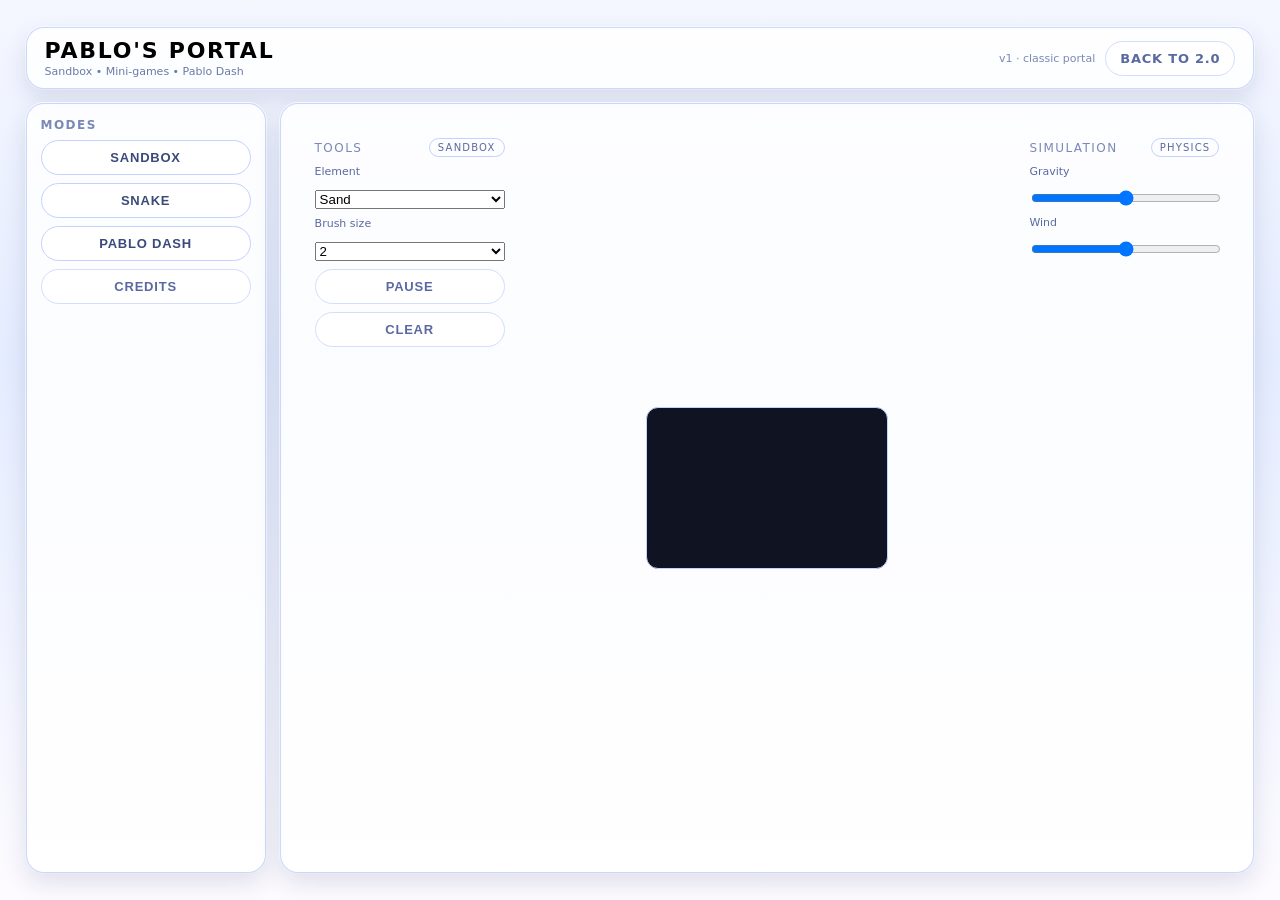
==== commit 67a8175b: "Update index.html" ====
--- a/index.html
+++ b/index.html
@@ -6,285 +6,429 @@
 <meta name="viewport" content="width=device-width, initial-scale=1.0">
 
 <style>
-/* ---------- Global ---------- */
+/* ---------- Global layout (2.0-style app) ---------- */
+* { box-sizing: border-box; }
+
 body {
     margin: 0;
-    font-family: Arial, sans-serif;
-    background: linear-gradient(to bottom, pink, #7bb7ff, #ffe066);
+    font-family: system-ui, -apple-system, BlinkMacSystemFont, "Segoe UI", sans-serif;
+    background: linear-gradient(180deg, #f5f7ff 0%, #e4ecff 40%, #fdfbff 100%);
     height: 100vh;
-    overflow: hidden;
     display: flex;
     justify-content: center;
     align-items: center;
 }
 
 #app {
-    width: 90%;
-    height: 90%;
-    background: white;
-    border: 2px solid #ccc;
+    width: 96vw;
+    height: 94vh;
+    display: grid;
+    grid-template-columns: 240px minmax(0, 1fr);
+    grid-template-rows: auto 1fr;
+    grid-template-areas:
+        "header header"
+        "sidebar main";
+    gap: 14px;
+}
+
+/* Soft glass panels */
+.glass {
+    background: rgba(255, 255, 255, 0.85);
+    border-radius: 18px;
+    border: 1px solid rgba(180, 200, 255, 0.7);
+    box-shadow:
+        0 10px 25px rgba(15, 35, 80, 0.12),
+        0 0 0 1px rgba(255, 255, 255, 0.9);
+}
+
+/* Header */
+#header {
+    grid-area: header;
+    padding: 10px 18px;
+    display: flex;
+    align-items: center;
+    justify-content: space-between;
+}
+
+#headerTitle {
     display: flex;
     flex-direction: column;
-    overflow: hidden;
-}
-
-/* ---------- Panels / buttons ---------- */
-.panel {
-    background: white;
-    border: 1px solid #ccc;
-    padding: 16px;
-}
-
-button {
-    padding: 8px 16px;
+    gap: 2px;
+}
+#headerTitle h1 {
+    margin: 0;
+    font-size: 22px;
+    letter-spacing: 0.08em;
+    text-transform: uppercase;
+}
+#headerTitle span {
+    font-size: 11px;
+    color: #6b7aa8;
+}
+
+#headerRight {
+    display: flex;
+    align-items: center;
+    gap: 10px;
+    font-size: 11px;
+    color: #7a88b5;
+}
+
+/* Sidebar */
+#sidebar {
+    grid-area: sidebar;
+    padding: 14px;
+    display: flex;
+    flex-direction: column;
+    gap: 16px;
+}
+
+.sidebar-section h3 {
+    margin: 0 0 8px 0;
+    font-size: 12px;
+    text-transform: uppercase;
+    letter-spacing: 0.12em;
+    color: #7a88b5;
+}
+
+.sidebar-buttons {
+    display: flex;
+    flex-direction: column;
+    gap: 8px;
+}
+
+.btn {
+    display: inline-flex;
+    align-items: center;
+    justify-content: center;
+    padding: 9px 14px;
     border-radius: 999px;
-    border: 1px solid #aaa;
-    background: #fff;
+    border: 1px solid #c3d3ff;
+    background: #ffffff;
+    color: #3a4a7a;
+    font-size: 13px;
+    font-weight: 600;
+    letter-spacing: 0.06em;
+    text-transform: uppercase;
     cursor: pointer;
-    font-size: 14px;
-}
-button:hover {
-    background: #f0f0f0;
-}
-
-.hidden { display: none; }
-
-/* ---------- Menu ---------- */
-#menuView {
+    text-decoration: none;
+    transition: background 0.15s ease, box-shadow 0.15s ease, transform 0.1s ease;
+}
+.btn:hover {
+    background: #f3f6ff;
+    box-shadow: 0 4px 12px rgba(80, 110, 190, 0.25);
+    transform: translateY(-1px);
+}
+.btn.secondary {
+    border-color: #d3ddff;
+    color: #5a6aa0;
+}
+
+/* Main area */
+#main {
+    grid-area: main;
+    padding: 14px;
+    display: flex;
+    flex-direction: column;
+    gap: 12px;
+}
+
+.panel-header {
+    display: flex;
+    justify-content: space-between;
+    align-items: center;
+    font-size: 12px;
+    text-transform: uppercase;
+    letter-spacing: 0.12em;
+    color: #7a88b5;
+}
+
+.tag-pill {
+    padding: 3px 8px;
+    border-radius: 999px;
+    border: 1px solid #c3d3ff;
+    font-size: 10px;
+    text-transform: uppercase;
+    letter-spacing: 0.12em;
+    color: #5a6aa0;
+}
+
+/* Views */
+.view {
+    display: none;
+    height: 100%;
+}
+.view.active {
+    display: flex;
+}
+
+/* Sandbox layout */
+#sandboxView {
+    gap: 10px;
+    padding: 10px;
+}
+#sandboxLeft, #sandboxRight {
+    width: 210px;
+    padding: 10px;
+    display: flex;
+    flex-direction: column;
+    gap: 8px;
+}
+#sandboxCenter {
     flex: 1;
     display: flex;
     justify-content: center;
     align-items: center;
 }
-#menuPanel {
-    width: 320px;
-    text-align: center;
-}
-
-/* ---------- Sandbox ---------- */
-#sandboxView {
-    flex: 1;
-    display: none;
-    flex-direction: row;
+#world {
+    border-radius: 12px;
+    border: 1px solid #c3d3ff;
+    background: #101322;
+    image-rendering: pixelated;
+}
+
+/* Snake */
+#snakeView {
+    flex-direction: column;
+    align-items: center;
+    justify-content: center;
     gap: 10px;
     padding: 10px;
 }
-#sandboxLeft, #sandboxRight {
-    width: 200px;
-}
-#sandboxCenter {
+#snakeCanvas {
+    border-radius: 12px;
+    border: 1px solid #c3d3ff;
+    background: #000;
+}
+
+/* Pablo Dash */
+#dashView {
+    gap: 10px;
+    padding: 10px;
+}
+#dashLeft {
+    width: 230px;
+    padding: 10px;
+    display: flex;
+    flex-direction: column;
+    gap: 8px;
+}
+#dashCenter {
     flex: 1;
     display: flex;
     justify-content: center;
     align-items: center;
 }
-#world {
-    border: 1px solid #444;
-    image-rendering: pixelated;
-}
-
-/* ---------- Snake ---------- */
-#snakeView {
-    flex: 1;
-    display: none;
-    flex-direction: column;
+#dashCanvas {
+    border-radius: 12px;
+    border: 1px solid #c3d3ff;
+    background: #111;
+}
+
+/* Credits */
+#creditsView {
+    align-items: center;
     justify-content: center;
-    align-items: center;
-}
-#snakeCanvas {
-    border: 1px solid #444;
-    background: #000;
-}
-
-/* ---------- Pablo Dash ---------- */
-#dashView {
-    flex: 1;
-    display: none;
-    flex-direction: row;
-    gap: 10px;
     padding: 10px;
 }
-#dashLeft {
-    width: 220px;
-}
-#dashCenter {
-    flex: 1;
-    display: flex;
-    justify-content: center;
-    align-items: center;
-}
-#dashCanvas {
-    border: 1px solid #444;
-    background: #111;
-}
-
-/* ---------- Credits ---------- */
-#creditsView {
-    flex: 1;
-    display: none;
-    justify-content: center;
-    align-items: center;
+
+/* Inputs */
+label {
+    font-size: 11px;
+    color: #5a6aa0;
+}
+select, input[type="range"] {
+    width: 100%;
+    margin-top: 4px;
+}
+
+/* Responsive */
+@media (max-width: 900px) {
+    #app {
+        grid-template-columns: 1fr;
+        grid-template-areas:
+            "header"
+            "main";
+    }
+    #sidebar {
+        display: none;
+    }
 }
 </style>
 </head>
 <body>
 <div id="app">
-
-    <!-- MENU -->
-    <div id="menuView">
-        <div id="menuPanel" class="panel">
+    <!-- Header -->
+    <header id="header" class="glass">
+        <div id="headerTitle">
             <h1>Pablo's Portal</h1>
-
-            <button onclick="showSandbox()">Sandbox</button>
-            <br><br>
-            <button onclick="showSnake()">Snake</button>
-            <br><br>
-            <button onclick="showDash()">Pablo Dash</button>
-            <br><br>
-            <button onclick="showCredits()">Credits</button>
-            <br><br>
-
-            <a href="https://whi0048.github.io/pablos-portal-2.0/" class="neon-button">
-                Back to 2.0
-            </a>
+            <span>Sandbox • Mini‑games • Pablo Dash</span>
         </div>
-    </div>
-
-    <!-- SANDBOX -->
-    <div id="sandboxView">
-        <div id="sandboxLeft" class="panel">
-            <h3>Tools</h3>
-            <select id="toolSelect">
-                <option value="sand">Sand</option>
-                <option value="water">Water</option>
-                <option value="stone">Stone</option>
-                <option value="fire">Fire</option>
-                <option value="plant">Plant</option>
-                <option value="acid">Acid</option>
-                <option value="wall">Wall</option>
-                <option value="erase">Erase</option>
-            </select>
-
-            <h3>Brush size</h3>
-            <select id="brushSize">
-                <option value="1">1</option>
-                <option value="2" selected>2</option>
-                <option value="3">3</option>
-                <option value="4">4</option>
-            </select>
-
-            <br><br>
-            <button id="pauseBtn" onclick="togglePause()">Pause</button>
-            <br><br>
-            <button onclick="clearGrid()">Clear</button>
-            <br><br>
-            <button onclick="returnToMenu()">Back</button>
+        <div id="headerRight">
+            <span>v1 · classic portal</span>
+            <a href="https://whi0048.github.io/pablos-portal-2.0/" class="btn secondary">Back to 2.0</a>
         </div>
-
-        <div id="sandboxCenter">
-            <canvas id="world" width="240" height="160"></canvas>
+    </header>
+
+    <!-- Sidebar -->
+    <aside id="sidebar" class="glass">
+        <div class="sidebar-section">
+            <h3>Modes</h3>
+            <div class="sidebar-buttons">
+                <button class="btn" data-view="sandboxView">Sandbox</button>
+                <button class="btn" data-view="snakeView">Snake</button>
+                <button class="btn" data-view="dashView">Pablo Dash</button>
+                <button class="btn secondary" data-view="creditsView">Credits</button>
+            </div>
         </div>
-
-        <div id="sandboxRight" class="panel">
-            <h3>Simulation</h3>
-            Gravity<br>
-            <input type="range" id="gravitySlider" min="0" max="2" step="0.1" value="1">
-            <br><br>
-            Wind<br>
-            <input type="range" id="windSlider" min="-1" max="1" step="0.1" value="0">
-        </div>
-    </div>
-
-    <!-- SNAKE -->
-    <div id="snakeView">
-        <h2>Neon Snake</h2>
-        <canvas id="snakeCanvas" width="300" height="300"></canvas>
-        <br>
-        <button onclick="startSnake()">Start</button>
-        <button onclick="returnToMenu()">Back</button>
-    </div>
-
-    <!-- PABLO DASH + LEVEL EDITOR -->
-    <div id="dashView">
-        <div id="dashLeft" class="panel">
-            <h3>Pablo Dash Editor</h3>
-            <p style="font-size:12px;">
-                Left/Right arrows: scroll<br>
-                Click: toggle block<br>
-                Right‑click: set spawn line<br>
-                Space: jump (playtest)
-            </p>
-            <button onclick="dashEnterEdit()">Editor mode</button>
-            <br><br>
-            <button onclick="dashPlaytest()">Playtest</button>
-            <br><br>
-            <button onclick="returnToMenu()">Back</button>
-        </div>
-        <div id="dashCenter">
-            <canvas id="dashCanvas" width="640" height="360"></canvas>
-        </div>
-    </div>
-
-    <!-- CREDITS -->
-    <div id="creditsView" class="panel">
-        <div style="text-align:center;">
-            <h2>Credits</h2>
-            <p>Created by Rebecca.</p>
-            <button onclick="returnToMenu()">Back</button>
-        </div>
-    </div>
-
+    </aside>
+
+    <!-- Main -->
+    <main id="main" class="glass">
+        <!-- Sandbox -->
+        <section id="sandboxView" class="view active">
+            <div id="sandboxLeft">
+                <div class="panel-header">
+                    <span>Tools</span>
+                    <span class="tag-pill">Sandbox</span>
+                </div>
+                <label for="toolSelect">Element</label>
+                <select id="toolSelect">
+                    <option value="sand">Sand</option>
+                    <option value="water">Water</option>
+                    <option value="stone">Stone</option>
+                    <option value="fire">Fire</option>
+                    <option value="plant">Plant</option>
+                    <option value="acid">Acid</option>
+                    <option value="wall">Wall</option>
+                    <option value="erase">Erase</option>
+                </select>
+
+                <label for="brushSize">Brush size</label>
+                <select id="brushSize">
+                    <option value="1">1</option>
+                    <option value="2" selected>2</option>
+                    <option value="3">3</option>
+                    <option value="4">4</option>
+                </select>
+
+                <button class="btn secondary" id="pauseBtn">Pause</button>
+                <button class="btn secondary" id="clearBtn">Clear</button>
+            </div>
+
+            <div id="sandboxCenter">
+                <canvas id="world" width="240" height="160"></canvas>
+            </div>
+
+            <div id="sandboxRight">
+                <div class="panel-header">
+                    <span>Simulation</span>
+                    <span class="tag-pill">Physics</span>
+                </div>
+                <label for="gravitySlider">Gravity</label>
+                <input type="range" id="gravitySlider" min="0" max="2" step="0.1" value="1">
+                <label for="windSlider">Wind</label>
+                <input type="range" id="windSlider" min="-1" max="1" step="0.1" value="0">
+            </div>
+        </section>
+
+        <!-- Snake -->
+        <section id="snakeView" class="view">
+            <div class="panel-header" style="width:100%;max-width:360px;">
+                <span>Neon Snake</span>
+                <span class="tag-pill">Arcade</span>
+            </div>
+            <canvas id="snakeCanvas" width="300" height="300"></canvas>
+            <div style="display:flex;gap:8px;margin-top:6px;">
+                <button class="btn" id="snakeStartBtn">Start</button>
+            </div>
+        </section>
+
+        <!-- Pablo Dash -->
+        <section id="dashView" class="view">
+            <div id="dashLeft">
+                <div class="panel-header">
+                    <span>Pablo Dash</span>
+                    <span class="tag-pill">Editor</span>
+                </div>
+                <label for="dashTool">Tool</label>
+                <select id="dashTool">
+                    <option value="solid">Solid Block</option>
+                    <option value="spike">Spike</option>
+                    <option value="platform">Platform</option>
+                    <option value="decor">Decoration</option>
+                    <option value="jump">Jump Pad</option>
+                    <option value="bounce">Bounce Pad</option>
+                    <option value="hazard">Hazard Zone</option>
+                    <option value="goal">Portal Goal</option>
+                    <option value="erase">Erase</option>
+                </select>
+
+                <div style="margin-top:8px;">
+                    <button class="btn secondary" id="dashScrollLeftBtn">Scroll Left</button>
+                    <button class="btn secondary" id="dashScrollRightBtn">Scroll Right</button>
+                </div>
+
+                <div style="margin-top:8px;">
+                    <button class="btn" id="dashEditBtn">Editor Mode</button>
+                    <button class="btn secondary" id="dashPlaytestBtn">Playtest</button>
+                </div>
+
+                <p style="font-size:11px;color:#5a6aa0;margin-top:8px;">
+                    Left/Right buttons or arrow keys scroll.<br>
+                    Click to place; right‑click to set spawn line.<br>
+                    Space to jump in playtest.
+                </p>
+            </div>
+            <div id="dashCenter">
+                <canvas id="dashCanvas" width="640" height="360"></canvas>
+            </div>
+        </section>
+
+        <!-- Credits -->
+        <section id="creditsView" class="view">
+            <div style="margin:auto;text-align:center;">
+                <h2>Credits</h2>
+                <p>Created by Rebecca.</p>
+            </div>
+        </section>
+    </main>
 </div>
 
 <script>
 /* ---------- View switching ---------- */
-function hideAll() {
-    document.getElementById("menuView").style.display = "none";
-    document.getElementById("sandboxView").style.display = "none";
-    document.getElementById("snakeView").style.display = "none";
-    document.getElementById("dashView").style.display = "none";
-    document.getElementById("creditsView").style.display = "none";
-}
-function returnToMenu() {
-    hideAll();
-    document.getElementById("menuView").style.display = "flex";
-}
-function showSandbox() {
-    hideAll();
-    document.getElementById("sandboxView").style.display = "flex";
-}
-function showSnake() {
-    hideAll();
-    document.getElementById("snakeView").style.display = "flex";
-}
-function showDash() {
-    hideAll();
-    document.getElementById("dashView").style.display = "flex";
-}
-function showCredits() {
-    hideAll();
-    document.getElementById("creditsView").style.display = "flex";
-}
-
-/* ---------- Sandbox (simple) ---------- */
+const views = document.querySelectorAll('.view');
+document.querySelectorAll('#sidebar .btn').forEach(btn => {
+    btn.addEventListener('click', () => {
+        const target = btn.getAttribute('data-view');
+        views.forEach(v => v.classList.remove('active'));
+        document.getElementById(target).classList.add('active');
+    });
+});
+
+/* ---------- Sandbox ---------- */
 const canvas = document.getElementById('world');
 const ctx = canvas.getContext('2d');
 const W = canvas.width, H = canvas.height;
-
 let paused = false;
 const EMPTY=0,SAND=1,WATER=2,STONE=3,FIRE=4,PLANT=5,ACID=6,WALL=7;
 const grid = new Array(W*H).fill(EMPTY);
 const nextGrid = new Array(W*H).fill(EMPTY);
+let gravity = 1, wind = 0;
 
 function idx(x,y){return y*W+x;}
 function inBounds(x,y){return x>=0&&x<W&&y>=0&&y<H;}
 function getCell(x,y){return inBounds(x,y)?grid[idx(x,y)]:WALL;}
 function setCell(x,y,t){if(inBounds(x,y))grid[idx(x,y)]=t;}
 function clearGrid(){grid.fill(EMPTY);}
-function togglePause(){
-    paused=!paused;
-    document.getElementById("pauseBtn").textContent=paused?"Resume":"Pause";
-}
+
+document.getElementById('clearBtn').onclick = clearGrid;
+document.getElementById('pauseBtn').onclick = () => {
+    paused = !paused;
+    document.getElementById('pauseBtn').textContent = paused ? 'Resume' : 'Pause';
+};
+document.getElementById('gravitySlider').oninput = e => gravity = parseFloat(e.target.value);
+document.getElementById('windSlider').oninput = e => wind = parseFloat(e.target.value);
 
 function updateSandbox(){
     nextGrid.set(grid);
@@ -294,9 +438,10 @@
             if(cell===EMPTY||cell===STONE||cell===WALL)continue;
 
             if(cell===SAND){
-                const below=getCell(x,y+1);
-                if(below===EMPTY||below===WATER){
-                    nextGrid[idx(x,y+1)]=SAND;
+                let ny=y+1, nx=x;
+                if(getCell(nx,ny)===EMPTY||getCell(nx,ny)===WATER){
+                    const below=getCell(nx,ny);
+                    nextGrid[idx(nx,ny)]=SAND;
                     nextGrid[i]=below===WATER?WATER:EMPTY;
                     continue;
                 }
@@ -309,9 +454,9 @@
             }
 
             if(cell===WATER){
-                const below=getCell(x,y+1);
-                if(below===EMPTY){
-                    nextGrid[idx(x,y+1)]=WATER;
+                let ny=y+1, nx=x;
+                if(getCell(nx,ny)===EMPTY){
+                    nextGrid[idx(nx,ny)]=WATER;
                     nextGrid[i]=EMPTY;
                     continue;
                 }
@@ -446,50 +591,73 @@
     sctx.fillStyle="red";
     sctx.fillRect(food.x,food.y,10,10);
 }
+document.getElementById('snakeStartBtn').onclick = startSnake;
 document.addEventListener("keydown",e=>{
-    if(e.key==="ArrowUp"&&dy===0){dx=0;dy=-10;}
-    if(e.key==="ArrowDown"&&dy===0){dx=0;dy=10;}
-    if(e.key==="ArrowLeft"&&dx===0){dx=-10;dy=0;}
-    if(e.key==="ArrowRight"&&dx===0){dx=10;dy=0;}
+    if(document.getElementById('snakeView').classList.contains('active')){
+        if(e.key==="ArrowUp"&&dy===0){dx=0;dy=-10;}
+        if(e.key==="ArrowDown"&&dy===0){dx=0;dy=10;}
+        if(e.key==="ArrowLeft"&&dx===0){dx=-10;dy=0;}
+        if(e.key==="ArrowRight"&&dx===0){dx=10;dy=0;}
+    }
 });
 
-/* ---------- Pablo Dash + Level Editor ---------- */
+/* ---------- Pablo Dash ---------- */
 const dashCanvas=document.getElementById("dashCanvas");
 const dctx=dashCanvas.getContext("2d");
 const TILE=20;
-const WORLD_HEIGHT=18; // tiles
-let dashMode="edit";   // "edit" or "play"
+const WORLD_HEIGHT=18;
+const barrierX=0;
 let cameraX=0;
-const barrierX=0;      // fixed red barrier
-let spawnX=100;        // world x for spawn line
-let blocks=[];         // {x,y} in tile coords
-let player=null;
-
-function dashEnterEdit(){
+let spawnX=100;
+let dashMode="edit"; // "edit" or "play"
+let dashTool=document.getElementById('dashTool').value;
+let dashBlocks=[]; // {x,y,type}
+let dashPlayer=null;
+let dashTime=0;
+
+const TYPE_SOLID="solid";
+const TYPE_SPIKE="spike";
+const TYPE_PLATFORM="platform";
+const TYPE_DECOR="decor";
+const TYPE_JUMP="jump";
+const TYPE_BOUNCE="bounce";
+const TYPE_HAZARD="hazard";
+const TYPE_GOAL="goal";
+
+document.getElementById('dashTool').onchange = e => dashTool=e.target.value;
+document.getElementById('dashScrollLeftBtn').onclick = () => {
+    cameraX -= 40;
+    if(cameraX<barrierX)cameraX=barrierX;
+};
+document.getElementById('dashScrollRightBtn').onclick = () => {
+    cameraX += 40;
+};
+document.getElementById('dashEditBtn').onclick = () => {
     dashMode="edit";
-    player=null;
-}
-function dashPlaytest(){
+    dashPlayer=null;
+};
+document.getElementById('dashPlaytestBtn').onclick = () => {
     dashMode="play";
-    player={
+    dashPlayer={
         x:spawnX,
         y:(WORLD_HEIGHT-3)*TILE,
         vx:0,
         vy:0,
         onGround:false
     };
-}
+};
 
 function worldToScreenX(wx){return wx-cameraX;}
 function screenToWorldX(sx){return sx+cameraX;}
 
-function toggleBlockAt(wx,wy){
-    const tx=Math.floor(wx/TILE);
-    const ty=Math.floor(wy/TILE);
-    if(ty<0||ty>=WORLD_HEIGHT)return;
-    const idx=blocks.findIndex(b=>b.x===tx&&b.y===ty);
-    if(idx>=0)blocks.splice(idx,1);
-    else blocks.push({x:tx,y:ty});
+function findBlock(tx,ty){
+    return dashBlocks.find(b=>b.x===tx&&b.y===ty);
+}
+function removeBlock(tx,ty){
+    dashBlocks = dashBlocks.filter(b=>!(b.x===tx&&b.y===ty));
+}
+function removeGoal(){
+    dashBlocks = dashBlocks.filter(b=>b.type!==TYPE_GOAL);
 }
 
 dashCanvas.addEventListener("mousedown",e=>{
@@ -501,86 +669,106 @@
     if(dashMode!=="edit")return;
 
     if(e.button===2){
-        // set spawn line (clamped to right of barrier)
         const minSpawn=barrierX+TILE;
         spawnX=Math.max(minSpawn,Math.floor(wx/TILE)*TILE+TILE/2);
     }else if(e.button===0){
-        toggleBlockAt(wx,wy);
+        const tx=Math.floor(wx/TILE);
+        const ty=Math.floor(wy/TILE);
+        if(ty<0||ty>=WORLD_HEIGHT)return;
+        if(dashTool==="erase"){
+            removeBlock(tx,ty);
+        }else{
+            if(dashTool==="goal")removeGoal();
+            removeBlock(tx,ty);
+            dashBlocks.push({x:tx,y:ty,type:dashTool});
+        }
     }
 });
 dashCanvas.addEventListener("contextmenu",e=>e.preventDefault());
 
 document.addEventListener("keydown",e=>{
-    // camera scroll
-    if(e.key==="ArrowRight"){
-        cameraX+=20;
-    }
-    if(e.key==="ArrowLeft"){
-        cameraX-=20;
-        if(cameraX<barrierX)cameraX=barrierX;
-    }
-
-    if(dashMode==="play"&&player){
-        if(e.key==="ArrowLeft")player.vx=-3;
-        if(e.key==="ArrowRight")player.vx=3;
-        if((e.key===" "||e.key==="ArrowUp")&&player.onGround){
-            player.vy=-8;
-            player.onGround=false;
+    if(document.getElementById('dashView').classList.contains('active')){
+        if(dashMode==="edit"){
+            if(e.key==="ArrowRight")cameraX+=40;
+            if(e.key==="ArrowLeft"){
+                cameraX-=40;
+                if(cameraX<barrierX)cameraX=barrierX;
+            }
+        }else if(dashMode==="play"&&dashPlayer){
+            if(e.key==="ArrowLeft")dashPlayer.vx=-3;
+            if(e.key==="ArrowRight")dashPlayer.vx=3;
+            if((e.key===" "||e.key==="ArrowUp")&&dashPlayer.onGround){
+                dashPlayer.vy=-8;
+                dashPlayer.onGround=false;
+            }
         }
     }
 });
 
 function updateDash(){
-    if(dashMode==="play"&&player){
-        // gravity
-        player.vy+=0.4;
-        player.x+=player.vx;
-        player.y+=player.vy;
-
-        // simple friction
-        player.vx*=0.9;
-
-        // floor
+    if(dashMode==="play"&&dashPlayer){
+        dashPlayer.vy+=0.4;
+        dashPlayer.x+=dashPlayer.vx;
+        dashPlayer.y+=dashPlayer.vy;
+        dashPlayer.vx*=0.9;
+
         const floorY=(WORLD_HEIGHT-1)*TILE;
-        if(player.y>floorY-18){
-            player.y=floorY-18;
-            player.vy=0;
-            player.onGround=true;
+        if(dashPlayer.y>floorY-18){
+            dashPlayer.y=floorY-18;
+            dashPlayer.vy=0;
+            dashPlayer.onGround=true;
         }
 
-        // block collisions (AABB vs tiles)
-        const px=player.x, py=player.y;
+        const px=dashPlayer.x, py=dashPlayer.y;
         const w=16,h=18;
         const minTx=Math.floor((px-w/2)/TILE)-1;
         const maxTx=Math.floor((px+w/2)/TILE)+1;
         const minTy=Math.floor((py-h/2)/TILE)-1;
         const maxTy=Math.floor((py+h/2)/TILE)+1;
 
-        for(const b of blocks){
+        dashPlayer.onGround=false;
+        for(const b of dashBlocks){
             if(b.x<minTx||b.x>maxTx||b.y<minTy||b.y>maxTy)continue;
             const bx=b.x*TILE, by=b.y*TILE, bw=TILE,bh=TILE;
-            // simple vertical resolution
-            if(px+w/2>bx && px-w/2<bx+bw && py+h/2>by && py-h/2<by+bh){
-                // coming from above
-                if(player.vy>0 && py<by){
-                    player.y=by-h/2;
-                    player.vy=0;
-                    player.onGround=true;
+            const overlap = (px+w/2>bx && px-w/2<bx+bw && py+h/2>by && py-h/2<by+bh);
+            if(!overlap)continue;
+
+            if(b.type===TYPE_SOLID||b.type===TYPE_PLATFORM){
+                if(dashPlayer.vy>0 && py<by){
+                    dashPlayer.y=by-h/2;
+                    dashPlayer.vy=0;
+                    dashPlayer.onGround=true;
                 }
             }
+            if(b.type===TYPE_SPIKE||b.type===TYPE_HAZARD){
+                dashMode="edit";
+                dashPlayer=null;
+                return;
+            }
+            if(b.type===TYPE_JUMP){
+                dashPlayer.vy=-10;
+            }
+            if(b.type===TYPE_BOUNCE){
+                dashPlayer.vy=-dashPlayer.vy*0.8;
+            }
+            if(b.type===TYPE_GOAL){
+                dashMode="edit";
+                dashPlayer=null;
+                alert("Level complete!");
+                return;
+            }
         }
 
-        // camera follows player, but never left of barrier
-        cameraX=player.x-dashCanvas.width/3;
+        cameraX=dashPlayer.x-dashCanvas.width/3;
         if(cameraX<barrierX)cameraX=barrierX;
     }
 }
 
 function drawDash(){
+    dashTime+=0.02;
     dctx.fillStyle="#111";
     dctx.fillRect(0,0,dashCanvas.width,dashCanvas.height);
 
-    // grid
     dctx.strokeStyle="#222";
     dctx.lineWidth=1;
     for(let x=-cameraX%TILE;x<dashCanvas.width;x+=TILE){
@@ -596,7 +784,6 @@
         dctx.stroke();
     }
 
-    // barrier line (red, fixed world x = barrierX)
     const barrierScreenX=worldToScreenX(barrierX);
     if(barrierScreenX>=0 && barrierScreenX<=dashCanvas.width){
         dctx.strokeStyle="red";
@@ -610,7 +797,6 @@
         dctx.fillText("Barrier", barrierScreenX+4,12);
     }
 
-    // spawn line (white)
     const spawnScreenX=worldToScreenX(spawnX);
     if(spawnScreenX>=0 && spawnScreenX<=dashCanvas.width){
         dctx.strokeStyle="white";
@@ -624,16 +810,50 @@
         dctx.fillText("Spawn", spawnScreenX+4,24);
     }
 
-    // blocks
-    dctx.fillStyle="#4af";
-    for(const b of blocks){
+    for(const b of dashBlocks){
         const sx=worldToScreenX(b.x*TILE);
         const sy=b.y*TILE;
         if(sx+TILE<0||sx>dashCanvas.width)continue;
-        dctx.fillRect(sx,sy,TILE,TILE);
-    }
-
-    // ground line
+
+        if(b.type===TYPE_SOLID){
+            dctx.fillStyle="#4a8cff";
+            dctx.fillRect(sx,sy,TILE,TILE);
+        }else if(b.type===TYPE_SPIKE){
+            dctx.fillStyle="#ff4a4a";
+            dctx.beginPath();
+            dctx.moveTo(sx,sy+TILE);
+            dctx.lineTo(sx+TILE/2,sy);
+            dctx.lineTo(sx+TILE,sy+TILE);
+            dctx.closePath();
+            dctx.fill();
+        }else if(b.type===TYPE_PLATFORM){
+            dctx.fillStyle="#88ff88";
+            dctx.fillRect(sx,sy+TILE/2,TILE,4);
+        }else if(b.type===TYPE_DECOR){
+            dctx.fillStyle="#888";
+            dctx.fillRect(sx+4,sy+4,TILE-8,TILE-8);
+        }else if(b.type===TYPE_JUMP){
+            dctx.fillStyle="#ffdd55";
+            dctx.fillRect(sx,sy,TILE,TILE);
+        }else if(b.type===TYPE_BOUNCE){
+            dctx.fillStyle="#55ffdd";
+            dctx.fillRect(sx,sy,TILE,TILE);
+        }else if(b.type===TYPE_HAZARD){
+            dctx.fillStyle="#ff00aa";
+            dctx.fillRect(sx,sy,TILE,TILE);
+        }else if(b.type===TYPE_GOAL){
+            const grad=dctx.createLinearGradient(sx,sy,sx+TILE,sy+TILE);
+            const t=(Math.sin(dashTime*2)+1)/2;
+            grad.addColorStop(0,`rgba(160,80,255,${0.4+0.3*t})`);
+            grad.addColorStop(1,`rgba(255,140,255,${0.6+0.3*t})`);
+            dctx.fillStyle=grad;
+            dctx.fillRect(sx+3,sy+2,TILE-6,TILE-4);
+            dctx.strokeStyle="rgba(230,220,255,0.9)";
+            dctx.lineWidth=2;
+            dctx.strokeRect(sx+3,sy+2,TILE-6,TILE-4);
+        }
+    }
+
     dctx.strokeStyle="#333";
     dctx.lineWidth=2;
     const groundY=(WORLD_HEIGHT-1)*TILE;
@@ -642,15 +862,13 @@
     dctx.lineTo(dashCanvas.width,groundY);
     dctx.stroke();
 
-    // player
-    if(player){
-        const sx=worldToScreenX(player.x);
-        const sy=player.y;
+    if(dashPlayer){
+        const sx=worldToScreenX(dashPlayer.x);
+        const sy=dashPlayer.y;
         dctx.fillStyle="#0f0";
         dctx.fillRect(sx-8,sy-18,16,18);
     }
 
-    // mode label
     dctx.fillStyle="#fff";
     dctx.font="12px Arial";
     dctx.fillText("Mode: "+dashMode,10,16);
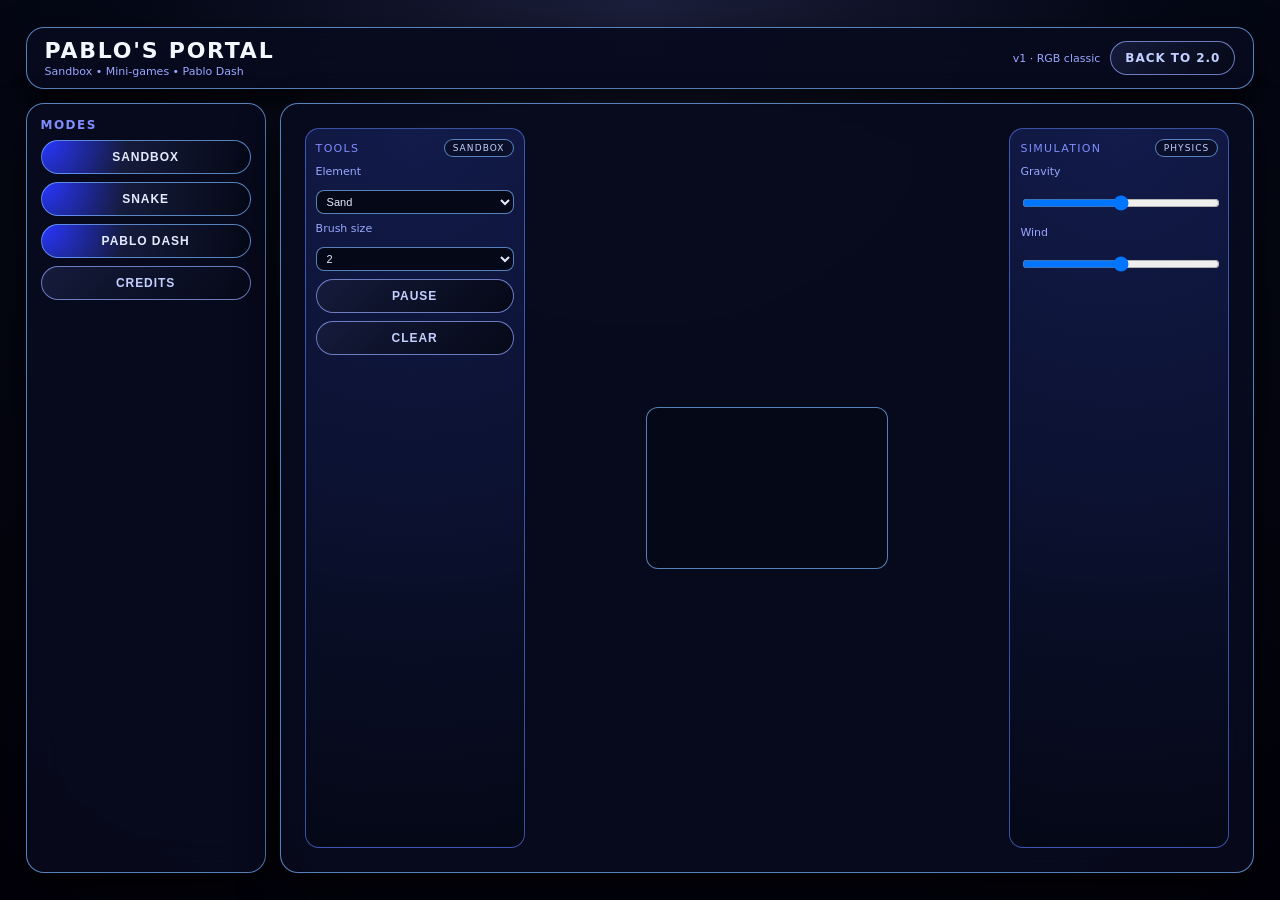
==== commit 59f8986b: "Update index.html" ====
--- a/index.html
+++ b/index.html
@@ -6,19 +6,20 @@
 <meta name="viewport" content="width=device-width, initial-scale=1.0">
 
 <style>
-/* ---------- Global layout (2.0-style app) ---------- */
 * { box-sizing: border-box; }
 
 body {
     margin: 0;
     font-family: system-ui, -apple-system, BlinkMacSystemFont, "Segoe UI", sans-serif;
-    background: linear-gradient(180deg, #f5f7ff 0%, #e4ecff 40%, #fdfbff 100%);
+    background: radial-gradient(circle at top, #1b1f3b 0%, #050816 45%, #02010a 100%);
     height: 100vh;
     display: flex;
     justify-content: center;
     align-items: center;
-}
-
+    color: #e5ebff;
+}
+
+/* App layout */
 #app {
     width: 96vw;
     height: 94vh;
@@ -31,14 +32,23 @@
     gap: 14px;
 }
 
-/* Soft glass panels */
+/* RGB border animation */
+@keyframes rgb-border {
+    0%   { box-shadow: 0 0 12px rgba(0, 255, 255, 0.4); border-color: rgba(0, 255, 255, 0.7); }
+    33%  { box-shadow: 0 0 12px rgba(255, 0, 255, 0.4); border-color: rgba(255, 0, 255, 0.7); }
+    66%  { box-shadow: 0 0 12px rgba(0, 128, 255, 0.4); border-color: rgba(0, 128, 255, 0.7); }
+    100% { box-shadow: 0 0 12px rgba(0, 255, 255, 0.4); border-color: rgba(0, 255, 255, 0.7); }
+}
+
+/* Soft neon glass panels */
 .glass {
-    background: rgba(255, 255, 255, 0.85);
+    background: rgba(8, 10, 30, 0.92);
     border-radius: 18px;
-    border: 1px solid rgba(180, 200, 255, 0.7);
+    border: 1px solid rgba(120, 180, 255, 0.7);
     box-shadow:
-        0 10px 25px rgba(15, 35, 80, 0.12),
-        0 0 0 1px rgba(255, 255, 255, 0.9);
+        0 18px 40px rgba(0, 0, 0, 0.8),
+        0 0 0 1px rgba(255, 255, 255, 0.02);
+    backdrop-filter: blur(18px);
 }
 
 /* Header */
@@ -48,6 +58,7 @@
     display: flex;
     align-items: center;
     justify-content: space-between;
+    animation: rgb-border 8s linear infinite;
 }
 
 #headerTitle {
@@ -60,10 +71,11 @@
     font-size: 22px;
     letter-spacing: 0.08em;
     text-transform: uppercase;
+    color: #f5f7ff;
 }
 #headerTitle span {
     font-size: 11px;
-    color: #6b7aa8;
+    color: #9aa7ff;
 }
 
 #headerRight {
@@ -71,7 +83,7 @@
     align-items: center;
     gap: 10px;
     font-size: 11px;
-    color: #7a88b5;
+    color: #9aa7ff;
 }
 
 /* Sidebar */
@@ -81,6 +93,7 @@
     display: flex;
     flex-direction: column;
     gap: 16px;
+    animation: rgb-border 10s linear infinite;
 }
 
 .sidebar-section h3 {
@@ -88,7 +101,7 @@
     font-size: 12px;
     text-transform: uppercase;
     letter-spacing: 0.12em;
-    color: #7a88b5;
+    color: #7f8dff;
 }
 
 .sidebar-buttons {
@@ -97,31 +110,33 @@
     gap: 8px;
 }
 
+/* Buttons */
 .btn {
     display: inline-flex;
     align-items: center;
     justify-content: center;
     padding: 9px 14px;
     border-radius: 999px;
-    border: 1px solid #c3d3ff;
-    background: #ffffff;
-    color: #3a4a7a;
-    font-size: 13px;
+    border: 1px solid rgba(120, 180, 255, 0.7);
+    background: radial-gradient(circle at top left, #2836ff 0%, #151b3b 40%, #050816 100%);
+    color: #e5ebff;
+    font-size: 12px;
     font-weight: 600;
-    letter-spacing: 0.06em;
+    letter-spacing: 0.08em;
     text-transform: uppercase;
     cursor: pointer;
     text-decoration: none;
-    transition: background 0.15s ease, box-shadow 0.15s ease, transform 0.1s ease;
+    transition: background 0.15s ease, box-shadow 0.15s ease, transform 0.1s ease, border-color 0.15s ease;
 }
 .btn:hover {
-    background: #f3f6ff;
-    box-shadow: 0 4px 12px rgba(80, 110, 190, 0.25);
+    background: radial-gradient(circle at top left, #4b6bff 0%, #1b2148 40%, #050816 100%);
+    box-shadow: 0 6px 18px rgba(0, 200, 255, 0.45);
     transform: translateY(-1px);
 }
 .btn.secondary {
-    border-color: #d3ddff;
-    color: #5a6aa0;
+    border-color: rgba(150, 170, 255, 0.7);
+    background: linear-gradient(135deg, #151b3b 0%, #050816 100%);
+    color: #c3d0ff;
 }
 
 /* Main area */
@@ -133,24 +148,26 @@
     gap: 12px;
 }
 
+/* Panel header */
 .panel-header {
     display: flex;
     justify-content: space-between;
     align-items: center;
-    font-size: 12px;
+    font-size: 11px;
     text-transform: uppercase;
     letter-spacing: 0.12em;
-    color: #7a88b5;
+    color: #7f8dff;
 }
 
 .tag-pill {
     padding: 3px 8px;
     border-radius: 999px;
-    border: 1px solid #c3d3ff;
-    font-size: 10px;
+    border: 1px solid rgba(120, 180, 255, 0.7);
+    font-size: 9px;
     text-transform: uppercase;
     letter-spacing: 0.12em;
-    color: #5a6aa0;
+    color: #c3d0ff;
+    background: rgba(10, 16, 40, 0.9);
 }
 
 /* Views */
@@ -168,11 +185,14 @@
     padding: 10px;
 }
 #sandboxLeft, #sandboxRight {
-    width: 210px;
+    width: 220px;
     padding: 10px;
     display: flex;
     flex-direction: column;
     gap: 8px;
+    background: radial-gradient(circle at top, rgba(20, 30, 80, 0.9), rgba(5, 8, 22, 0.95));
+    border-radius: 14px;
+    border: 1px solid rgba(90, 130, 255, 0.6);
 }
 #sandboxCenter {
     flex: 1;
@@ -182,8 +202,8 @@
 }
 #world {
     border-radius: 12px;
-    border: 1px solid #c3d3ff;
-    background: #101322;
+    border: 1px solid rgba(120, 180, 255, 0.7);
+    background: #050816;
     image-rendering: pixelated;
 }
 
@@ -197,7 +217,7 @@
 }
 #snakeCanvas {
     border-radius: 12px;
-    border: 1px solid #c3d3ff;
+    border: 1px solid rgba(120, 180, 255, 0.7);
     background: #000;
 }
 
@@ -207,11 +227,14 @@
     padding: 10px;
 }
 #dashLeft {
-    width: 230px;
+    width: 240px;
     padding: 10px;
     display: flex;
     flex-direction: column;
     gap: 8px;
+    background: radial-gradient(circle at top, rgba(20, 30, 80, 0.9), rgba(5, 8, 22, 0.95));
+    border-radius: 14px;
+    border: 1px solid rgba(90, 130, 255, 0.6);
 }
 #dashCenter {
     flex: 1;
@@ -221,8 +244,8 @@
 }
 #dashCanvas {
     border-radius: 12px;
-    border: 1px solid #c3d3ff;
-    background: #111;
+    border: 1px solid rgba(120, 180, 255, 0.7);
+    background: #050816;
 }
 
 /* Credits */
@@ -235,11 +258,17 @@
 /* Inputs */
 label {
     font-size: 11px;
-    color: #5a6aa0;
+    color: #9aa7ff;
 }
 select, input[type="range"] {
     width: 100%;
     margin-top: 4px;
+    background: #050816;
+    border-radius: 8px;
+    border: 1px solid rgba(120, 180, 255, 0.7);
+    color: #e5ebff;
+    padding: 4px 6px;
+    font-size: 11px;
 }
 
 /* Responsive */
@@ -265,7 +294,7 @@
             <span>Sandbox • Mini‑games • Pablo Dash</span>
         </div>
         <div id="headerRight">
-            <span>v1 · classic portal</span>
+            <span>v1 · RGB classic</span>
             <a href="https://whi0048.github.io/pablos-portal-2.0/" class="btn secondary">Back to 2.0</a>
         </div>
     </header>
@@ -374,10 +403,10 @@
                     <button class="btn secondary" id="dashPlaytestBtn">Playtest</button>
                 </div>
 
-                <p style="font-size:11px;color:#5a6aa0;margin-top:8px;">
+                <p style="font-size:11px;color:#9aa7ff;margin-top:8px;">
                     Left/Right buttons or arrow keys scroll.<br>
-                    Click to place; right‑click to set spawn line.<br>
-                    Space to jump in playtest.
+                    Left‑click to place; right‑click to set spawn line.<br>
+                    Space / Up to jump in playtest.
                 </p>
             </div>
             <div id="dashCenter">
@@ -388,8 +417,8 @@
         <!-- Credits -->
         <section id="creditsView" class="view">
             <div style="margin:auto;text-align:center;">
-                <h2>Credits</h2>
-                <p>Created by Rebecca.</p>
+                <h2 style="margin-bottom:4px;">Credits</h2>
+                <p style="margin:0;font-size:13px;color:#c3d0ff;">Created by Rebecca.</p>
             </div>
         </section>
     </main>
@@ -401,6 +430,7 @@
 document.querySelectorAll('#sidebar .btn').forEach(btn => {
     btn.addEventListener('click', () => {
         const target = btn.getAttribute('data-view');
+        if (!target) return;
         views.forEach(v => v.classList.remove('active'));
         document.getElementById(target).classList.add('active');
     });
@@ -510,14 +540,14 @@
     for(let y=0;y<H;y++){
         for(let x=0;x<W;x++){
             const i=idx(x,y), cell=grid[i], p=i*4;
-            let r=0,g=0,b=0;
-            if(cell===SAND){r=194;g=178;b=128;}
-            if(cell===WATER){r=64;g=96;b=255;}
-            if(cell===STONE){r=120;g=120;b=120;}
-            if(cell===FIRE){r=255;g=120;b=40;}
-            if(cell===PLANT){r=40;g=200;b=60;}
-            if(cell===ACID){r=120;g=255;b=120;}
-            if(cell===WALL){r=180;g=180;b=180;}
+            let r=5,g=8,b=22;
+            if(cell===SAND){r=210;g=190;b=130;}
+            if(cell===WATER){r=80;g=120;b=255;}
+            if(cell===STONE){r=130;g=130;b=140;}
+            if(cell===FIRE){r=255;g=140;b=60;}
+            if(cell===PLANT){r=60;g=220;b=90;}
+            if(cell===ACID){r=140;g=255;b=160;}
+            if(cell===WALL){r=180;g=180;b=190;}
             d[p]=r;d[p+1]=g;d[p+2]=b;d[p+3]=255;
         }
     }
@@ -586,9 +616,9 @@
 function drawSnake(){
     sctx.fillStyle="black";
     sctx.fillRect(0,0,300,300);
-    sctx.fillStyle="lime";
+    sctx.fillStyle="#4dff4d";
     snake.forEach(p=>sctx.fillRect(p.x,p.y,10,10));
-    sctx.fillStyle="red";
+    sctx.fillStyle="#ff4d4d";
     sctx.fillRect(food.x,food.y,10,10);
 }
 document.getElementById('snakeStartBtn').onclick = startSnake;
@@ -608,7 +638,7 @@
 const WORLD_HEIGHT=18;
 const barrierX=0;
 let cameraX=0;
-let spawnX=100;
+let spawnX=80;
 let dashMode="edit"; // "edit" or "play"
 let dashTool=document.getElementById('dashTool').value;
 let dashBlocks=[]; // {x,y,type}
@@ -626,11 +656,11 @@
 
 document.getElementById('dashTool').onchange = e => dashTool=e.target.value;
 document.getElementById('dashScrollLeftBtn').onclick = () => {
-    cameraX -= 40;
+    cameraX -= TILE;
     if(cameraX<barrierX)cameraX=barrierX;
 };
 document.getElementById('dashScrollRightBtn').onclick = () => {
-    cameraX += 40;
+    cameraX += TILE;
 };
 document.getElementById('dashEditBtn').onclick = () => {
     dashMode="edit";
@@ -650,9 +680,6 @@
 function worldToScreenX(wx){return wx-cameraX;}
 function screenToWorldX(sx){return sx+cameraX;}
 
-function findBlock(tx,ty){
-    return dashBlocks.find(b=>b.x===tx&&b.y===ty);
-}
 function removeBlock(tx,ty){
     dashBlocks = dashBlocks.filter(b=>!(b.x===tx&&b.y===ty));
 }
@@ -689,9 +716,9 @@
 document.addEventListener("keydown",e=>{
     if(document.getElementById('dashView').classList.contains('active')){
         if(dashMode==="edit"){
-            if(e.key==="ArrowRight")cameraX+=40;
+            if(e.key==="ArrowRight")cameraX+=TILE;
             if(e.key==="ArrowLeft"){
-                cameraX-=40;
+                cameraX-=TILE;
                 if(cameraX<barrierX)cameraX=barrierX;
             }
         }else if(dashMode==="play"&&dashPlayer){
@@ -766,10 +793,11 @@
 
 function drawDash(){
     dashTime+=0.02;
-    dctx.fillStyle="#111";
+    dctx.fillStyle="#050816";
     dctx.fillRect(0,0,dashCanvas.width,dashCanvas.height);
 
-    dctx.strokeStyle="#222";
+    /* grid */
+    dctx.strokeStyle="rgba(80, 90, 150, 0.6)";
     dctx.lineWidth=1;
     for(let x=-cameraX%TILE;x<dashCanvas.width;x+=TILE){
         dctx.beginPath();
@@ -784,42 +812,48 @@
         dctx.stroke();
     }
 
+    /* barrier line */
     const barrierScreenX=worldToScreenX(barrierX);
     if(barrierScreenX>=0 && barrierScreenX<=dashCanvas.width){
-        dctx.strokeStyle="red";
+        dctx.strokeStyle="#ff4d4d";
         dctx.lineWidth=2;
         dctx.beginPath();
         dctx.moveTo(barrierScreenX,0);
         dctx.lineTo(barrierScreenX,dashCanvas.height);
         dctx.stroke();
-        dctx.fillStyle="red";
+        dctx.fillStyle="#ff8080";
         dctx.font="10px Arial";
         dctx.fillText("Barrier", barrierScreenX+4,12);
     }
 
+    /* spawn line */
     const spawnScreenX=worldToScreenX(spawnX);
     if(spawnScreenX>=0 && spawnScreenX<=dashCanvas.width){
-        dctx.strokeStyle="white";
+        dctx.strokeStyle="#ffffff";
         dctx.lineWidth=2;
         dctx.beginPath();
         dctx.moveTo(spawnScreenX,0);
         dctx.lineTo(spawnScreenX,dashCanvas.height);
         dctx.stroke();
-        dctx.fillStyle="white";
+        dctx.fillStyle="#ffffff";
         dctx.font="10px Arial";
         dctx.fillText("Spawn", spawnScreenX+4,24);
     }
 
+    /* blocks */
     for(const b of dashBlocks){
         const sx=worldToScreenX(b.x*TILE);
         const sy=b.y*TILE;
         if(sx+TILE<0||sx>dashCanvas.width)continue;
 
         if(b.type===TYPE_SOLID){
-            dctx.fillStyle="#4a8cff";
+            const grad=dctx.createLinearGradient(sx,sy,sx+TILE,sy+TILE);
+            grad.addColorStop(0,"#3a7bff");
+            grad.addColorStop(1,"#00e0ff");
+            dctx.fillStyle=grad;
             dctx.fillRect(sx,sy,TILE,TILE);
         }else if(b.type===TYPE_SPIKE){
-            dctx.fillStyle="#ff4a4a";
+            dctx.fillStyle="#ff4a8a";
             dctx.beginPath();
             dctx.moveTo(sx,sy+TILE);
             dctx.lineTo(sx+TILE/2,sy);
@@ -827,16 +861,16 @@
             dctx.closePath();
             dctx.fill();
         }else if(b.type===TYPE_PLATFORM){
-            dctx.fillStyle="#88ff88";
+            dctx.fillStyle="#7dff9a";
             dctx.fillRect(sx,sy+TILE/2,TILE,4);
         }else if(b.type===TYPE_DECOR){
-            dctx.fillStyle="#888";
+            dctx.fillStyle="#8888aa";
             dctx.fillRect(sx+4,sy+4,TILE-8,TILE-8);
         }else if(b.type===TYPE_JUMP){
-            dctx.fillStyle="#ffdd55";
+            dctx.fillStyle="#ffd966";
             dctx.fillRect(sx,sy,TILE,TILE);
         }else if(b.type===TYPE_BOUNCE){
-            dctx.fillStyle="#55ffdd";
+            dctx.fillStyle="#66ffe6";
             dctx.fillRect(sx,sy,TILE,TILE);
         }else if(b.type===TYPE_HAZARD){
             dctx.fillStyle="#ff00aa";
@@ -845,7 +879,7 @@
             const grad=dctx.createLinearGradient(sx,sy,sx+TILE,sy+TILE);
             const t=(Math.sin(dashTime*2)+1)/2;
             grad.addColorStop(0,`rgba(160,80,255,${0.4+0.3*t})`);
-            grad.addColorStop(1,`rgba(255,140,255,${0.6+0.3*t})`);
+            grad.addColorStop(1,`rgba(255,120,255,${0.6+0.3*t})`);
             dctx.fillStyle=grad;
             dctx.fillRect(sx+3,sy+2,TILE-6,TILE-4);
             dctx.strokeStyle="rgba(230,220,255,0.9)";
@@ -854,7 +888,8 @@
         }
     }
 
-    dctx.strokeStyle="#333";
+    /* ground */
+    dctx.strokeStyle="#303050";
     dctx.lineWidth=2;
     const groundY=(WORLD_HEIGHT-1)*TILE;
     dctx.beginPath();
@@ -862,14 +897,18 @@
     dctx.lineTo(dashCanvas.width,groundY);
     dctx.stroke();
 
+    /* player */
     if(dashPlayer){
         const sx=worldToScreenX(dashPlayer.x);
         const sy=dashPlayer.y;
-        dctx.fillStyle="#0f0";
+        const grad=dctx.createLinearGradient(sx-8,sy-18,sx+8,sy);
+        grad.addColorStop(0,"#4dff88");
+        grad.addColorStop(1,"#00e0ff");
+        dctx.fillStyle=grad;
         dctx.fillRect(sx-8,sy-18,16,18);
     }
 
-    dctx.fillStyle="#fff";
+    dctx.fillStyle="#c3d0ff";
     dctx.font="12px Arial";
     dctx.fillText("Mode: "+dashMode,10,16);
 }
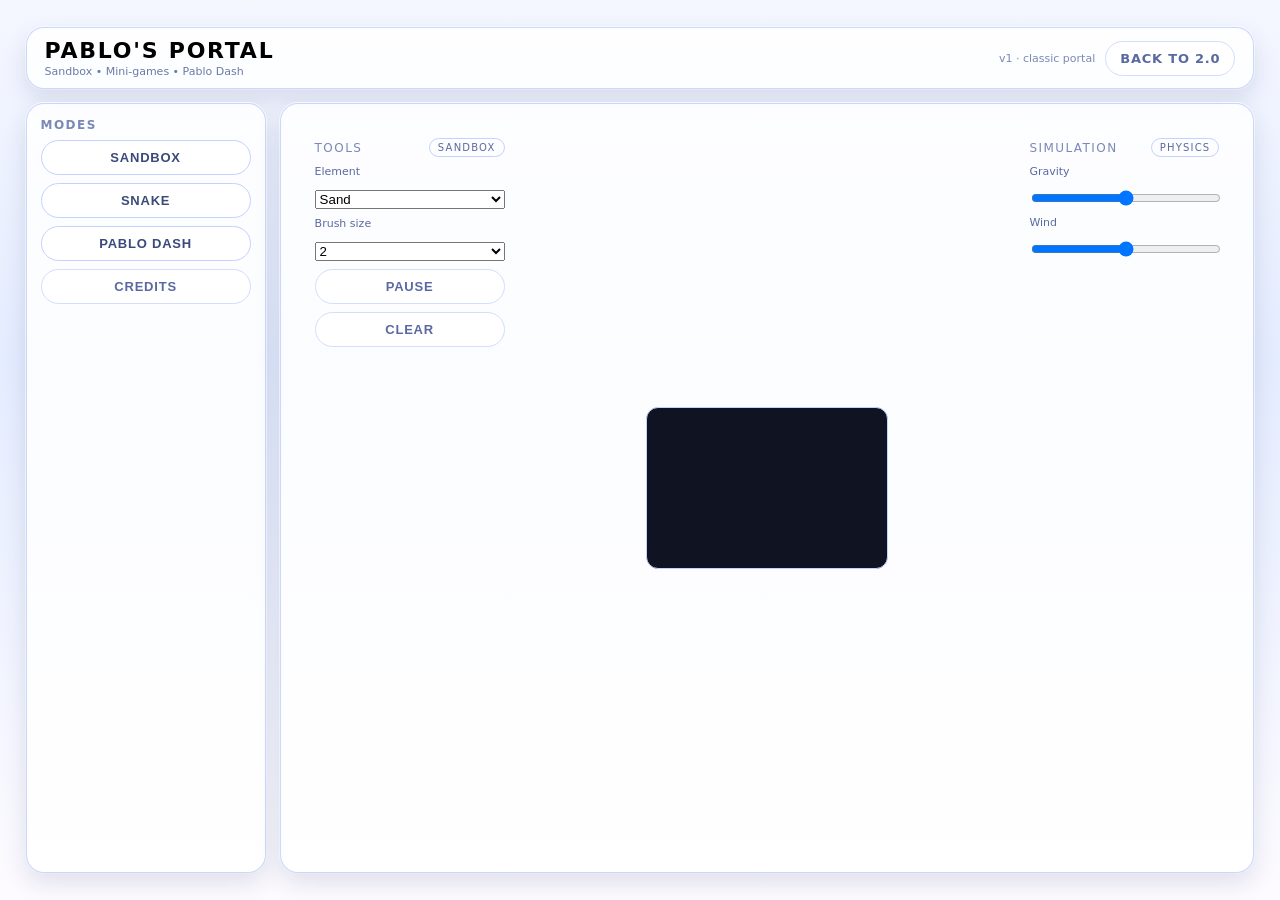
==== commit eeeb586b: "Update index.html" ====
--- a/index.html
+++ b/index.html
@@ -4,442 +4,375 @@
 <meta charset="UTF-8">
 <title>Pablo's Portal</title>
 <meta name="viewport" content="width=device-width, initial-scale=1.0">
-
 <style>
 * { box-sizing: border-box; }
-
 body {
-    margin: 0;
-    font-family: system-ui, -apple-system, BlinkMacSystemFont, "Segoe UI", sans-serif;
-    background: radial-gradient(circle at top, #1b1f3b 0%, #050816 45%, #02010a 100%);
-    height: 100vh;
-    display: flex;
-    justify-content: center;
-    align-items: center;
-    color: #e5ebff;
-}
-
-/* App layout */
+  margin: 0;
+  font-family: system-ui, -apple-system, BlinkMacSystemFont, "Segoe UI", sans-serif;
+  background: linear-gradient(180deg, #f5f7ff 0%, #e4ecff 40%, #fdfbff 100%);
+  height: 100vh;
+  display: flex;
+  justify-content: center;
+  align-items: center;
+}
 #app {
-    width: 96vw;
-    height: 94vh;
-    display: grid;
-    grid-template-columns: 240px minmax(0, 1fr);
-    grid-template-rows: auto 1fr;
-    grid-template-areas:
-        "header header"
-        "sidebar main";
-    gap: 14px;
-}
-
-/* RGB border animation */
-@keyframes rgb-border {
-    0%   { box-shadow: 0 0 12px rgba(0, 255, 255, 0.4); border-color: rgba(0, 255, 255, 0.7); }
-    33%  { box-shadow: 0 0 12px rgba(255, 0, 255, 0.4); border-color: rgba(255, 0, 255, 0.7); }
-    66%  { box-shadow: 0 0 12px rgba(0, 128, 255, 0.4); border-color: rgba(0, 128, 255, 0.7); }
-    100% { box-shadow: 0 0 12px rgba(0, 255, 255, 0.4); border-color: rgba(0, 255, 255, 0.7); }
-}
-
-/* Soft neon glass panels */
+  width: 96vw;
+  height: 94vh;
+  display: grid;
+  grid-template-columns: 240px minmax(0, 1fr);
+  grid-template-rows: auto 1fr;
+  grid-template-areas:
+    "header header"
+    "sidebar main";
+  gap: 14px;
+}
 .glass {
-    background: rgba(8, 10, 30, 0.92);
-    border-radius: 18px;
-    border: 1px solid rgba(120, 180, 255, 0.7);
-    box-shadow:
-        0 18px 40px rgba(0, 0, 0, 0.8),
-        0 0 0 1px rgba(255, 255, 255, 0.02);
-    backdrop-filter: blur(18px);
-}
-
-/* Header */
+  background: rgba(255, 255, 255, 0.85);
+  border-radius: 18px;
+  border: 1px solid rgba(180, 200, 255, 0.7);
+  box-shadow: 0 10px 25px rgba(15, 35, 80, 0.12), 0 0 0 1px rgba(255, 255, 255, 0.9);
+}
 #header {
-    grid-area: header;
-    padding: 10px 18px;
-    display: flex;
-    align-items: center;
-    justify-content: space-between;
-    animation: rgb-border 8s linear infinite;
-}
-
+  grid-area: header;
+  padding: 10px 18px;
+  display: flex;
+  align-items: center;
+  justify-content: space-between;
+}
 #headerTitle {
-    display: flex;
-    flex-direction: column;
-    gap: 2px;
+  display: flex;
+  flex-direction: column;
+  gap: 2px;
 }
 #headerTitle h1 {
-    margin: 0;
-    font-size: 22px;
-    letter-spacing: 0.08em;
-    text-transform: uppercase;
-    color: #f5f7ff;
+  margin: 0;
+  font-size: 22px;
+  letter-spacing: 0.08em;
+  text-transform: uppercase;
 }
 #headerTitle span {
-    font-size: 11px;
-    color: #9aa7ff;
-}
-
+  font-size: 11px;
+  color: #6b7aa8;
+}
 #headerRight {
-    display: flex;
-    align-items: center;
-    gap: 10px;
-    font-size: 11px;
-    color: #9aa7ff;
-}
-
-/* Sidebar */
+  display: flex;
+  align-items: center;
+  gap: 10px;
+  font-size: 11px;
+  color: #7a88b5;
+}
 #sidebar {
-    grid-area: sidebar;
-    padding: 14px;
-    display: flex;
-    flex-direction: column;
-    gap: 16px;
-    animation: rgb-border 10s linear infinite;
-}
-
+  grid-area: sidebar;
+  padding: 14px;
+  display: flex;
+  flex-direction: column;
+  gap: 16px;
+}
 .sidebar-section h3 {
-    margin: 0 0 8px 0;
-    font-size: 12px;
-    text-transform: uppercase;
-    letter-spacing: 0.12em;
-    color: #7f8dff;
-}
-
+  margin: 0 0 8px 0;
+  font-size: 12px;
+  text-transform: uppercase;
+  letter-spacing: 0.12em;
+  color: #7a88b5;
+}
 .sidebar-buttons {
-    display: flex;
-    flex-direction: column;
-    gap: 8px;
-}
-
-/* Buttons */
+  display: flex;
+  flex-direction: column;
+  gap: 8px;
+}
 .btn {
-    display: inline-flex;
-    align-items: center;
-    justify-content: center;
-    padding: 9px 14px;
-    border-radius: 999px;
-    border: 1px solid rgba(120, 180, 255, 0.7);
-    background: radial-gradient(circle at top left, #2836ff 0%, #151b3b 40%, #050816 100%);
-    color: #e5ebff;
-    font-size: 12px;
-    font-weight: 600;
-    letter-spacing: 0.08em;
-    text-transform: uppercase;
-    cursor: pointer;
-    text-decoration: none;
-    transition: background 0.15s ease, box-shadow 0.15s ease, transform 0.1s ease, border-color 0.15s ease;
+  display: inline-flex;
+  align-items: center;
+  justify-content: center;
+  padding: 9px 14px;
+  border-radius: 999px;
+  border: 1px solid #c3d3ff;
+  background: #ffffff;
+  color: #3a4a7a;
+  font-size: 13px;
+  font-weight: 600;
+  letter-spacing: 0.06em;
+  text-transform: uppercase;
+  cursor: pointer;
+  text-decoration: none;
+  transition: background 0.15s ease, box-shadow 0.15s ease, transform 0.1s ease;
 }
 .btn:hover {
-    background: radial-gradient(circle at top left, #4b6bff 0%, #1b2148 40%, #050816 100%);
-    box-shadow: 0 6px 18px rgba(0, 200, 255, 0.45);
-    transform: translateY(-1px);
+  background: #f3f6ff;
+  box-shadow: 0 4px 12px rgba(80, 110, 190, 0.25);
+  transform: translateY(-1px);
 }
 .btn.secondary {
-    border-color: rgba(150, 170, 255, 0.7);
-    background: linear-gradient(135deg, #151b3b 0%, #050816 100%);
-    color: #c3d0ff;
-}
-
-/* Main area */
+  border-color: #d3ddff;
+  color: #5a6aa0;
+}
 #main {
-    grid-area: main;
-    padding: 14px;
-    display: flex;
-    flex-direction: column;
-    gap: 12px;
-}
-
-/* Panel header */
+  grid-area: main;
+  padding: 14px;
+  display: flex;
+  flex-direction: column;
+  gap: 12px;
+}
 .panel-header {
-    display: flex;
-    justify-content: space-between;
-    align-items: center;
-    font-size: 11px;
-    text-transform: uppercase;
-    letter-spacing: 0.12em;
-    color: #7f8dff;
-}
-
+  display: flex;
+  justify-content: space-between;
+  align-items: center;
+  font-size: 12px;
+  text-transform: uppercase;
+  letter-spacing: 0.12em;
+  color: #7a88b5;
+}
 .tag-pill {
-    padding: 3px 8px;
-    border-radius: 999px;
-    border: 1px solid rgba(120, 180, 255, 0.7);
-    font-size: 9px;
-    text-transform: uppercase;
-    letter-spacing: 0.12em;
-    color: #c3d0ff;
-    background: rgba(10, 16, 40, 0.9);
-}
-
-/* Views */
-.view {
-    display: none;
-    height: 100%;
-}
-.view.active {
-    display: flex;
-}
-
-/* Sandbox layout */
-#sandboxView {
-    gap: 10px;
-    padding: 10px;
-}
+  padding: 3px 8px;
+  border-radius: 999px;
+  border: 1px solid #c3d3ff;
+  font-size: 10px;
+  text-transform: uppercase;
+  letter-spacing: 0.12em;
+  color: #5a6aa0;
+}
+.view { display: none; height: 100%; }
+.view.active { display: flex; }
+/* Sandbox */
+#sandboxView { gap: 10px; padding: 10px; }
 #sandboxLeft, #sandboxRight {
-    width: 220px;
-    padding: 10px;
-    display: flex;
-    flex-direction: column;
-    gap: 8px;
-    background: radial-gradient(circle at top, rgba(20, 30, 80, 0.9), rgba(5, 8, 22, 0.95));
-    border-radius: 14px;
-    border: 1px solid rgba(90, 130, 255, 0.6);
+  width: 210px;
+  padding: 10px;
+  display: flex;
+  flex-direction: column;
+  gap: 8px;
 }
 #sandboxCenter {
-    flex: 1;
-    display: flex;
-    justify-content: center;
-    align-items: center;
+  flex: 1;
+  display: flex;
+  justify-content: center;
+  align-items: center;
 }
 #world {
-    border-radius: 12px;
-    border: 1px solid rgba(120, 180, 255, 0.7);
-    background: #050816;
-    image-rendering: pixelated;
-}
-
+  border-radius: 12px;
+  border: 1px solid #c3d3ff;
+  background: #101322;
+  image-rendering: pixelated;
+}
 /* Snake */
 #snakeView {
-    flex-direction: column;
-    align-items: center;
-    justify-content: center;
-    gap: 10px;
-    padding: 10px;
+  flex-direction: column;
+  align-items: center;
+  justify-content: center;
+  gap: 10px;
+  padding: 10px;
 }
 #snakeCanvas {
-    border-radius: 12px;
-    border: 1px solid rgba(120, 180, 255, 0.7);
-    background: #000;
-}
-
+  border-radius: 12px;
+  border: 1px solid #c3d3ff;
+  background: #000;
+}
 /* Pablo Dash */
-#dashView {
-    gap: 10px;
-    padding: 10px;
-}
+#dashView { gap: 10px; padding: 10px; }
 #dashLeft {
-    width: 240px;
-    padding: 10px;
-    display: flex;
-    flex-direction: column;
-    gap: 8px;
-    background: radial-gradient(circle at top, rgba(20, 30, 80, 0.9), rgba(5, 8, 22, 0.95));
-    border-radius: 14px;
-    border: 1px solid rgba(90, 130, 255, 0.6);
+  width: 230px;
+  padding: 10px;
+  display: flex;
+  flex-direction: column;
+  gap: 8px;
 }
 #dashCenter {
-    flex: 1;
-    display: flex;
-    justify-content: center;
-    align-items: center;
+  flex: 1;
+  display: flex;
+  justify-content: center;
+  align-items: center;
 }
 #dashCanvas {
-    border-radius: 12px;
-    border: 1px solid rgba(120, 180, 255, 0.7);
-    background: #050816;
-}
-
+  border-radius: 12px;
+  border: 1px solid #c3d3ff;
+  background: #111;
+  image-rendering: pixelated;
+}
 /* Credits */
 #creditsView {
-    align-items: center;
-    justify-content: center;
-    padding: 10px;
-}
-
-/* Inputs */
-label {
-    font-size: 11px;
-    color: #9aa7ff;
-}
+  align-items: center;
+  justify-content: center;
+  padding: 10px;
+}
+label { font-size: 11px; color: #5a6aa0; }
 select, input[type="range"] {
-    width: 100%;
-    margin-top: 4px;
-    background: #050816;
-    border-radius: 8px;
-    border: 1px solid rgba(120, 180, 255, 0.7);
-    color: #e5ebff;
-    padding: 4px 6px;
-    font-size: 11px;
-}
-
-/* Responsive */
+  width: 100%;
+  margin-top: 4px;
+}
 @media (max-width: 900px) {
-    #app {
-        grid-template-columns: 1fr;
-        grid-template-areas:
-            "header"
-            "main";
-    }
-    #sidebar {
-        display: none;
-    }
+  #app {
+    grid-template-columns: 1fr;
+    grid-template-areas:
+      "header"
+      "main";
+  }
+  #sidebar { display: none; }
 }
 </style>
 </head>
 <body>
 <div id="app">
-    <!-- Header -->
-    <header id="header" class="glass">
-        <div id="headerTitle">
-            <h1>Pablo's Portal</h1>
-            <span>Sandbox • Mini‑games • Pablo Dash</span>
-        </div>
-        <div id="headerRight">
-            <span>v1 · RGB classic</span>
-            <a href="https://whi0048.github.io/pablos-portal-2.0/" class="btn secondary">Back to 2.0</a>
-        </div>
-    </header>
-
-    <!-- Sidebar -->
-    <aside id="sidebar" class="glass">
-        <div class="sidebar-section">
-            <h3>Modes</h3>
-            <div class="sidebar-buttons">
-                <button class="btn" data-view="sandboxView">Sandbox</button>
-                <button class="btn" data-view="snakeView">Snake</button>
-                <button class="btn" data-view="dashView">Pablo Dash</button>
-                <button class="btn secondary" data-view="creditsView">Credits</button>
-            </div>
-        </div>
-    </aside>
-
-    <!-- Main -->
-    <main id="main" class="glass">
-        <!-- Sandbox -->
-        <section id="sandboxView" class="view active">
-            <div id="sandboxLeft">
-                <div class="panel-header">
-                    <span>Tools</span>
-                    <span class="tag-pill">Sandbox</span>
-                </div>
-                <label for="toolSelect">Element</label>
-                <select id="toolSelect">
-                    <option value="sand">Sand</option>
-                    <option value="water">Water</option>
-                    <option value="stone">Stone</option>
-                    <option value="fire">Fire</option>
-                    <option value="plant">Plant</option>
-                    <option value="acid">Acid</option>
-                    <option value="wall">Wall</option>
-                    <option value="erase">Erase</option>
-                </select>
-
-                <label for="brushSize">Brush size</label>
-                <select id="brushSize">
-                    <option value="1">1</option>
-                    <option value="2" selected>2</option>
-                    <option value="3">3</option>
-                    <option value="4">4</option>
-                </select>
-
-                <button class="btn secondary" id="pauseBtn">Pause</button>
-                <button class="btn secondary" id="clearBtn">Clear</button>
-            </div>
-
-            <div id="sandboxCenter">
-                <canvas id="world" width="240" height="160"></canvas>
-            </div>
-
-            <div id="sandboxRight">
-                <div class="panel-header">
-                    <span>Simulation</span>
-                    <span class="tag-pill">Physics</span>
-                </div>
-                <label for="gravitySlider">Gravity</label>
-                <input type="range" id="gravitySlider" min="0" max="2" step="0.1" value="1">
-                <label for="windSlider">Wind</label>
-                <input type="range" id="windSlider" min="-1" max="1" step="0.1" value="0">
-            </div>
-        </section>
-
-        <!-- Snake -->
-        <section id="snakeView" class="view">
-            <div class="panel-header" style="width:100%;max-width:360px;">
-                <span>Neon Snake</span>
-                <span class="tag-pill">Arcade</span>
-            </div>
-            <canvas id="snakeCanvas" width="300" height="300"></canvas>
-            <div style="display:flex;gap:8px;margin-top:6px;">
-                <button class="btn" id="snakeStartBtn">Start</button>
-            </div>
-        </section>
-
-        <!-- Pablo Dash -->
-        <section id="dashView" class="view">
-            <div id="dashLeft">
-                <div class="panel-header">
-                    <span>Pablo Dash</span>
-                    <span class="tag-pill">Editor</span>
-                </div>
-                <label for="dashTool">Tool</label>
-                <select id="dashTool">
-                    <option value="solid">Solid Block</option>
-                    <option value="spike">Spike</option>
-                    <option value="platform">Platform</option>
-                    <option value="decor">Decoration</option>
-                    <option value="jump">Jump Pad</option>
-                    <option value="bounce">Bounce Pad</option>
-                    <option value="hazard">Hazard Zone</option>
-                    <option value="goal">Portal Goal</option>
-                    <option value="erase">Erase</option>
-                </select>
-
-                <div style="margin-top:8px;">
-                    <button class="btn secondary" id="dashScrollLeftBtn">Scroll Left</button>
-                    <button class="btn secondary" id="dashScrollRightBtn">Scroll Right</button>
-                </div>
-
-                <div style="margin-top:8px;">
-                    <button class="btn" id="dashEditBtn">Editor Mode</button>
-                    <button class="btn secondary" id="dashPlaytestBtn">Playtest</button>
-                </div>
-
-                <p style="font-size:11px;color:#9aa7ff;margin-top:8px;">
-                    Left/Right buttons or arrow keys scroll.<br>
-                    Left‑click to place; right‑click to set spawn line.<br>
-                    Space / Up to jump in playtest.
-                </p>
-            </div>
-            <div id="dashCenter">
-                <canvas id="dashCanvas" width="640" height="360"></canvas>
-            </div>
-        </section>
-
-        <!-- Credits -->
-        <section id="creditsView" class="view">
-            <div style="margin:auto;text-align:center;">
-                <h2 style="margin-bottom:4px;">Credits</h2>
-                <p style="margin:0;font-size:13px;color:#c3d0ff;">Created by Rebecca.</p>
-            </div>
-        </section>
-    </main>
+<header id="header" class="glass">
+  <div id="headerTitle">
+    <h1>Pablo's Portal</h1>
+    <span>Sandbox • Mini‑games • Pablo Dash</span>
+  </div>
+  <div id="headerRight">
+    <span>v1 · classic portal</span>
+    <a href="https://whi0048.github.io/pablos-portal-2.0" class="btn secondary">Back to 2.0</a>
+  </div>
+</header>
+
+<aside id="sidebar" class="glass">
+  <div class="sidebar-section">
+    <h3>Modes</h3>
+    <div class="sidebar-buttons">
+      <button class="btn" data-view="sandboxView">Sandbox</button>
+      <button class="btn" data-view="snakeView">Snake</button>
+      <button class="btn" data-view="dashView">Pablo Dash</button>
+      <button class="btn secondary" data-view="creditsView">Credits</button>
+    </div>
+  </div>
+</aside>
+
+<main id="main" class="glass">
+
+<!-- Sandbox -->
+<section id="sandboxView" class="view active">
+  <div id="sandboxLeft">
+    <div class="panel-header">
+      <span>Tools</span>
+      <span class="tag-pill">Sandbox</span>
+    </div>
+
+    <label for="toolSelect">Element</label>
+    <select id="toolSelect">
+      <option value="sand">Sand</option>
+      <option value="water">Water</option>
+      <option value="stone">Stone</option>
+      <option value="fire">Fire</option>
+      <option value="plant">Plant</option>
+      <option value="acid">Acid</option>
+      <option value="wall">Wall</option>
+      <option value="erase">Erase</option>
+    </select>
+
+    <label for="brushSize">Brush size</label>
+    <select id="brushSize">
+      <option value="1">1</option>
+      <option value="2" selected>2</option>
+      <option value="3">3</option>
+      <option value="4">4</option>
+    </select>
+
+    <button class="btn secondary" id="pauseBtn">Pause</button>
+    <button class="btn secondary" id="clearBtn">Clear</button>
+  </div>
+
+  <div id="sandboxCenter">
+    <canvas id="world" width="240" height="160"></canvas>
+  </div>
+
+  <div id="sandboxRight">
+    <div class="panel-header">
+      <span>Simulation</span>
+      <span class="tag-pill">Physics</span>
+    </div>
+
+    <label for="gravitySlider">Gravity</label>
+    <input type="range" id="gravitySlider" min="0" max="2" step="0.1" value="1">
+
+    <label for="windSlider">Wind</label>
+    <input type="range" id="windSlider" min="-1" max="1" step="0.1" value="0">
+  </div>
+</section>
+
+<!-- Snake -->
+<section id="snakeView" class="view">
+  <div class="panel-header" style="width:100%;max-width:360px;">
+    <span>Neon Snake</span>
+    <span class="tag-pill">Arcade</span>
+  </div>
+
+  <canvas id="snakeCanvas" width="300" height="300"></canvas>
+
+  <div style="display:flex;gap:8px;margin-top:6px;">
+    <button class="btn" id="snakeStartBtn">Start</button>
+  </div>
+</section>
+
+<!-- Pablo Dash -->
+<section id="dashView" class="view">
+  <div id="dashLeft">
+    <div class="panel-header">
+      <span>Pablo Dash</span>
+      <span class="tag-pill">Editor</span>
+    </div>
+
+    <label for="dashTool">Tool</label>
+    <select id="dashTool">
+      <option value="solid">Solid Block</option>
+      <option value="spike">Spike</option>
+      <option value="platform">Platform</option>
+      <option value="decor">Decoration</option>
+      <option value="jump">Jump Pad</option>
+      <option value="bounce">Bounce Pad</option>
+      <option value="hazard">Hazard Zone</option>
+      <option value="goal">Portal Goal</option>
+      <option value="erase">Erase</option>
+    </select>
+
+    <div style="margin-top:8px;">
+      <button class="btn secondary" id="dashScrollLeftBtn">Scroll Left</button>
+      <button class="btn secondary" id="dashScrollRightBtn">Scroll Right</button>
+    </div>
+
+    <div style="margin-top:8px;">
+      <button class="btn" id="dashEditBtn">Editor Mode</button>
+      <button class="btn secondary" id="dashPlaytestBtn">Playtest</button>
+    </div>
+
+    <p style="font-size:11px;color:#5a6aa0;margin-top:8px;">
+      Left/Right buttons or arrow keys scroll.<br>
+      Left‑click to place blocks.<br>
+      Right‑click to set spawn line.<br>
+      Space to jump in playtest.
+    </p>
+  </div>
+
+  <div id="dashCenter">
+    <canvas id="dashCanvas" width="640" height="360"></canvas>
+  </div>
+</section>
+
+<!-- Credits -->
+<section id="creditsView" class="view">
+  <div style="margin:auto;text-align:center;">
+    <h2>Credits</h2>
+    <p>Created by Rebecca.</p>
+  </div>
+</section>
+
+</main>
 </div>
 
 <script>
 /* ---------- View switching ---------- */
 const views = document.querySelectorAll('.view');
 document.querySelectorAll('#sidebar .btn').forEach(btn => {
-    btn.addEventListener('click', () => {
-        const target = btn.getAttribute('data-view');
-        if (!target) return;
-        views.forEach(v => v.classList.remove('active'));
-        document.getElementById(target).classList.add('active');
-    });
+  btn.addEventListener('click', () => {
+    const target = btn.getAttribute('data-view');
+    if (!target) return;
+    views.forEach(v => v.classList.remove('active'));
+    document.getElementById(target).classList.add('active');
+  });
 });
 
-/* ---------- Sandbox ---------- */
+/* ---------- Sandbox (simple, same behaviour) ---------- */
 const canvas = document.getElementById('world');
 const ctx = canvas.getContext('2d');
 const W = canvas.width, H = canvas.height;
+
 let paused = false;
 const EMPTY=0,SAND=1,WATER=2,STONE=3,FIRE=4,PLANT=5,ACID=6,WALL=7;
 const grid = new Array(W*H).fill(EMPTY);
@@ -451,477 +384,498 @@
 function getCell(x,y){return inBounds(x,y)?grid[idx(x,y)]:WALL;}
 function setCell(x,y,t){if(inBounds(x,y))grid[idx(x,y)]=t;}
 function clearGrid(){grid.fill(EMPTY);}
-
 document.getElementById('clearBtn').onclick = clearGrid;
 document.getElementById('pauseBtn').onclick = () => {
-    paused = !paused;
-    document.getElementById('pauseBtn').textContent = paused ? 'Resume' : 'Pause';
+  paused = !paused;
+  document.getElementById('pauseBtn').textContent = paused ? 'Resume' : 'Pause';
 };
 document.getElementById('gravitySlider').oninput = e => gravity = parseFloat(e.target.value);
 document.getElementById('windSlider').oninput = e => wind = parseFloat(e.target.value);
 
+let currentTool = 'sand';
+let brushSize = 2;
+document.getElementById('toolSelect').onchange = e => currentTool = e.target.value;
+document.getElementById('brushSize').onchange = e => brushSize = parseInt(e.target.value,10);
+
+function toolToCell(t){
+  if(t==='sand') return SAND;
+  if(t==='water') return WATER;
+  if(t==='stone') return STONE;
+  if(t==='fire') return FIRE;
+  if(t==='plant') return PLANT;
+  if(t==='acid') return ACID;
+  if(t==='wall') return WALL;
+  return EMPTY;
+}
+
+let drawing = false;
+canvas.addEventListener('mousedown', e => {
+  drawing = true;
+  paintSandbox(e);
+});
+canvas.addEventListener('mouseup', () => drawing = false);
+canvas.addEventListener('mouseleave', () => drawing = false);
+canvas.addEventListener('mousemove', e => {
+  if(drawing) paintSandbox(e);
+});
+
+function paintSandbox(e){
+  const rect = canvas.getBoundingClientRect();
+  const x = Math.floor((e.clientX - rect.left) / rect.width * W);
+  const y = Math.floor((e.clientY - rect.top) / rect.height * H);
+  const cellType = toolToCell(currentTool);
+  for(let dy=-brushSize; dy<=brushSize; dy++){
+    for(let dx=-brushSize; dx<=brushSize; dx++){
+      if(currentTool==='erase') setCell(x+dx,y+dy,EMPTY);
+      else setCell(x+dx,y+dy,cellType);
+    }
+  }
+}
+
 function updateSandbox(){
-    nextGrid.set(grid);
-    for(let y=H-1;y>=0;y--){
-        for(let x=0;x<W;x++){
-            const i=idx(x,y), cell=grid[i];
-            if(cell===EMPTY||cell===STONE||cell===WALL)continue;
-
-            if(cell===SAND){
-                let ny=y+1, nx=x;
-                if(getCell(nx,ny)===EMPTY||getCell(nx,ny)===WATER){
-                    const below=getCell(nx,ny);
-                    nextGrid[idx(nx,ny)]=SAND;
-                    nextGrid[i]=below===WATER?WATER:EMPTY;
-                    continue;
-                }
-                const dir=Math.random()<0.5?-1:1;
-                if(getCell(x+dir,y+1)===EMPTY){
-                    nextGrid[idx(x+dir,y+1)]=SAND;
-                    nextGrid[i]=EMPTY;
-                    continue;
-                }
-            }
-
-            if(cell===WATER){
-                let ny=y+1, nx=x;
-                if(getCell(nx,ny)===EMPTY){
-                    nextGrid[idx(nx,ny)]=WATER;
-                    nextGrid[i]=EMPTY;
-                    continue;
-                }
-                const dir=Math.random()<0.5?-1:1;
-                if(getCell(x+dir,y)===EMPTY){
-                    nextGrid[idx(x+dir,y)]=WATER;
-                    nextGrid[i]=EMPTY;
-                    continue;
-                }
-            }
-
-            if(cell===FIRE){
-                if(Math.random()<0.05){nextGrid[i]=EMPTY;continue;}
-                const n=[[1,0],[-1,0],[0,1],[0,-1]];
-                for(const[dX,dY]of n){
-                    if(getCell(x+dX,y+dY)===PLANT)
-                        nextGrid[idx(x+dX,y+dY)]=FIRE;
-                }
-            }
-
-            if(cell===PLANT){
-                if(Math.random()<0.01){
-                    const dir=Math.random()<0.5?-1:1;
-                    if(getCell(x+dir,y-1)===EMPTY)
-                        nextGrid[idx(x+dir,y-1)]=PLANT;
-                }
-            }
-
-            if(cell===ACID){
-                const dirs=[[0,1],[1,0],[-1,0],[0,-1]];
-                for(const[dX,dY]of dirs){
-                    const c=getCell(x+dX,y+dY);
-                    if(c!==EMPTY&&c!==ACID){
-                        nextGrid[idx(x+dX,y+dY)]=EMPTY;
-                        if(Math.random()<0.3)nextGrid[i]=EMPTY;
-                    }
-                }
-                if(getCell(x,y+1)===EMPTY){
-                    nextGrid[idx(x,y+1)]=ACID;
-                    nextGrid[i]=EMPTY;
-                }
-            }
+  nextGrid.set(grid);
+  for(let y=H-1;y>=0;y--){
+    for(let x=0;x<W;x++){
+      const i=idx(x,y), cell=grid[i];
+      if(cell===EMPTY||cell===STONE||cell===WALL)continue;
+
+      if(cell===SAND){
+        let ny=y+1;
+        if(getCell(x,ny)===EMPTY||getCell(x,ny)===WATER){
+          const below=getCell(x,ny);
+          nextGrid[idx(x,ny)]=SAND;
+          nextGrid[i]=below===WATER?WATER:EMPTY;
+          continue;
         }
+        const dir=Math.random()<0.5?-1:1;
+        if(getCell(x+dir,y+1)===EMPTY){
+          nextGrid[idx(x+dir,y+1)]=SAND;
+          nextGrid[i]=EMPTY;
+          continue;
+        }
+      }
+
+      if(cell===WATER){
+        let ny=y+1;
+        if(getCell(x,ny)===EMPTY){
+          nextGrid[idx(x,ny)]=WATER;
+          nextGrid[i]=EMPTY;
+          continue;
+        }
+        const dir=Math.random()<0.5?-1:1;
+        if(getCell(x+dir,y)===EMPTY){
+          nextGrid[idx(x+dir,y)]=WATER;
+          nextGrid[i]=EMPTY;
+          continue;
+        }
+      }
+
+      if(cell===FIRE){
+        if(Math.random()<0.05){nextGrid[i]=EMPTY;continue;}
+        const n=[[1,0],[-1,0],[0,1],[0,-1]];
+        for(const[dX,dY]of n){
+          if(getCell(x+dX,y+dY)===PLANT)
+            nextGrid[idx(x+dX,y+dY)]=FIRE;
+        }
+      }
+
+      if(cell===PLANT){
+        if(Math.random()<0.01){
+          const dir=Math.random()<0.5?-1:1;
+          if(getCell(x+dir,y-1)===EMPTY)
+            nextGrid[idx(x+dir,y-1)]=PLANT;
+        }
+      }
+
+      if(cell===ACID){
+        const dirs=[[0,1],[1,0],[-1,0],[0,-1]];
+        for(const[dX,dY]of dirs){
+          const c=getCell(x+dX,y+dY);
+          if(c!==EMPTY&&c!==ACID){
+            nextGrid[idx(x+dX,y+dY)]=EMPTY;
+            if(Math.random()<0.3)nextGrid[i]=EMPTY;
+          }
+        }
+        if(getCell(x,y+1)===EMPTY){
+          nextGrid[idx(x,y+1)]=ACID;
+          nextGrid[i]=EMPTY;
+        }
+      }
     }
-    grid.set(nextGrid);
+  }
+  grid.set(nextGrid);
 }
 
 function drawSandbox(){
-    const img=ctx.createImageData(W,H);
-    const d=img.data;
-    for(let y=0;y<H;y++){
-        for(let x=0;x<W;x++){
-            const i=idx(x,y), cell=grid[i], p=i*4;
-            let r=5,g=8,b=22;
-            if(cell===SAND){r=210;g=190;b=130;}
-            if(cell===WATER){r=80;g=120;b=255;}
-            if(cell===STONE){r=130;g=130;b=140;}
-            if(cell===FIRE){r=255;g=140;b=60;}
-            if(cell===PLANT){r=60;g=220;b=90;}
-            if(cell===ACID){r=140;g=255;b=160;}
-            if(cell===WALL){r=180;g=180;b=190;}
-            d[p]=r;d[p+1]=g;d[p+2]=b;d[p+3]=255;
-        }
+  const img=ctx.createImageData(W,H);
+  const d=img.data;
+  for(let y=0;y<H;y++){
+    for(let x=0;x<W;x++){
+      const i=idx(x,y), cell=grid[i], p=i*4;
+      let r=0,g=0,b=0;
+      if(cell===SAND){r=194;g=178;b=128;}
+      if(cell===WATER){r=64;g=96;b=255;}
+      if(cell===STONE){r=120;g=120;b=120;}
+      if(cell===FIRE){r=255;g=120;b=40;}
+      if(cell===PLANT){r=40;g=200;b=60;}
+      if(cell===ACID){r=120;g=255;b=120;}
+      if(cell===WALL){r=180;g=180;b=180;}
+      d[p]=r;d[p+1]=g;d[p+2]=b;d[p+3]=255;
     }
-    ctx.putImageData(img,0,0);
-}
-
-let mouseDown=false,rightDown=false;
-canvas.addEventListener("mousedown",e=>{
-    if(e.button===0)mouseDown=true;
-    if(e.button===2)rightDown=true;
-    paintSandbox(e);
-});
-canvas.addEventListener("mouseup",()=>{mouseDown=false;rightDown=false;});
-canvas.addEventListener("mouseleave",()=>{mouseDown=false;rightDown=false;});
-canvas.addEventListener("contextmenu",e=>e.preventDefault());
-canvas.addEventListener("mousemove",e=>{
-    if(mouseDown||rightDown)paintSandbox(e);
-});
-
-function paintSandbox(e){
-    const rect=canvas.getBoundingClientRect();
-    const x=Math.floor((e.clientX-rect.left)*W/rect.width);
-    const y=Math.floor((e.clientY-rect.top)*H/rect.height);
-    const size=parseInt(document.getElementById("brushSize").value);
-    const tool=document.getElementById("toolSelect").value;
-    for(let dy=-size;dy<=size;dy++){
-        for(let dx=-size;dx<=size;dx++){
-            const nx=x+dx,ny=y+dy;
-            if(!inBounds(nx,ny))continue;
-            if(rightDown||tool==="erase"){
-                setCell(nx,ny,EMPTY);
-            }else{
-                const map={sand:SAND,water:WATER,stone:STONE,fire:FIRE,plant:PLANT,acid:ACID,wall:WALL};
-                setCell(nx,ny,map[tool]);
-            }
-        }
-    }
-}
-
-/* ---------- Snake ---------- */
-const snakeCanvas=document.getElementById("snakeCanvas");
-const sctx=snakeCanvas.getContext("2d");
-let snake=[],food={x:0,y:0},dx=10,dy=0,snakeInterval=null;
-
-function startSnake(){
-    snake=[{x:150,y:150}];
-    dx=10;dy=0;
-    placeFood();
-    if(snakeInterval)clearInterval(snakeInterval);
-    snakeInterval=setInterval(updateSnake,100);
-}
-function placeFood(){
-    food.x=Math.floor(Math.random()*30)*10;
-    food.y=Math.floor(Math.random()*30)*10;
-}
-function updateSnake(){
-    const head={x:snake[0].x+dx,y:snake[0].y+dy};
-    if(head.x<0||head.x>=300||head.y<0||head.y>=300){
-        startSnake();return;
-    }
-    snake.unshift(head);
-    if(head.x===food.x&&head.y===food.y)placeFood();
-    else snake.pop();
-    drawSnake();
-}
-function drawSnake(){
-    sctx.fillStyle="black";
-    sctx.fillRect(0,0,300,300);
-    sctx.fillStyle="#4dff4d";
-    snake.forEach(p=>sctx.fillRect(p.x,p.y,10,10));
-    sctx.fillStyle="#ff4d4d";
-    sctx.fillRect(food.x,food.y,10,10);
-}
-document.getElementById('snakeStartBtn').onclick = startSnake;
-document.addEventListener("keydown",e=>{
-    if(document.getElementById('snakeView').classList.contains('active')){
-        if(e.key==="ArrowUp"&&dy===0){dx=0;dy=-10;}
-        if(e.key==="ArrowDown"&&dy===0){dx=0;dy=10;}
-        if(e.key==="ArrowLeft"&&dx===0){dx=-10;dy=0;}
-        if(e.key==="ArrowRight"&&dx===0){dx=10;dy=0;}
-    }
-});
-
-/* ---------- Pablo Dash ---------- */
-const dashCanvas=document.getElementById("dashCanvas");
-const dctx=dashCanvas.getContext("2d");
-const TILE=20;
-const WORLD_HEIGHT=18;
-const barrierX=0;
-let cameraX=0;
-let spawnX=80;
-let dashMode="edit"; // "edit" or "play"
-let dashTool=document.getElementById('dashTool').value;
-let dashBlocks=[]; // {x,y,type}
-let dashPlayer=null;
-let dashTime=0;
-
-const TYPE_SOLID="solid";
-const TYPE_SPIKE="spike";
-const TYPE_PLATFORM="platform";
-const TYPE_DECOR="decor";
-const TYPE_JUMP="jump";
-const TYPE_BOUNCE="bounce";
-const TYPE_HAZARD="hazard";
-const TYPE_GOAL="goal";
-
-document.getElementById('dashTool').onchange = e => dashTool=e.target.value;
+  }
+  ctx.putImageData(img,0,0);
+}
+
+/* ---------- Simple Snake placeholder ---------- */
+const snakeCanvas = document.getElementById('snakeCanvas');
+const sctx = snakeCanvas.getContext('2d');
+document.getElementById('snakeStartBtn').onclick = () => {
+  sctx.fillStyle = '#000';
+  sctx.fillRect(0,0,300,300);
+  sctx.fillStyle = '#0f0';
+  sctx.fillRect(140,140,20,20);
+};
+
+/* ---------- Pablo Dash Editor + Playtest ---------- */
+const dashCanvas = document.getElementById('dashCanvas');
+const dctx = dashCanvas.getContext('2d');
+
+const TILE_SIZE = 16;
+const WORLD_WIDTH = 200; // tiles
+const WORLD_HEIGHT = Math.floor(dashCanvas.height / TILE_SIZE); // 22
+const CAMERA_WIDTH = Math.floor(dashCanvas.width / TILE_SIZE);  // 40
+
+// Tile types
+const T_EMPTY   = 0;
+const T_SOLID   = 1;
+const T_SPIKE   = 2;
+const T_PLATFORM= 3;
+const T_DECOR   = 4;
+const T_JUMP    = 5;
+const T_BOUNCE  = 6;
+const T_HAZARD  = 7;
+const T_GOAL    = 8;
+
+const world = [];
+for(let x=0;x<WORLD_WIDTH;x++){
+  world[x] = new Array(WORLD_HEIGHT).fill(T_EMPTY);
+}
+
+// Barrier line at x=0 (just visual, not a tile)
+let cameraX = 0;
+let dashMode = 'edit'; // 'edit' or 'play'
+let selectedTool = 'solid';
+
+// Spawn line (in tiles)
+let spawnX = 5;
+let spawnY = WORLD_HEIGHT - 4;
+
+// Player state for playtest
+let player = {
+  x: spawnX + 0.2,
+  y: spawnY,
+  vx: 0,
+  vy: 0,
+  onGround: false,
+  alive: true,
+  won: false
+};
+
+const keys = {left:false,right:false,jump:false};
+
+document.getElementById('dashTool').onchange = e => {
+  selectedTool = e.target.value;
+};
+
 document.getElementById('dashScrollLeftBtn').onclick = () => {
-    cameraX -= TILE;
-    if(cameraX<barrierX)cameraX=barrierX;
+  cameraX = Math.max(0, cameraX - 4);
 };
 document.getElementById('dashScrollRightBtn').onclick = () => {
-    cameraX += TILE;
+  cameraX = Math.min(WORLD_WIDTH - CAMERA_WIDTH, cameraX + 4);
 };
+
 document.getElementById('dashEditBtn').onclick = () => {
-    dashMode="edit";
-    dashPlayer=null;
+  dashMode = 'edit';
 };
 document.getElementById('dashPlaytestBtn').onclick = () => {
-    dashMode="play";
-    dashPlayer={
-        x:spawnX,
-        y:(WORLD_HEIGHT-3)*TILE,
-        vx:0,
-        vy:0,
-        onGround:false
-    };
+  dashMode = 'play';
+  resetPlayer();
 };
 
-function worldToScreenX(wx){return wx-cameraX;}
-function screenToWorldX(sx){return sx+cameraX;}
-
-function removeBlock(tx,ty){
-    dashBlocks = dashBlocks.filter(b=>!(b.x===tx&&b.y===ty));
-}
-function removeGoal(){
-    dashBlocks = dashBlocks.filter(b=>b.type!==TYPE_GOAL);
-}
-
-dashCanvas.addEventListener("mousedown",e=>{
-    const rect=dashCanvas.getBoundingClientRect();
-    const sx=e.clientX-rect.left;
-    const sy=e.clientY-rect.top;
-    const wx=screenToWorldX(sx);
-    const wy=sy;
-    if(dashMode!=="edit")return;
-
-    if(e.button===2){
-        const minSpawn=barrierX+TILE;
-        spawnX=Math.max(minSpawn,Math.floor(wx/TILE)*TILE+TILE/2);
-    }else if(e.button===0){
-        const tx=Math.floor(wx/TILE);
-        const ty=Math.floor(wy/TILE);
-        if(ty<0||ty>=WORLD_HEIGHT)return;
-        if(dashTool==="erase"){
-            removeBlock(tx,ty);
-        }else{
-            if(dashTool==="goal")removeGoal();
-            removeBlock(tx,ty);
-            dashBlocks.push({x:tx,y:ty,type:dashTool});
-        }
+function resetPlayer(){
+  player.x = spawnX + 0.2;
+  player.y = spawnY;
+  player.vx = 0;
+  player.vy = 0;
+  player.onGround = false;
+  player.alive = true;
+  player.won = false;
+}
+
+// Keyboard controls
+window.addEventListener('keydown', e => {
+  if(e.key === 'ArrowLeft') { keys.left = true; cameraX = Math.max(0, cameraX-1); }
+  if(e.key === 'ArrowRight'){ keys.right = true; cameraX = Math.min(WORLD_WIDTH-CAMERA_WIDTH, cameraX+1); }
+  if(e.key === ' '){ keys.jump = true; e.preventDefault(); }
+});
+window.addEventListener('keyup', e => {
+  if(e.key === 'ArrowLeft') keys.left = false;
+  if(e.key === 'ArrowRight') keys.right = false;
+  if(e.key === ' ') keys.jump = false;
+});
+
+// Mouse placement
+let dashMouseDown = false;
+dashCanvas.addEventListener('mousedown', e => {
+  dashMouseDown = true;
+  handleDashClick(e);
+});
+dashCanvas.addEventListener('mouseup', () => dashMouseDown = false);
+dashCanvas.addEventListener('mouseleave', () => dashMouseDown = false);
+dashCanvas.addEventListener('mousemove', e => {
+  if(dashMouseDown && dashMode === 'edit') handleDashClick(e);
+});
+
+// Right-click to set spawn line
+dashCanvas.addEventListener('contextmenu', e => {
+  e.preventDefault();
+  const {tileX} = getTileFromEvent(e);
+  spawnX = Math.max(1, Math.min(WORLD_WIDTH-2, tileX));
+  return false;
+});
+
+function getTileFromEvent(e){
+  const rect = dashCanvas.getBoundingClientRect();
+  const px = (e.clientX - rect.left) / rect.width * dashCanvas.width;
+  const py = (e.clientY - rect.top) / rect.height * dashCanvas.height;
+  const tileX = Math.floor(px / TILE_SIZE) + cameraX;
+  const tileY = Math.floor(py / TILE_SIZE);
+  return {tileX, tileY};
+}
+
+function handleDashClick(e){
+  if(dashMode !== 'edit') return;
+  const {tileX, tileY} = getTileFromEvent(e);
+  if(tileX < 0 || tileX >= WORLD_WIDTH || tileY < 0 || tileY >= WORLD_HEIGHT) return;
+  if(tileX === 0) return; // keep barrier clear
+
+  if(selectedTool === 'erase'){
+    world[tileX][tileY] = T_EMPTY;
+    return;
+  }
+
+  let t = T_EMPTY;
+  if(selectedTool === 'solid') t = T_SOLID;
+  else if(selectedTool === 'spike') t = T_SPIKE;
+  else if(selectedTool === 'platform') t = T_PLATFORM;
+  else if(selectedTool === 'decor') t = T_DECOR;
+  else if(selectedTool === 'jump') t = T_JUMP;
+  else if(selectedTool === 'bounce') t = T_BOUNCE;
+  else if(selectedTool === 'hazard') t = T_HAZARD;
+  else if(selectedTool === 'goal') t = T_GOAL;
+
+  world[tileX][tileY] = t;
+}
+
+// Physics + collision
+function getTile(x,y){
+  if(x<0 || x>=WORLD_WIDTH || y<0 || y>=WORLD_HEIGHT) return T_SOLID;
+  return world[x][y];
+}
+
+function isSolidTile(t){
+  return t === T_SOLID || t === T_PLATFORM;
+}
+
+function isDeadlyTile(t){
+  return t === T_SPIKE || t === T_HAZARD;
+}
+
+function isGoalTile(t){
+  return t === T_GOAL;
+}
+
+function updatePlayer(dt){
+  if(!player.alive || player.won) return;
+
+  const moveSpeed = 6;
+  const jumpSpeed = -10;
+  const gravityP = 25;
+  const maxFall = 20;
+
+  // Horizontal input
+  player.vx = 0;
+  if(keys.left) player.vx -= moveSpeed;
+  if(keys.right) player.vx += moveSpeed;
+
+  // Jump
+  if(keys.jump && player.onGround){
+    player.vy = jumpSpeed;
+    player.onGround = false;
+  }
+
+  // Gravity
+  player.vy += gravityP * dt;
+  if(player.vy > maxFall) player.vy = maxFall;
+
+  // Horizontal move + collision
+  let newX = player.x + player.vx * dt;
+  let newY = player.y;
+
+  if(player.vx !== 0){
+    const dir = Math.sign(player.vx);
+    const aheadX = dir > 0 ? Math.floor(newX+0.8) : Math.floor(newX-0.2);
+    const topY = Math.floor(player.y-0.8);
+    const bottomY = Math.floor(player.y+0.1);
+    for(let ty=topY; ty<=bottomY; ty++){
+      const t = getTile(aheadX, ty);
+      if(isSolidTile(t)){
+        newX = dir>0 ? aheadX-0.8 : aheadX+1.2;
+        break;
+      }
+      if(isDeadlyTile(t)) player.alive = false;
+      if(isGoalTile(t)) player.won = true;
     }
-});
-dashCanvas.addEventListener("contextmenu",e=>e.preventDefault());
-
-document.addEventListener("keydown",e=>{
-    if(document.getElementById('dashView').classList.contains('active')){
-        if(dashMode==="edit"){
-            if(e.key==="ArrowRight")cameraX+=TILE;
-            if(e.key==="ArrowLeft"){
-                cameraX-=TILE;
-                if(cameraX<barrierX)cameraX=barrierX;
-            }
-        }else if(dashMode==="play"&&dashPlayer){
-            if(e.key==="ArrowLeft")dashPlayer.vx=-3;
-            if(e.key==="ArrowRight")dashPlayer.vx=3;
-            if((e.key===" "||e.key==="ArrowUp")&&dashPlayer.onGround){
-                dashPlayer.vy=-8;
-                dashPlayer.onGround=false;
-            }
-        }
+  }
+
+  // Vertical move + collision
+  let vyDir = Math.sign(player.vy);
+  let tempY = newY + player.vy * dt;
+  player.onGround = false;
+  if(player.vy !== 0){
+    const leftX = Math.floor(newX-0.3);
+    const rightX = Math.floor(newX+0.3);
+    const checkY = vyDir>0 ? Math.floor(tempY+0.8) : Math.floor(tempY-0.8);
+    for(let tx=leftX; tx<=rightX; tx++){
+      const t = getTile(tx, checkY);
+      if(isSolidTile(t)){
+        tempY = vyDir>0 ? checkY-0.8 : checkY+1.8;
+        if(vyDir>0) player.onGround = true;
+        player.vy = 0;
+        break;
+      }
+      if(isDeadlyTile(t)) player.alive = false;
+      if(isGoalTile(t)) player.won = true;
     }
-});
-
-function updateDash(){
-    if(dashMode==="play"&&dashPlayer){
-        dashPlayer.vy+=0.4;
-        dashPlayer.x+=dashPlayer.vx;
-        dashPlayer.y+=dashPlayer.vy;
-        dashPlayer.vx*=0.9;
-
-        const floorY=(WORLD_HEIGHT-1)*TILE;
-        if(dashPlayer.y>floorY-18){
-            dashPlayer.y=floorY-18;
-            dashPlayer.vy=0;
-            dashPlayer.onGround=true;
-        }
-
-        const px=dashPlayer.x, py=dashPlayer.y;
-        const w=16,h=18;
-        const minTx=Math.floor((px-w/2)/TILE)-1;
-        const maxTx=Math.floor((px+w/2)/TILE)+1;
-        const minTy=Math.floor((py-h/2)/TILE)-1;
-        const maxTy=Math.floor((py+h/2)/TILE)+1;
-
-        dashPlayer.onGround=false;
-        for(const b of dashBlocks){
-            if(b.x<minTx||b.x>maxTx||b.y<minTy||b.y>maxTy)continue;
-            const bx=b.x*TILE, by=b.y*TILE, bw=TILE,bh=TILE;
-            const overlap = (px+w/2>bx && px-w/2<bx+bw && py+h/2>by && py-h/2<by+bh);
-            if(!overlap)continue;
-
-            if(b.type===TYPE_SOLID||b.type===TYPE_PLATFORM){
-                if(dashPlayer.vy>0 && py<by){
-                    dashPlayer.y=by-h/2;
-                    dashPlayer.vy=0;
-                    dashPlayer.onGround=true;
-                }
-            }
-            if(b.type===TYPE_SPIKE||b.type===TYPE_HAZARD){
-                dashMode="edit";
-                dashPlayer=null;
-                return;
-            }
-            if(b.type===TYPE_JUMP){
-                dashPlayer.vy=-10;
-            }
-            if(b.type===TYPE_BOUNCE){
-                dashPlayer.vy=-dashPlayer.vy*0.8;
-            }
-            if(b.type===TYPE_GOAL){
-                dashMode="edit";
-                dashPlayer=null;
-                alert("Level complete!");
-                return;
-            }
-        }
-
-        cameraX=dashPlayer.x-dashCanvas.width/3;
-        if(cameraX<barrierX)cameraX=barrierX;
+  }
+
+  player.x = newX;
+  player.y = tempY;
+
+  // Clamp to world
+  if(player.y > WORLD_HEIGHT+5) player.alive = false;
+}
+
+// Draw world
+function drawDash(){
+  dctx.clearRect(0,0,dashCanvas.width,dashCanvas.height);
+
+  // Background
+  dctx.fillStyle = '#111';
+  dctx.fillRect(0,0,dashCanvas.width,dashCanvas.height);
+
+  // Barrier line at x=0
+  const barrierScreenX = (0 - cameraX) * TILE_SIZE;
+  if(barrierScreenX >= 0 && barrierScreenX < dashCanvas.width){
+    dctx.fillStyle = '#ff3333';
+    dctx.fillRect(barrierScreenX, 0, 2, dashCanvas.height);
+  }
+
+  // Spawn line
+  const spawnScreenX = (spawnX - cameraX) * TILE_SIZE;
+  if(spawnScreenX >= 0 && spawnScreenX < dashCanvas.width){
+    dctx.fillStyle = '#33e0ff';
+    dctx.fillRect(spawnScreenX, 0, 2, dashCanvas.height);
+  }
+
+  // Tiles
+  for(let x=0;x<CAMERA_WIDTH;x++){
+    const wx = x + cameraX;
+    if(wx<0 || wx>=WORLD_WIDTH) continue;
+    for(let y=0;y<WORLD_HEIGHT;y++){
+      const t = world[wx][y];
+      if(t === T_EMPTY) continue;
+      const sx = x*TILE_SIZE;
+      const sy = y*TILE_SIZE;
+      if(t === T_SOLID){
+        dctx.fillStyle = '#4b6cff';
+        dctx.fillRect(sx,sy,TILE_SIZE,TILE_SIZE);
+      } else if(t === T_PLATFORM){
+        dctx.fillStyle = '#88a6ff';
+        dctx.fillRect(sx,sy+TILE_SIZE/2,TILE_SIZE,4);
+      } else if(t === T_SPIKE){
+        dctx.fillStyle = '#ff5555';
+        dctx.beginPath();
+        dctx.moveTo(sx,sy+TILE_SIZE);
+        dctx.lineTo(sx+TILE_SIZE/2,sy);
+        dctx.lineTo(sx+TILE_SIZE,sy+TILE_SIZE);
+        dctx.closePath();
+        dctx.fill();
+      } else if(t === T_DECOR){
+        dctx.fillStyle = '#888';
+        dctx.fillRect(sx+4,sy+4,TILE_SIZE-8,TILE_SIZE-8);
+      } else if(t === T_JUMP){
+        dctx.fillStyle = '#33ff88';
+        dctx.fillRect(sx,sy,TILE_SIZE,TILE_SIZE);
+      } else if(t === T_BOUNCE){
+        dctx.fillStyle = '#ff33ff';
+        dctx.fillRect(sx,sy,TILE_SIZE,TILE_SIZE);
+      } else if(t === T_HAZARD){
+        dctx.fillStyle = '#ff9933';
+        dctx.fillRect(sx,sy,TILE_SIZE,TILE_SIZE);
+      } else if(t === T_GOAL){
+        dctx.fillStyle = '#ffff33';
+        dctx.fillRect(sx+2,sy+2,TILE_SIZE-4,TILE_SIZE-4);
+      }
     }
-}
-
-function drawDash(){
-    dashTime+=0.02;
-    dctx.fillStyle="#050816";
-    dctx.fillRect(0,0,dashCanvas.width,dashCanvas.height);
-
-    /* grid */
-    dctx.strokeStyle="rgba(80, 90, 150, 0.6)";
-    dctx.lineWidth=1;
-    for(let x=-cameraX%TILE;x<dashCanvas.width;x+=TILE){
-        dctx.beginPath();
-        dctx.moveTo(x,0);
-        dctx.lineTo(x,dashCanvas.height);
-        dctx.stroke();
+  }
+
+  // Player
+  if(dashMode === 'play'){
+    const px = (player.x - cameraX) * TILE_SIZE;
+    const py = player.y * TILE_SIZE;
+    dctx.fillStyle = player.alive ? '#ffffff' : '#ff0000';
+    dctx.fillRect(px-6, py-14, 12, 14);
+
+    if(player.won){
+      dctx.fillStyle = 'rgba(0,0,0,0.6)';
+      dctx.fillRect(0,0,dashCanvas.width,dashCanvas.height);
+      dctx.fillStyle = '#fff';
+      dctx.font = '20px system-ui';
+      dctx.textAlign = 'center';
+      dctx.fillText('Goal reached!', dashCanvas.width/2, dashCanvas.height/2);
+    } else if(!player.alive){
+      dctx.fillStyle = 'rgba(0,0,0,0.6)';
+      dctx.fillRect(0,0,dashCanvas.width,dashCanvas.height);
+      dctx.fillStyle = '#fff';
+      dctx.font = '20px system-ui';
+      dctx.textAlign = 'center';
+      dctx.fillText('You died - press Playtest to retry', dashCanvas.width/2, dashCanvas.height/2);
     }
-    for(let y=0;y<dashCanvas.height;y+=TILE){
-        dctx.beginPath();
-        dctx.moveTo(0,y);
-        dctx.lineTo(dashCanvas.width,y);
-        dctx.stroke();
-    }
-
-    /* barrier line */
-    const barrierScreenX=worldToScreenX(barrierX);
-    if(barrierScreenX>=0 && barrierScreenX<=dashCanvas.width){
-        dctx.strokeStyle="#ff4d4d";
-        dctx.lineWidth=2;
-        dctx.beginPath();
-        dctx.moveTo(barrierScreenX,0);
-        dctx.lineTo(barrierScreenX,dashCanvas.height);
-        dctx.stroke();
-        dctx.fillStyle="#ff8080";
-        dctx.font="10px Arial";
-        dctx.fillText("Barrier", barrierScreenX+4,12);
-    }
-
-    /* spawn line */
-    const spawnScreenX=worldToScreenX(spawnX);
-    if(spawnScreenX>=0 && spawnScreenX<=dashCanvas.width){
-        dctx.strokeStyle="#ffffff";
-        dctx.lineWidth=2;
-        dctx.beginPath();
-        dctx.moveTo(spawnScreenX,0);
-        dctx.lineTo(spawnScreenX,dashCanvas.height);
-        dctx.stroke();
-        dctx.fillStyle="#ffffff";
-        dctx.font="10px Arial";
-        dctx.fillText("Spawn", spawnScreenX+4,24);
-    }
-
-    /* blocks */
-    for(const b of dashBlocks){
-        const sx=worldToScreenX(b.x*TILE);
-        const sy=b.y*TILE;
-        if(sx+TILE<0||sx>dashCanvas.width)continue;
-
-        if(b.type===TYPE_SOLID){
-            const grad=dctx.createLinearGradient(sx,sy,sx+TILE,sy+TILE);
-            grad.addColorStop(0,"#3a7bff");
-            grad.addColorStop(1,"#00e0ff");
-            dctx.fillStyle=grad;
-            dctx.fillRect(sx,sy,TILE,TILE);
-        }else if(b.type===TYPE_SPIKE){
-            dctx.fillStyle="#ff4a8a";
-            dctx.beginPath();
-            dctx.moveTo(sx,sy+TILE);
-            dctx.lineTo(sx+TILE/2,sy);
-            dctx.lineTo(sx+TILE,sy+TILE);
-            dctx.closePath();
-            dctx.fill();
-        }else if(b.type===TYPE_PLATFORM){
-            dctx.fillStyle="#7dff9a";
-            dctx.fillRect(sx,sy+TILE/2,TILE,4);
-        }else if(b.type===TYPE_DECOR){
-            dctx.fillStyle="#8888aa";
-            dctx.fillRect(sx+4,sy+4,TILE-8,TILE-8);
-        }else if(b.type===TYPE_JUMP){
-            dctx.fillStyle="#ffd966";
-            dctx.fillRect(sx,sy,TILE,TILE);
-        }else if(b.type===TYPE_BOUNCE){
-            dctx.fillStyle="#66ffe6";
-            dctx.fillRect(sx,sy,TILE,TILE);
-        }else if(b.type===TYPE_HAZARD){
-            dctx.fillStyle="#ff00aa";
-            dctx.fillRect(sx,sy,TILE,TILE);
-        }else if(b.type===TYPE_GOAL){
-            const grad=dctx.createLinearGradient(sx,sy,sx+TILE,sy+TILE);
-            const t=(Math.sin(dashTime*2)+1)/2;
-            grad.addColorStop(0,`rgba(160,80,255,${0.4+0.3*t})`);
-            grad.addColorStop(1,`rgba(255,120,255,${0.6+0.3*t})`);
-            dctx.fillStyle=grad;
-            dctx.fillRect(sx+3,sy+2,TILE-6,TILE-4);
-            dctx.strokeStyle="rgba(230,220,255,0.9)";
-            dctx.lineWidth=2;
-            dctx.strokeRect(sx+3,sy+2,TILE-6,TILE-4);
-        }
-    }
-
-    /* ground */
-    dctx.strokeStyle="#303050";
-    dctx.lineWidth=2;
-    const groundY=(WORLD_HEIGHT-1)*TILE;
-    dctx.beginPath();
-    dctx.moveTo(0,groundY);
-    dctx.lineTo(dashCanvas.width,groundY);
-    dctx.stroke();
-
-    /* player */
-    if(dashPlayer){
-        const sx=worldToScreenX(dashPlayer.x);
-        const sy=dashPlayer.y;
-        const grad=dctx.createLinearGradient(sx-8,sy-18,sx+8,sy);
-        grad.addColorStop(0,"#4dff88");
-        grad.addColorStop(1,"#00e0ff");
-        dctx.fillStyle=grad;
-        dctx.fillRect(sx-8,sy-18,16,18);
-    }
-
-    dctx.fillStyle="#c3d0ff";
-    dctx.font="12px Arial";
-    dctx.fillText("Mode: "+dashMode,10,16);
-}
-
-/* ---------- Main loop ---------- */
-function mainLoop(){
-    if(!paused)updateSandbox();
-    drawSandbox();
-    updateDash();
-    drawDash();
-    requestAnimationFrame(mainLoop);
-}
-mainLoop();
+  }
+
+  // Mode label
+  dctx.fillStyle = '#ffffffaa';
+  dctx.font = '10px system-ui';
+  dctx.textAlign = 'left';
+  dctx.fillText('Mode: ' + (dashMode==='edit'?'Editor':'Playtest'), 6, 12);
+}
+
+// Main loop
+let lastTime = performance.now();
+function loop(now){
+  const dt = (now - lastTime)/1000;
+  lastTime = now;
+
+  if(!paused) updateSandbox();
+  drawSandbox();
+
+  if(dashMode === 'play') updatePlayer(dt);
+  drawDash();
+
+  requestAnimationFrame(loop);
+}
+requestAnimationFrame(loop);
 </script>
 </body>
 </html>
